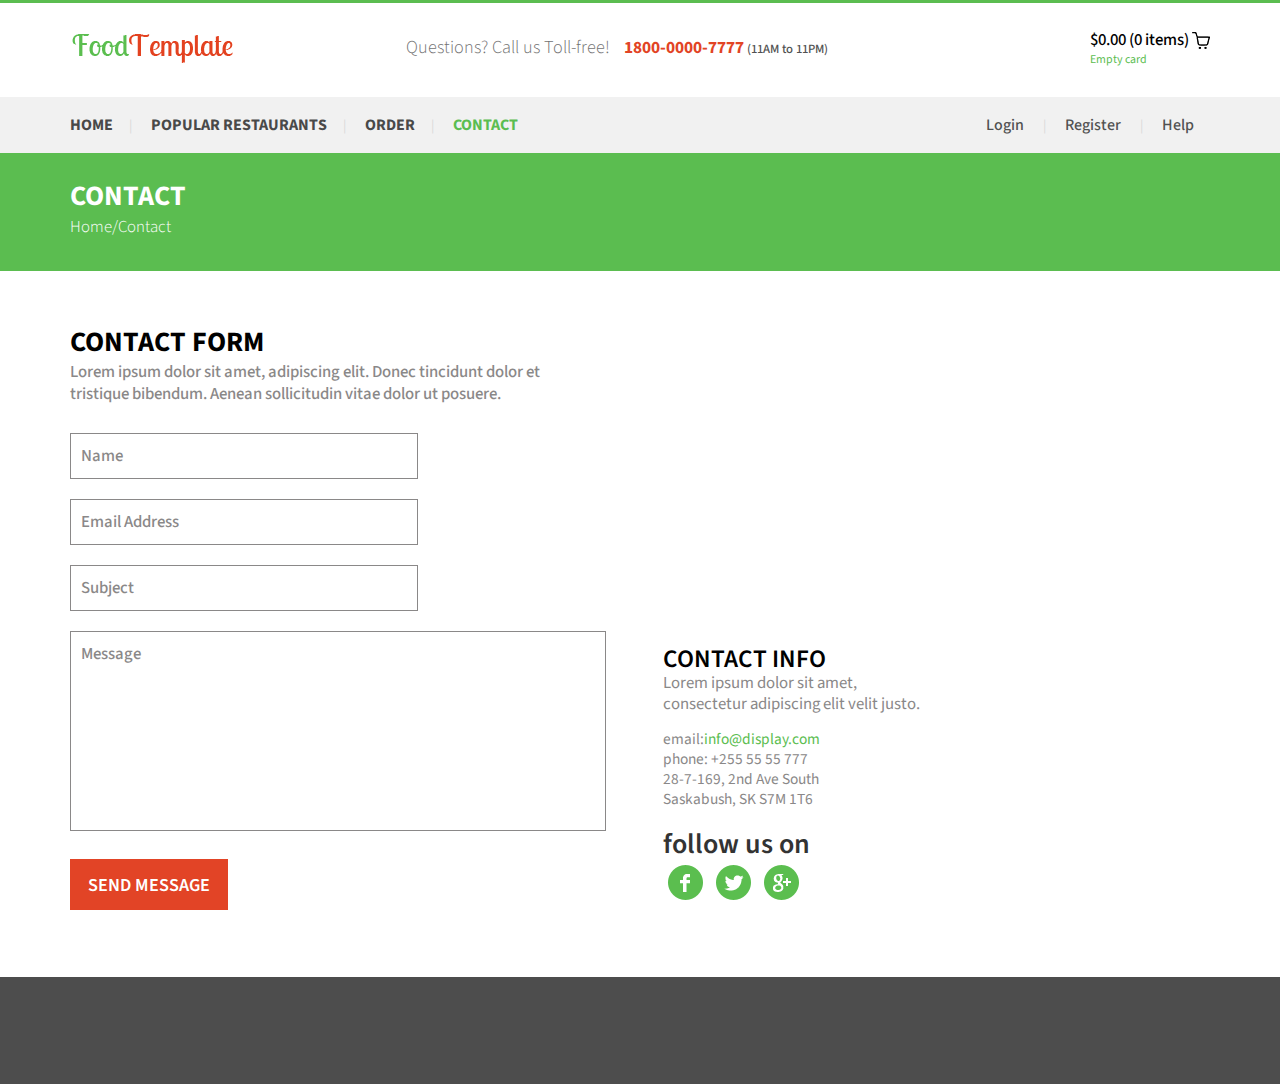
==== contact.html @ d4c9f042 "Initial Commit" ====
<!--
Author: W3layouts
Author URL: http://w3layouts.com
License: Creative Commons Attribution 3.0 Unported
License URL: http://creativecommons.org/licenses/by/3.0/
-->
<!DOCTYPE html>
<html>
<head>
<title>RECEIPES Bootstarp responsive Website Template| contact :: w3layouts</title>
<link href="css/bootstrap.css" rel='stylesheet' type='text/css' />
<!-- jQuery (necessary for Bootstrap's JavaScript plugins) -->
<script src="js/jquery.min.js"></script>
<!-- Custom Theme files -->
<link href="css/style.css" rel="stylesheet" type="text/css" media="all" />
<!-- Custom Theme files -->
<meta name="viewport" content="width=device-width, initial-scale=1">
<script type="application/x-javascript"> addEventListener("load", function() { setTimeout(hideURLbar, 0); }, false); function hideURLbar(){ window.scrollTo(0,1); } </script>
<!--webfont-->
<link href='http://fonts.googleapis.com/css?family=Source+Sans+Pro:200,300,400,600,700,900,200italic,300italic,400italic,600italic,700italic,900italic' rel='stylesheet' type='text/css'>
<link href='http://fonts.googleapis.com/css?family=Lobster+Two:400,400italic,700,700italic' rel='stylesheet' type='text/css'>
<!--Animation-->
<script src="js/wow.min.js"></script>
<link href="css/animate.css" rel='stylesheet' type='text/css' />
<script>
	new WOW().init();
</script>
<script type="text/javascript" src="js/move-top.js"></script>
<script type="text/javascript" src="js/easing.js"></script>
<script type="text/javascript">
			jQuery(document).ready(function($) {
				$(".scroll").click(function(event){		
					event.preventDefault();
					$('html,body').animate({scrollTop:$(this.hash).offset().top},1200);
				});
			});
		</script>
<script src="js/simpleCart.min.js"> </script>	
</head>
<body>
    <!-- header-section-starts -->
	<div class="header">
		<div class="container">
			<div class="top-header">
				<div class="logo">
					<a href="index.html"><img src="images/logo.png" class="img-responsive" alt="" /></a>
				</div>
				<div class="queries">
					<p>Questions? Call us Toll-free!<span>1800-0000-7777 </span><label>(11AM to 11PM)</label></p>
				</div>
				<div class="header-right">
						<div class="cart box_1">
							<a href="checkout.html">
								<h3> <span class="simpleCart_total"> $0.00 </span> (<span id="simpleCart_quantity" class="simpleCart_quantity"> 0 </span> items)<img src="images/bag.png" alt=""></h3>
							</a>	
							<p><a href="javascript:;" class="simpleCart_empty">Empty card</a></p>
							<div class="clearfix"> </div>
						</div>
					</div>
				<div class="clearfix"></div>
			</div>
		</div>
			<div class="menu-bar">
			<div class="container">
				<div class="top-menu">
					<ul>
						<li><a href="index.html">Home</a></li>|
						<li><a href="popular-restaurents.html">Popular Restaurants</a></li>|
						<li><a href="order.html">Order</a></li>|
						<li class="active"><a href="#contact" class="scroll">contact</a></li>
						<div class="clearfix"></div>
					</ul>
				</div>
				<div class="login-section">
					<ul>
						<li><a href="login.html">Login</a>  </li> |
						<li><a href="register.html">Register</a> </li> |
						<li><a href="#">Help</a></li>
						<div class="clearfix"></div>
					</ul>
				</div>
				<div class="clearfix"></div>
			</div>
		</div>
	<!-- header-section-ends -->
	<div class="contact-section-page">
		<div class="contact-head">
		    <div class="container">
				<h3>Contact</h3>
				<p>Home/Contact</p>
			</div>
		</div>
		<div class="contact_top">
			 		<div class="container">
			 			<div class="col-md-6 contact_left wow fadeInRight" data-wow-delay="0.4s">
			 				<h4>Contact Form</h4>
			 				<p>Lorem ipsum dolor sit amet, adipiscing elit. Donec tincidunt dolor et tristique bibendum. Aenean sollicitudin vitae dolor ut posuere.</p>
							  <form>
								 <div class="form_details">
					                 <input type="text" class="text" value="Name" onfocus="this.value = '';" onblur="if (this.value == '') {this.value = 'Name';}">
									 <input type="text" class="text" value="Email Address" onfocus="this.value = '';" onblur="if (this.value == '') {this.value = 'Email Address';}">
									 <input type="text" class="text" value="Subject" onfocus="this.value = '';" onblur="if (this.value == '') {this.value = 'Subject';}">
									 <textarea value="Message" onfocus="this.value = '';" onblur="if (this.value == '') {this.value = 'Message';}">Message</textarea>
									 <div class="clearfix"> </div>
									 <div class="sub-button wow swing animated" data-wow-delay= "0.4s">
									 	<input name="submit" type="submit" value="Send message">
									 </div>
						          </div>
						       </form>
					        </div>
					        <div class="col-md-6 company-right wow fadeInLeft" data-wow-delay="0.4s">
					        	<div class="contact-map">
			<iframe src="https://www.google.com/maps/embed?pb=!1m18!1m12!1m3!1d1578265.0941403757!2d-98.9828708842255!3d39.41170802696131!2m3!1f0!2f0!3f0!3m2!1i1024!2i768!4f13.1!3m3!1m2!1s0x54eab584e432360b%3A0x1c3bb99243deb742!2sUnited+States!5e0!3m2!1sen!2sin!4v1407515822047"> </iframe>
		</div>
      
	  <div class="company-right">
					        	<div class="company_ad">
							     		<h3>Contact Info</h3>
							     		<span>Lorem ipsum dolor sit amet, consectetur adipiscing elit velit justo.</span>
			      						<address>
											 <p>email:<a href="mail-to: info@example.com">info@display.com</a></p>
											 <p>phone:  +255 55 55 777</p>
									   		<p>28-7-169, 2nd Ave South</p>
									   		<p>Saskabush, SK   S7M 1T6</p>
									 	 	
							   			</address>
							   		</div>
									</div>	
									<div class="follow-us">
										<h3>follow us on</h3>
										<a href="#"><i class="facebook"></i></a>
										<a href="#"><i class="twitter"></i></a>
										<a href="#"><i class="google-pluse"></i></a>
									</div>
			
							
							 </div>
						</div>
					</div>

	</div>
	<!-- footer-section-starts -->
	<div class="footer">
		<div class="container">
			<p class="wow fadeInLeft" data-wow-delay="0.4s">&copy; 2014  All rights  Reserved | Template by &nbsp;<a href="http://w3layouts.com" target="target_blank">W3Layouts</a></p>
		</div>
	</div>
	<!-- footer-section-ends -->
	  <script type="text/javascript">
						$(document).ready(function() {
							/*
							var defaults = {
					  			containerID: 'toTop', // fading element id
								containerHoverID: 'toTopHover', // fading element hover id
								scrollSpeed: 1200,
								easingType: 'linear' 
					 		};
							*/
							
							$().UItoTop({ easingType: 'easeOutQuart' });
							
						});
					</script>
				<a href="#" id="toTop" style="display: block;"> <span id="toTopHover" style="opacity: 1;"> </span></a>

</body>
</html>
---- css/style.css ----
/*--
Author: W3layouts
Author URL: http://w3layouts.com
License: Creative Commons Attribution 3.0 Unported
License URL: http://creativecommons.org/licenses/by/3.0/
--*/
body{
	padding:0;
	margin:0;
	font-family: 'Source Sans Pro', sans-serif;
}
body a{
    transition:0.5s all;
	-webkit-transition:0.5s all;
	-moz-transition:0.5s all;
	-o-transition:0.5s all;
	-ms-transition:0.5s all;
}
input[type="button"],input[type="submit"]{
	transition:0.5s all;
	-webkit-transition:0.5s all;
	-moz-transition:0.5s all;
	-o-transition:0.5s all;
	-ms-transition:0.5s all;
}
h1,h2,h3,h4,h5,h6{
	margin:0;			   
}	
p{
	margin:0;
}
ul{
	margin:0;
	padding:0;
}
label{
	margin:0;
}
.header {
	border-top: 3px solid #5BBD50;
}
.top-header{
	padding:2em 0;
}
.logo{
	float:left;
}
.queries{
	float:left;
	margin-left:15%;
}
.header-right li {
  display: block;
}
.header-right li a {
  text-decoration: none;
  color: #fff;
  font-size: 1.1em;
  background:#D96B66;
  padding: 0.4em 2em;
  border-radius: 3px;
    -webkit-border-radius: 3px;
  -moz-border-radius: 3px;
  -o-border-radius: 3px;
  -ms-border-radius: 3px;
  display:block;
}
.header-right li a:hover{
  color: #fff;
  background: #5fa022;
}
.header-right {
  float: right;
  vertical-align: middle;
}
.queries p{
	color:#727272;
	font-size:1.3em;
	font-weight:300;
	margin-top: 3px;
}
.box_1 h3 {
	color: #000;
	font-size: 1.2em;
	margin-bottom: 0;
	float: left;
}
.box_1 h3 img {
	margin-left: 3px;
}
a.simpleCart_empty {
	font-size: 0.85em;
	color: #5BBD50;
}
.queries p span{
	color:#E24425;
	margin-left:0.8em;
	font-weight:700;
	font-size:0.95em;
}
.queries p label{
	font-size:0.7em;
	color:#515151;
	font-weight:500;
}
.top-menu{
	float:left;
	color:#D9D9D9;
}
.login-section{
	float:right;
	color:#D9D9D9;
}
.top-menu ul li{
	display:inline-block;
	margin: 0 16px;
}
.top-menu ul li:first-child {
	margin-left: 0;
}
.top-menu ul li a{
	text-decoration:none;
	margin:0.5em 0;
	display:block;
	color: #494949;
	font-size:16px;
	font-weight:700;
	text-transform:uppercase;
}
.top-menu ul li.active a{
	color:#5BBD50;
}
.top-menu ul li a:hover{
	color:#5BBD50;
}
.login-section ul li{
	display:inline-block;
	margin: 0 16px;
}
.login-section ul li a{
	margin:0.5em 0;
	display:block;
	color: #515151;
	font-size:16px;
	font-weight:500;
}
.login-section ul li a.active {
	color:#5BBD50;
}
.login-section ul li a:hover{
	color:#E24425;
}
.menu-bar{
	background:#F1F1F1;
	padding:0.6em 0;
}
.banner{
	background: url("../images/banner.jpg") no-repeat;
	min-height: 450px;
	background-size: cover;
	position: relative;
}
.banner-info-head h1{
	color:#FFFFFF;
	font-size:3em;
	font-weight:100;
}
.srch{
	margin:16px 18px;
}
.srch button{
	cursor:pointer;
	background:url('../images/img-sprite.png') no-repeat 0px -69px;
	width:75px;
	height:45px;
	display:block;
	border: none;
	outline: none;
	position: absolute;
	bottom: 0;
	right: 4%;
}
.main-search{
	position:absolute;
	bottom: -29%;
    left: 69%;
	display:block;
	z-index:100;
	background: #515151;
	width:27%;
	height:60px;
	padding: 1% 1% 6% 1%;
}
.main-search:after {
	content: '';
	position: absolute;
	left: 262px;
	top:-10px;
	border-left: 10px solid rgba(0, 0, 0, 0);
	border-right: 10px solid rgba(0, 0, 0, 0);
	border-bottom: 10px solid #515151;
}
.main-search form{
	position:relative;
	background:#fff;
}
.main-search input[type="text"],.main-search input[type="submit"]{
	display:inline-block;
	border:none;
	color:#5d5d5d;
	outline:none;
	width:inherit;
	padding:inherit;
	font-size:14px;
	margin:inherit;
	-webkit-appearance: none;
	margin:0;
}
.main-search input[type="text"]{
	background:none;
	padding:10px;
	width:75%;
}
.main-search input[type="text"]:focus{
	color:#5d5d5d;
}
.main-search input[type="submit"]{
	position: absolute;
	top:6px;
	right:6px;
	background:url('../images/img-sprite.png') no-repeat -365px -40px;
	height: 25px;
	width: 25px;
	cursor:pointer;
}
.close{
	position:absolute;
	bottom:6px;
	right: 265px;
	color:#fff;
	padding: 0px 20px 0px 0px;
	cursor:pointer;
}
.line {
	background: url(../images/line.png) no-repeat 66px 21px;
	margin:0.5em 0 3.5em 0;
}
.line h2{
    color:#FFFFFF;
	font-family: 'Lobster Two', cursive;
	font-size:2.6em;
	font-weight:500;
}
.banner-info{
	padding-top:8em;
	position: relative;
}
.form-list ul li{
	display:inline-block;
	width: 30%;
}
.form-list input.text{
	width:92%;
	padding:0.6em 0.5em;
	border:none;
	outline:none;
	color:#C0C0C0;
	font-weight:400;
	margin-top: 7px;
	font-size:16px;
	border-radius:5px;
	-webkit-border-radius: 5px;
	-moz-border-radius: 5px;
	-o-border-radius: 5px;
}
.form-list span{
	color:#FFFFFF;
	font-size:19px;
	font-weight:700;
	display:block;
}
.ordering-section{
	padding:4em 0;
}
.ordering-section-head h3{
	color: #515151;
	font-family: 'Lobster Two', cursive;
	font-size: 2.6em;
	font-weight: 500;
}
.dotted-line h4{
	color:#E24425;
	font-weight:300;
	font-size:1.7em;
	width:80%;
	margin: 0 auto;
}
.dotted-line {
	background: url(../images/dotted-line.png) no-repeat 176px 14px;
	margin:1em 0 2.5em 0;
}
.ordering-section-grids {
	margin-top: 6em;
}
.ordering-section-grid-process label{
	position: absolute;
	background: url("../images/img-sprite.png") no-repeat -230px -79px;
	display: inline-block;
	width: 80px;
	height: 23px;
	top: 98%;
	right: -234%;;
}
.special-offers-section-head h4{
	color: #515151;
	font-family: 'Lobster Two', cursive;
	font-size: 2em;
	font-weight: 700;
}
.special-offers-section{
	background:#F1F1F1;
	padding:2em 0;
}
.top-restaurent-head h3{
	color: #515151;
	font-family: 'Lobster Two', cursive;
	font-size: 2.1em;
	font-weight: 700;
}
.popular-restaurents{
	padding:4em 0;
	background: #fff;
}
.top-restaurents{
	padding:0;
}
.res-img-1 {
	margin: 0 1.8em 0 0;
	width: 45%;
	float: left;
}
.res-img-2{
	margin-bottom:1.7em;
	float: left;
}
.top-restaurent-head {
	background: url(../images/dotted-line-right.png) no-repeat 240px 18px;
	margin: 0 0 3em 0;
}
.top-cuisine-head h3{
	color: #515151;
	font-family: 'Lobster Two', cursive;
	font-size: 2.1em;
	font-weight: 700;
}
.top-cuisine-head {
	background: url(../images/dotted-line-right-wide.png) no-repeat 253px 18px;
	margin: 0 0 3em 0;
}
.ordering-section-grid{
	background: url("../images/order-section-bg.png") no-repeat;
	min-height: 200px;
	position:relative;
	cursor: pointer;
}
.ordering-section-grid-process{
	position:absolute;
	top: -15%;
	left: 22%;
}
.ordering-section-grid-process i.one{
	width:65px;
	height:65px;
	background: url("../images/img-sprite.png") no-repeat 0px 0px;
	display: inline-block;
}
.ordering-section-grid:hover i.one,.ordering-section-grid:hover i.two,
.ordering-section-grid:hover i.three,.ordering-section-grid:hover i.four{
	transform: rotateY(360deg);
	-webkit-transform: rotateY(360deg);
	-moz-transform: rotateY(360deg);
	-o-transform: rotateY(360deg);
	-webkit-transition: 0.8s;
	-moz-transition: 0.8s;
	-o-transition: 0.8s;
	transition: 0.8s;
}
.ordering-section-grid-process i.two{
	width:65px;
	height:65px;
	background: url("../images/img-sprite.png") no-repeat -65px 0px;
	display: inline-block;
}
.ordering-section-grid-process i.three{
	width:65px;
	height:65px;
	background: url("../images/img-sprite.png") no-repeat -130px 0px;
	display: inline-block;
}
.ordering-section-grid-process i.four{
	width:65px;
	height:65px;
	background: url("../images/img-sprite.png") no-repeat -195px 0px;
	display: inline-block;
}
.ordering-section-grid-process i.one-icon{
	width:45px;
	height:45px;
	background: url("../images/img-sprite.png") no-repeat -260px 0px;
	display: inline-block;
	margin-left:0.55em;
}
.ordering-section-grid-process i.two-icon{
	width:45px;
	height:45px;
	background: url("../images/img-sprite.png") no-repeat -305px 0px;
	display: inline-block;
	margin-left:0.55em;
}
.ordering-section-grid-process i.three-icon{
	width:45px;
	height:45px;
	background: url("../images/img-sprite.png") no-repeat -350px 0px;
	display: inline-block;
	margin-left:0.75em;
}
.ordering-section-grid-process i.four-icon{
	width:45px;
	height:45px;
	background: url("../images/img-sprite.png") no-repeat -395px 0px;
	display: inline-block;
	margin-left:0.6em;
}
.ordering-section-grid-process p{
	font-size:18px;
	color: #fff;
	font-weight: 700;
	margin-top: 1.5em;
	position:absolute;
	left:-35%;
	width:112px;
	text-align: center;
}
.ordering-section-grid-process label{
	
}
.ordering-section-grid-process span{
	font-weight:300;
	color:#5BBD50;
	font-size:18px;
}
.top-cuisine-grid {
	width: 22%;
	float: left;
	margin:0 4% 5% 0;
}
.top-cuisine-grid label{
	padding: 7px 27px;
	font-size: 17.37px;
	color: #515151;
	border: 1px solid #DBDBDB;
	border-top:none;
	background:#F1F1F1;
	cursor:pointer;
	border-bottom-left-radius: 4px;
	border-bottom-right-radius: 4px;
}
.nth-grid{
	margin-right:0;
}
.top-cuisine-grid:hover label{
	background: #5BBD50;
	color:#fff;
}
.nth-grid1{
	margin-bottom:0;
}
.service-section-top-row{
	padding:3em 0;
}
.service-section {
	background: #fff;
}
.special-offers-section-grids {
	padding-bottom: 6em;
}
.service-section-top-row{
	border-top:2px solid #F1F1F1;
	border-bottom:2px solid #F1F1F1;
}
.icon{
	float:left;
	margin-right:6%;
	width:26%;
}
.icon-data{
	float:left;
	width: 68%;
}
.icon-data h4{
	color:#5BBD50;
	font-size:1.4em;
	font-family: 'Lobster Two', cursive;
	font-weight:700;
	margin:0.8em 0 0.5em 0;
}
.service-section-bottom-row {
	padding: 3em 0;
}
.service-section-top-row-grids{
	background: url("../images/service-banner.jpg") no-repeat;
	min-height: 136px;
	background-size: cover;
	position: relative;
}
.service-section-top-row-grid1 h3{
	font-size:2.3em;
	font-weight:500;
	font-family: 'Lobster Two', cursive;
	color:#FFCC00;
	padding-top: 1em;
}
.service-section-top-row-grid2 i.arrow{
	width: 25px;
	height: 25px;
	background: url("../images/img-sprite.png") no-repeat -341px -47px;
	display: inline-block;
	vertical-align: middle;
}
.service-section-top-row-grid2 ul li{
	display:inline-block;
	padding:2px 0;
}
.service-section-top-row-grid2{
	padding-top:1.8em;
}
.service-section-top-row-grid2 ul li.lists{
	color:#fff;
	font-size:17px;
	font-weight:700;
}
.service-section-top-row-grid3 {
	margin-top: 0.8em;
	padding:0;
}
.service-section-top-row-grid4{
	padding-top:3.2em;
}
.service-section-top-row-grid4 input[type="submit"]{
	outline: none;
	border: 3px solid #fff;
	background: #5BBD50;
	color: #fff;
	font-size: 18px;
	font-weight: 700;
	padding: 0.4em 1.3em;
	border-radius: 5px;
}
.service-section-top-row-grid4 input[type="submit"]:hover{
	border: 3px solid #5BBD50;
	background:#C92C0E;
}
.icon-data p{
	color:#8F8F8F;
	font-weight:500;
	font-size:15px;
	line-height:1.2em;
}
.contact-section{
	padding:3em 0;
	background:#515151;
}
.contact-section-grid h4{
	color:#FFFFFF;
	font-size:1.5em;
	font-weight:700;
	font-family: 'Lobster Two', cursive;
	margin-bottom:1.2em;
}
.contact-section-grid ul li{
	display:inline-block;
}
.contact-section-grid ul {
	border-bottom:1px dotted #9D9D9D;/*--888888*/
}
.contact-section-grid ul li i.point{
	width:20px;
	height:15px;
	background: url("../images/img-sprite.png") no-repeat -260px -46px;
	display: inline-block;
	vertical-align: middle;
	margin-right:5px;
}
.contact-section-grid ul li i.fb{
	width:15px;
	height:15px;
	background: url("../images/img-sprite.png") no-repeat -280px -46px;
	display: inline-block;
	vertical-align: middle;
	margin-right:5px;
	border-radius: 3px;
}
.contact-section-grid ul li i.tw{
	width:15px;
	height:15px;
	background: url("../images/img-sprite.png") no-repeat -295px -46px;
	display: inline-block;
	vertical-align: middle;
	margin-right:5px;
	border-radius: 3px;
}
.contact-section-grid ul li i.in{
	width:15px;
	height:15px;
	background: url("../images/img-sprite.png") no-repeat -310px -46px;
	display: inline-block;
	vertical-align: middle;
	margin-right:5px;
	border-radius: 3px;
}
.contact-section-grid ul li i.gp{
	width:15px;
	height:15px;
	background: url("../images/img-sprite.png") no-repeat -325px -46px;
	display: inline-block;
	vertical-align: middle;
	margin-right:5px;
	border-radius: 3px;
}
.contact-section-grid ul li.data{
	color:#A9A9A9;
	font-weight:600;
	font-size:15px;
	margin:0.6em 0;
}
.contact-section-grid ul li a{
	color:#A9A9A9;
}
.contact-section-grid ul li a:hover{
	color:#fff;
}
.contact-section-grid {
	width: 24%;
	margin-right: 1%;
}
.contact-section-grid p{
	color:#8F8F8F;
	font-weight:600;
	font-size:16px;
}
.contact-section-grid input.text {
	border: 2px solid #737373;
	outline: none;
	border-radius: 5px;
	background:#515151;
	padding:0.5em;
	width:100%;
	margin:1.5em 0;
	color:#fff;
}
.contact-section-grid input[type="submit"]{
	outline: none;
	border:none;
	background:#5BBD50;
	color:#fff;
	font-size:16px;
	font-weight:700;
	padding:0.4em 1.2em;
	border-radius:5px;
}
.contact-section-grid input[type="submit"]:hover{
	background:#5BDD4C;
}

/*-- orders-list --*/
.orders {
	padding: 3em 0;
}
.order-top h4 {
	color: #1A1A1A;
	font-size: 1.5em;
	font-weight: 600;
	margin-bottom: 1em;
}
.order-top p {
  color: #6b6969;
  font-size: 1em;
  font-weight: 400;
  line-height: 1.8em;
  margin: 1em 0;
}
.order-top h6 {
  color: #621622;
  margin: 1em 0;
}
.order-top {
  padding: 1.5em 0;
  border-bottom: 1px dotted #5fa022;
}
.pre-top a {
  color: #5B9922;
  font-size: 1em;
  font-weight: 600;
  text-decoration: none;
  display: inline-block;
}
.pre-top a:hover {
  color: #E24425;
}
.pr-left {
  float: left;
  width: 50%;
}
.pr-right {
  float: left;
  width: 50%;
  margin: 0.6em 0;
}
li.item-lists {
  float: left;
  width: 50%;
}
.order-top li {
  display: inline-block;
  vertical-align: middle;
}
/*-- orders-list --*/
/*-- cart-page --*/
.cart-items {
	padding: 3em 0;
}
.cart-items h1 {
  font-size: 1.85em;
  margin-bottom:1.7em;
}
.cart-item {
  width: 20%;
  float: left;
  margin-right: 5%;
}
.cart-item img {
  width: 100%;
}
.close1, .close2,.close3 {
  background: url('../images/close_1.png') no-repeat 0px 0px;
  cursor: pointer;
  width: 28px;
  height: 28px;
  position: absolute;
  right: 0px;
  top: 0px;
  -webkit-transition: color 0.2s ease-in-out;
  -moz-transition: color 0.2s ease-in-out;
  -o-transition: color 0.2s ease-in-out;
  transition: color 0.2s ease-in-out;
}
.cart-item-info {
  width: 75%;
  float: left;
}
.cart-item-info h3 {
  font-size: 1em;
  font-weight: 600;
}
.cart-item-info h3 a {
  color: #000;
}
.cart-item-info h3 span {
  display: block;
  font-weight: 400;
  font-size: 0.85em;
  margin: 0.7em 0;
}
ul.qty {
  padding: 0;
  margin: 0;
  list-style: none;
}
ul.qty li {
  display: inline-block;
  margin-right: 10%;
}
ul.qty li p {
  font-size: 0.8125em;
  color: #555;
}
.delivery {
  margin-top: 3em;
}
.delivery p {
  color: #A6A6A6;
  font-size: 1em;
  font-weight: 400;
  float: left;
}
.delivery span {
  color: #A6A6A6;
  font-size: 1em;
  font-weight: 400;
  float: right;
}
.cart-sec {
	margin-bottom: 3em;
	background-color: #F9F9F9;
	padding: 20px;
}
.cart-header,.cart-header2,.cart-header3 {
  position: relative;
}
/*-- cart-page --*/
.footer{
	padding:3em 0;
	background:#4D4D4D;
}
.footer p{
	color:#5BBD50;
	font-size:16px;
	font-weight:500;
}
.footer a{
	color:#FFF;
}
.footer a:hover{
	color:#5BBD50;
}
#flexiselDemo3 {
	display: none;
}
.nbs-flexisel-container {
	position: relative;
	max-width: 100%;
}
.nbs-flexisel-ul {
	position: relative;
	width: 9999px;
	margin: 0px;
	padding: 0px;
	list-style-type: none;
	text-align: center;
}
.nbs-flexisel-item {
	float: left;
	margin: 0px;
	padding: 0px;
	cursor: pointer;
	position: relative;
	line-height: 0px;
	padding-right:30px;
}
.nbs-flexisel-item > img {
	cursor: pointer;
	position: relative;
}
/*** Navigation ***/
.nbs-flexisel-nav-left, .nbs-flexisel-nav-right {
	width: 45px;
	height: 45px;
	position: absolute;
	cursor: pointer;
	z-index: 100;
	margin-top:10.4em;
}
.nbs-flexisel-nav-left {
	left:35.5em;
	background: url(../images/img-sprite.png) no-repeat -440px 0px;
}
.nbs-flexisel-nav-right {
	right:37em;
	background: url(../images/img-sprite.png) no-repeat -485px 0px;
}
.offer{
	background:#fff;
	padding:1.3em;
	border-radius:6px;
}
.offer-image{
	float:left;
	width:49%;
	margin-right: 5%;
}
.offer-text{
	float:left;
	width:46%;
	text-align: left;
	margin: 0.3em 0;
	position:relative;
}
.offer-text  span{
	width: 20px;
	height: 15px;
	background: url("../images/img-sprite.png") no-repeat -260px -58px;
	display: inline-block;
	position: absolute;
	top: 85%;
	right: 43%;
}
.offer-text h4{
	color:#5BBD50;
	font-weight:700;
	font-size:17px;
	margin-bottom:0.7em;
}
.offer-text p{
	color:#8F8F8F;
	font-weight:400;
	font-size:15px;
	line-height:1.2em;
}
.offer-text input[type="button"]{
	padding: 1em 2.3em 1em 0.6em;
	border:none;
	outline:none;
	border-radius:5px;
	color:#fff;
	background:#E24425;
	font-size:15px;
	font-weight:600;
	text-transform:uppercase;
	margin-top:1em;
}
.offer-text input[type="button"]:hover{
	background:#5BBD50;
}
.m_3 {
	text-align: center;
	position: relative;
}
span.middle-dotted-line{
	height: 1px;
	width: 4em;
	display: block;
	background: #D8D5D5;
	position: absolute;
	left: 38.5em;
	bottom: -246px;
}
#toTop {
	display: none;
	text-decoration: none;
	position: fixed;
	bottom: 10px;
	right: 10px;
	overflow: hidden;
	width: 48px;
	height: 48px;
	border: none;
	text-indent: 100%;
	background: url("../images/to-top2.png") no-repeat 0px 0px;
}
/*login-page*/
ul.breadcrumbs{
	padding:0;
	list-style:none;
	float:left;
}
ul.breadcrumbs li{
	display:inline-block;
	font-size:0.8125em;
	color:#999;
}
ul.breadcrumbs li.women{
	background:#faef03;
	padding:3px;
}
ul.previous{
	padding:0;
	list-style:none;
	float:right;
}
ul.previous li a{
	color:#999;
	font-size:0.8125em;
}
.dreamcrub{
	margin:2em 0;
	font-family: 'Roboto', sans-serif;
}
.mens-toolbar {
	font-family: 'Roboto', sans-serif;
	margin-bottom: 2em;
}
.mens-toolbar .sort {
	float: left;
	width: 20.5%;
}
.sort-by {
	color:#000;
	font-size: 0.8125em;
	text-transform: uppercase;
}
.sort-by label{
	font-weight:normal;
}
.mens-toolbar .pages {
	float: right;
	margin: 0;
}
ul.women_pagenation.dc_paginationA.dc_paginationA06 {
	float:right;
	padding:0;
	list-style:none;
}
.pages{
	float:right;
}
.pages .limiter {
	color: #000;
	font-size: 0.8125em;
	text-transform: uppercase;
}
.pages .limiter select {
	padding: 0;
	margin: 0 0 1px;
	vertical-align: middle;
}
ul.women_pagenation li {
	float: left;
	margin: 0px;
	margin-left: 5px;
	padding: 0px;
	list-style:none;
}
ul.women_pagenation li a {
	color:#000;
	display: block;
	padding:4px 8px;
	text-decoration: none;
	font-size: 0.8125em;
	text-transform:uppercase;
}
ul.women_pagenation li.active a{
	background:#26d2fc;
	color:#fff;
}
ul.women_pagenation li a:hover{
	background:#26d2fc;
	color:#fff;
}
.limiter.visible-desktop label{
	font-weight:normal;
	margin:0;
}
.pages .limiter label {
	vertical-align: middle;
}
.category{
	margin-top:2em;
	font-family: 'Roboto', sans-serif;
}
ul.category_nav{
	padding:0;
	list-style:none;
	background:#81e6fe;
}
ul.category_nav li {
	padding-left: 1.5em;
}
ul.category_nav li a {
	color: #333;
	font-size: 0.85em;
	text-transform: uppercase;
	font-weight: bold;
	display: block;
	padding: 10px 15px;
}
ul.category_nav li:hover {
	background: #333;
	color: #fff;
}
ul.category_nav li a:hover {
	color:#fff;
	text-decoration:none;
}
/*--single--*/
.singel_right {
	margin-top: 3em;
}
.span_1_of_a1 {
	width: 36.2%;
}
.labout {
	display: block;
	float: left;
	margin: 0 3.6% 0 0;
}
.single {
	background: url(../images/single.jpg)no-repeat center top;
	background-size: 100% 100%;
	-webkit-background-size: cover;
	-moz-background-size: cover;
	-o-background-size: cover;
	background-size: cover;
	background-position: center;
}
.cont1 {
	display: block;
	float: left;
}
.span_2_of_a1 {
	width:60.1%;
	font-family: 'Roboto', sans-serif;
}
.span_2_of_a1 h1{
	color:#333;
	text-transform:uppercase;
	font-size:1.7em;
	font-weight:bold;
}
ul.rating{
	padding:0;
	list-style:none;
}
ul.rating li{
	float: left;
}
ul.rating li a{
	color: #08080B;
	padding: 0.1em 0;
	font-size: 0.8em;
	transition: 0.5s all;
	-webkit-transition: 0.5s all;
	-moz-transition: 0.5s all;
	-o-transition: 0.5s all;
}
ul.rating li a:hover, .price_single a:hover, ul.size li a:hover{
	color:#ee4a02;
	text-decoration:none;
}
.product-rate label {
	width: 54px;
	height: 24px;
	display: inline-block;
	background: url(../images/img-sprite.png) no-repeat -155px -56px;
	margin-right: 5px;
}
.price_single {
	font-size:1.3em;
	margin: 0.5em 0 1.5em;
}
span.reducedfrom {
	text-decoration: line-through;
	margin-right: 3%;
	color: #555;
}
span.actual {
	color:#ee4a02;
	font-size: 1em;
	margin-right: 5%;
}
.price_single a {
	color: #999;
	font-size: 13px;
}
h2.quick{
	color:#555;
	font-size:0.85em;
	text-transform:uppercase;
}
p.quick_desc{
	color:#999;
	font-size:0.8125em;
	line-height:1.8em;
}
ul.size{
	padding:0;
	list-style:none;
	margin-top:2em;
}
ul.size h3{
	color: #555;
	font-size: 0.85em;
	text-transform: uppercase;
}
ul.size li {
	display: inline-block;
	margin: 0 10px 0 0;
}
ul.size li a {
	color: #555;
	font-size: 0.8125em;
	background:#fff;
	padding: 5px 10px;
}
ul.product-qty{
	padding:0;
	list-style:none;
}
.product-qty span {
	color: #555;
	font-size: 0.85em;
	padding-bottom: 0.5em;
	display: block;
	text-transform: uppercase;
	margin-top: 2em;
}
.product-qty select {
	border: 1px solid #eee;
	padding: 0.5em;
	font-size: 1em;
	outline: none;
}
.product-qty option {
	border: 1px solid #EEE;
}
.btn_form form input[type="submit"] {
	cursor: pointer;
	border: none;
	outline: none;
	display: inline-block;
	font-size: 1em;
	padding: 13px 20px;
	background: #fb4d01;
	color: #FFF;
	text-transform: uppercase;
	-webkit-transition: all 0.3s ease-in-out;
	-moz-transition: all 0.3s ease-in-out;
	-o-transition: all 0.3s ease-in-out;
	transition: all 0.3s ease-in-out;
	margin-top: 2em;
}
.btn_form form input[type="submit"]:hover{
	background: #ee4a02;
}
h3.like, h3.recent{
	color: #333;
	font-size: 1.7em;
	text-transform: uppercase;
	font-family: 'Roboto', sans-serif;
	font-style: italic;
	font-weight: bold;
	margin-bottom: 1em;
}
h3.recent{
	padding-top:2em;
}
#flexiselDemo1, #flexiselDemo3 {
	display: none;
}
.nbs-flexisel-container {
	position: relative;
	max-width: 100%;
}
.nbs-flexisel-ul {
	position: relative;
	width: 9999px;
	margin: 0px;
	padding: 0px;
	list-style-type: none;
	text-align: center;
}
.nbs-flexisel-inner {
	overflow: hidden;
	margin: 0 auto;
}
.nbs-flexisel-item > img {
	cursor: pointer;
	position: relative;
	margin-top:10px;
	margin-bottom: 10px;
	max-width:350px;
	max-height:500px;
}
.grid-flex{
	margin:10px 0 20px 0;
	font-family: 'Roboto', sans-serif;
}
.nbs-flexisel-item a {
	color: #000;
	font-size:0.8125em;
	text-transform:uppercase;
}
.nbs-flexisel-item a:hover{
	color:#555;
}
.nbs-flexisel-item > img {
	cursor: pointer;
	positon: relative;
}
/*** Navigation ***/
.nbs-flexisel-nav-left {
	left: 481px;
	background: url(../images/img-sprite.png) no-repeat -440px 0px;
}
/******** SAP ************/
.sap_tabs{
	clear:both;
	padding: 1em 0 4em;
	font-family: 'Roboto', sans-serif;
}
.facts {
	border: 1px solid #E6E6E6;
}
.top1{
	margin-top: 2%;
}
.resp-tabs-list {
	width: 100%;
	list-style: none;
	padding: 0;
}
.resp-tab-item:first-child{
	border-left:none;
}
.resp-tab-item{
	color: #777;
	font-size: 0.8125em;
	cursor: pointer;
	padding: 12px 10px;
	display: inline-block;
	margin: 0;
	text-align: center;
	list-style: none;
	float: left;
	outline: none;
	-webkit-transition: all 0.3s ease-out;
	-moz-transition: all 0.3s ease-out;
	-ms-transition: all 0.3s ease-out;
	-o-transition: all 0.3s ease-out;
	transition: all 0.3s ease-out;
	text-transform: uppercase;
}
.resp-tab-item:hover {
	text-shadow: none;
	color: #F27141;
}
.resp-tab-active{
	background:#26d2fc;
	text-shadow: none;
	color:#000;
}
.resp-tabs-container {
	padding: 0px;
	clear: left;
}
h2.resp-accordion {
	cursor: pointer;
	padding: 5px;
	display: none;
}
.resp-tab-content {
	display: none;
}
.resp-content-active, .resp-accordion-active {
   display: block;
}
h2.resp-accordion {
	font-size:1em;
	margin: 0px;
	padding: 10px 15px;
	background:#f77462;
	margin:10px 0;
	color:#fff;
}
h2.resp-accordion:hover{
	background:#6CC5D9;
	text-shadow: none;
	color: #FFF;
}
@media only screen and (max-width:480px) {
.sap_tabs{
	padding-top:0;
}
.resp-tabs-container{
	padding:10px;
}
ul.resp-tabs-list {
  	display: none;
}
h2.resp-accordion {
  	display: block;
}
.resp-vtabs .resp-tab-content {
  	border: 1px solid #C1C1C1;
}
.resp-vtabs .resp-tabs-container {
	border: none;
	float: none;
	width: 100%;
	min-height: initial;
	clear: none;
}
.resp-accordion-closed {
	display: none !important;
}
}
ul.tab_list{
	list-style: none;
	padding:1em;
}
ul.tab_list li {
	margin-bottom: 10px;
}
ul.tab_list li a {
	color: #888;
	font-size: 0.8125em;
	line-height: 1.8em;
	vertical-align: top;
	text-decoration: none;
}
ul.tab_list li a:hover {
	color:#333;
}
/*--contact--*/
p.comment-form-author {
	margin-bottom: 2em;
}
.contact-form label {
	display: block;
	font-size: 0.8125em;
	color: #000;
	text-transform: uppercase;
}
.contact-form input[type="text"] {
	padding: 10px;
	width: 95%;
	color: #9198A3;
	font-size: 0.8125em;
	background: #fff;
	outline: none;
	display: block;
	border: 1px solid #eee;
}
.contact-form textarea {
	padding: 10px;
	display: block;
	width: 95%;
	background: #fff;
	border: 1px solid #eee;
	outline: none;
	color: #9198A3;
	font-size: 0.8125em;
	-webkit-appearance: none;
	resize: none;
	height: 150px;
}
.contact-form input[type="submit"] {
	display: inline-block;
	padding: 13px 25px;
	background: #fb4d01;
	color: #FFF;
	font-size: 1em;
	line-height: 18px;
	text-transform: uppercase;
	border: none;
	outline: none;
	transition: 0.2s;
	-webkit-transition: 0.2s;
	-moz-transition: 0.2s;
	-o-transition: 0.2s;
}
.contact-form input[type="submit"]:hover{
	background:#26d2fc;	
}
.map{
	position:relative;
}
.contact_logo{
	position:absolute;
	left:18em;
	top:2em;
}
.lcontact {
	display: block;
	float: left;
	margin: 0 3.6% 0 0;
}
.span_1_of_contact{
	width:60.1%;
	font-family: 'Roboto', sans-serif;
}
.span_2_of_contact_right {
	width:36.2%;
	font-family: 'Roboto', sans-serif;
}
.contact_grid{
	display: block;
	float: left;
}
.span_2_of_contact_right h3{
	font-size:1em;
	font-weight:bold;
	color:#000;
	margin-bottom: 1.5em;
}
i.pin_icon{
	width: 20px;
	height: 25px;
	background: url(../images/img-sprite.png)no-repeat -150px -123px;
	float:left;
	margin-right: 10px;
}
i.phone{
	width: 20px;
	height: 25px;
	background: url(../images/img-sprite.png)no-repeat -189px -126px;
	float: left;
	margin-right: 10px;
}
i.mail{
	width: 20px;
	height: 25px;
	background: url(../images/img-sprite.png)no-repeat -229px -126px;
	float: left;
	margin-right: 10px;
}
.contact_address, .contact_email {
	overflow: hidden;
	font-size: 0.8125em;
	color: #999;
	line-height: 1.5em;
}
.contact_email{
	cursor:pointer;
}
.contact_email:hover{
	color:#000;
}
.address{
	margin-bottom:1em;
}
/*--login--*/
.login-left {
	padding: 0;
}
.login-left h3, .login-right h3 {
	color:#000;
	font-size: 1.5em;
	padding-bottom: 0.5em;
	font-weight:600;
}
.login-left p, .login-right p {
	color: #555;
	display: block;
	font-size: 1.1em;
	margin: 0 0 2em 0;
	line-height: 1.5em;
}
.acount-btn {
	background: #E24425;
	color: #FFF;
	font-size: 1em;
	padding: 0.7em 1.2em;
	transition: 0.5s all;
	-webkit-transition: 0.5s all;
	-moz-transition: 0.5s all;
	-o-transition: 0.5s all;
	display: inline-block;
	text-transform: uppercase;
}
.acount-btn:hover, .login-right input[type="submit"]:hover{
	background:#5BBD50;
	text-decoration:none;
	color:#fff;
}
.login-right form {
	padding: 1em 0;
}
.login-right form div {
	padding: 0 0 2em 0;
}
.login-right span {
	color: #555;
	font-size:1em;
	padding-bottom: 0.2em;
	display: block;
	text-transform: uppercase;
}
.login-right input[type="text"] {
	border: 1px solid #EEE;
	outline-color:#fb4d01;
	width: 96%;
	font-size:0.8125em;
	padding: 0.5em;
}
.login-right input[type="submit"] {
	background: #E24425;
	color: #FFF;
	font-size: 1em;
	padding: 0.7em 1.2em;
	transition: 0.5s all;
	-webkit-transition: 0.5s all;
	-moz-transition: 0.5s all;
	-o-transition: 0.5s all;
	display: inline-block;
	text-transform: uppercase;
	border:none;
	outline:none;
}
a.forgot {
	font-size: 1em;
	margin-right: 11px;
}
ul.breadcrumbs{
	padding:0;
	list-style:none;
	float:left;
}
ul.breadcrumbs li{
	display:inline-block;
	font-size:1.1em;
	color:#000;
}
ul.breadcrumbs li.women{
	background:#5BBD50;
	padding:3px;
}
ul.previous{
	padding:0;
	list-style:none;
	float:right;
}
ul.previous li a{
	color:#999;
	font-size:1.1em;
}
.dreamcrub{
	margin:2em 0 5em 0;
	font-family: 'Roboto', sans-serif;
}
.mens-toolbar {
	font-family: 'Roboto', sans-serif;
	margin-bottom: 2em;
}
.mens-toolbar .sort {
	float: left;
	width: 20.5%;
}
.sort-by {
	color:#000;
	font-size: 0.8125em;
	text-transform: uppercase;
}
.sort-by label{
	font-weight:normal;
}
.mens-toolbar .pages {
	float: right;
	margin: 0;
}
ul.women_pagenation.dc_paginationA.dc_paginationA06 {
	float:right;
	padding:0;
	list-style:none;
}
.pages{
	float:right;
}
.pages .limiter {
	color: #000;
	font-size: 0.8125em;
	text-transform: uppercase;
}
.pages .limiter select {
	padding: 0;
	margin: 0 0 1px;
	vertical-align: middle;
}
ul.women_pagenation li {
	float: left;
	margin: 0px;
	margin-left: 5px;
	padding: 0px;
	list-style:none;
}
ul.women_pagenation li a {
	color:#000;
	display: block;
	padding:4px 8px;
	text-decoration: none;
	font-size: 0.8125em;
	text-transform:uppercase;
}
ul.women_pagenation li.active a{
	background:#26d2fc;
	color:#fff;
}
ul.women_pagenation li a:hover{
	background:#26d2fc;
	color:#fff;
}
.login-page {
	padding: 2em 0;
}
/*--register--*/
.register{
	padding:3em 0 5em 0;
}
.register-top-grid h3, .register-bottom-grid h3 {
	color:#000000;
	font-size: 1.4em;
	padding-bottom: 15px;
	margin: 0;
	font-weight: 600;
}
.register-top-grid div, .register-bottom-grid div {
	width: 48%;
	float: left;
	margin: 10px 0;
}
.register-top-grid span, .register-bottom-grid span {
	color:#555;
	font-size: 1.1em;
	padding-bottom: 0.2em;
	display: block;
	text-transform: uppercase;
}
.main {
	background: #F8F8F8;
}
.register-top-grid input[type="text"], .register-bottom-grid input[type="text"] {
	border: 1px solid #EEE;
	outline-color:#FF5B36;
	width: 96%;
	font-size: 1em;
	padding: 0.5em;
}
.checkbox {
	margin-bottom: 4px;
	padding-left: 27px;
	font-size: 1.1em;
	line-height: 27px;
	cursor: pointer;
}
.checkbox {
	float: left;
	position: relative;
	font-size: 0.85em;
	color:#555;
}
.checkbox:last-child {
	margin-bottom: 0;
}
.news-letter {
	color: #555;
	font-weight:600;
	font-size: 0.85em;
	margin-bottom: 1em;
	display: block;
	text-transform: uppercase;
	transition: 0.5s all;
	-webkit-transition: 0.5s all;
	-moz-transition: 0.5s all;
	-o-transition: 0.5s all;
	clear: both;
}
.checkbox i {
	position: absolute;
	bottom: 5px;
	left: 0;
	display: block;
	width:20px;
	height:20px;
	outline: none;
	border: 2px solid #D2CF99;
}
.checkbox input + i:after {
	content: '';
	background: url("../images/tick1.png") no-repeat 1px 2px;
	top: -1px;
	left: -1px;
	width: 15px;
	height: 15px;
	font: normal 12px/16px FontAwesome;
	text-align: center;
}
.checkbox input + i:after {
	position: absolute;
	opacity: 0;
	transition: opacity 0.1s;
	-o-transition: opacity 0.1s;
	-ms-transition: opacity 0.1s;
	-moz-transition: opacity 0.1s;
	-webkit-transition: opacity 0.1s;
}
.checkbox input {
	position: absolute;
	left: -9999px;
}
.checkbox input:checked + i:after {
	opacity: 1;
}
.news-letter:hover {
	color:#00BFF0;
}
.register-but{
	margin-top:1em;
}
.register-but form input[type="submit"] {
	background:#E24425;
	color: #FFF;
	font-size: 1.2em;
	padding: 0.6em 2em;
	transition: 0.5s all;
	-webkit-transition: 0.5s all;
	-moz-transition: 0.5s all;
	-o-transition: 0.5s all;
	display: inline-block;
	text-transform: uppercase;
	border:none;
	outline:none;
}
.register-but input[type="submit"]:hover {
	background:#5BBD50;
}
div.register-bottom-grid {
	margin-top:3em;
}
/*--checkout--*/
h4.title {
	color: #555;
	margin-bottom: 0.5em;
	font-size:1em;
	line-height: 1.2;
	font-weight: normal;
	margin-top: 0px;
	letter-spacing: -1px;
	text-transform: uppercase;
	border-bottom: 1px solid #DFDDDD;
	padding-bottom: 13px;
}
/*--contact-page--*/
.contact-head {
	padding: 3.2em 0;
	background: #5BBD50;
}
.contact-head h3 {
	text-align: left;
	color: #fff;
	font-size: 2em;
	text-transform: uppercase;
	font-weight: 700;
}
.contact_top {
	padding:4em 0 3em 0;
}
.contact-head h3 {
	text-align: left;
	color: #fff;
	font-size: 2em;
	text-transform: uppercase;
	font-weight: 700;
}
.contact-head p {
	text-align: left;
	color: #fff;
	font-size: 1.2em;
	font-weight: 300;
	margin: 0.2em auto;
}
.contact-top h3 {
	color: #FFF;
	font-size: 1em;
	text-transform: uppercase;
	font-weight: 400;
	margin: 0 0 1em;
}
.contact_left p{
	color:#999;
	font-size:0.85em;
	line-height:1.5em;
	margin-bottom: 1em;
}
.contact_left p span{
	cursor:pointer;
	color:#2aacc8;
}
.contact_left p span:hover{
	text-decoration:underline;
}
.form_details input[type="text"], .form_details textarea {
	padding: 10px;
	width: 65%;
	font-size: 1.2em;
	margin: 10px 0px;
	border: 1px solid #8A8888;
	color: #8A8888;
	background: none;
	-webkit-appearance: none;
	float: left;
	outline: none;
	font-weight: 500;
}
.form_details textarea:hover {
	border: 1px solid #5BBD50;
}
.form_details input[type="text"]:hover{
	border: 1px solid #5BBD50;
}
.form_details textarea {
	height:200px;
	resize:none;
	width:100%;
}
.form_details input[type="submit"] {
	margin-top:1em;
	color: #fff;
	font-size: 1.3em;
	padding: 0.7em 1em;
	-webkit-appearance:none;
	text-transform: uppercase;
	display: inline-block;
	-webkit-transition: all 0.3s ease-out;
	-moz-transition: all 0.3s ease-out;
	-ms-transition: all 0.3s ease-out;
	-o-transition: all 0.3s ease-out;
	transition: all 0.3s ease-out;
	font-weight:600;
	border:none;
	text-transform:uppercase;
	outline: none;
	cursor: pointer;
	background:#E24426;
}
.form_details input[type="submit"]:hover {
 	text-decoration: none;
	color: #fff;
	background: #5BBD50;

}
.sub-button {
	margin-bottom: 25px;
}
.company_ad {
	margin-top: 2em;
}
.contact_left h4{
	font-size: 2em;
	text-transform: uppercase;
	color: #000000;
	font-weight: 700;
	margin-bottom: 5px;
}
.contact_left p{
	text-align: left;
	color: #8A8888;
	font-size: 1.2em;
	font-weight: 500;
	width: 90%;
	line-height: 1.3em;
}
.company_ad h3{
	font-size:1.8em;
	text-transform: uppercase;
	color:#000000;
	font-weight:600;
}
.company_ad span{
	font-size: 1.2em;
	line-height: 1.2em;
	color:#8A8888;
	font-weight: 400;
}
.company_ad p{
	font-size: 1.1em;
	line-height: 1.3em;
	color: #8A8888;
}
address {
	margin-top: 1em;
}
.company_ad p a{
	color:#5BBD50;
}
.company_ad lable{
	font-size: 1em;
	line-height: 1.2em;
	color: #2ECC71;
	margin-left: 2px;
}
.contact-map iframe {
	min-height: 285px;
	width: 100%;
	border: none;
}
.contact_left {
	padding: 0;
	width: 47%;
	margin-right: 5%;
}
.company-right {
	padding: 0;
	width: 48%;
}
.follow-us  h3 {
	font-weight: 600;
	font-size: 2em;
	font-family: 'Source Sans Pro', sans-serif;
}
.follow-us i{
	width:45px;
	height:45px;
	background: url("../images/img-sprite.png") no-repeat 0px 0px;
	display: inline-block;
}
.follow-us i:hover{
	width:45px;
	height:45px;
	background: url("../images/img-sprite.png") no-repeat 0px 0px;
	display: inline-block;
	opacity:0.5;
}
.follow-us i.facebook{
	background-position:-79px -69px;
}
.follow-us i.facebook:hover{
	background-position:-79px -69px;
}
.follow-us i.twitter{
	background-position:-124px -69px;
}
.follow-us i.twitter:hover{
	background-position:-124px -69px;
}
.follow-us i.google-pluse{
	background-position:-169px -69px;
}
.follow-us i.google-pluse:hover{
	background-position:-169px -69px;
}
/*--order-page--*/
.car_wrap {
	position: relative;
	margin: 0 -10px;
	overflow: hidden;
	padding: 4em 0;
}
.content.page1 .car_wrap h2 {
	padding-left: 10px;
	padding-top: 23px;
	padding-bottom: 3px;
}
.carousel1 {
	height: 249px;
}
.carousel1 li {
	float: left;
	width: 240px !important;
	font-size: 12px;
	list-style-type:none;
}
.carousel1 li >div {
	padding: 0 10px;
}
.carousel1 li .price {
	display: inline-block;
	background: #699440;
	color: #fff;
	min-width: 41px;
	height: 38px;
	border-radius: 4px;
	font: 20px/36px 'Lobster', cursive;
	text-align: center;
	margin-top: 15px;
}
.carousel1 li span {
	line-height: 16px;
}
.carousel1 img {
	box-shadow: 2px 2px 3px #ddd;
	padding: 4px;
	background: #fff;
	border: 1px solid #e6e4e4;
	-moz-box-sizing: border-box;
    -webkit-box-sizing: border-box;
    -o-box-sizing: border-box;
    box-sizing: border-box;
    margin-bottom: 19px;
}
.prev {
	background: url(../images/prevnext.png) 0 bottom no-repeat;
	display: block;
	position: absolute;
	right: 42px;
	top: 15%;
	width: 32px;
	z-index: 999;
	height: 30px;
}
.prev:hover {
	background-position: 0 0;
}
.next {
	background: url(../images/prevnext.png) right bottom no-repeat;
	display: block;
	z-index: 999;
	position: absolute;
	right: 10px;
	top: 15%;
	width: 32px;
	height: 30px;
}
.next:hover {
	background-position: right 0;
}
.grid_12 {
	width: 960px;
	margin:0 auto;
}
.car_wrap.grid_12 h3 {
	font-size: 2em;
	font-weight:700;
	color: #000000;
	font-family: 'Lobster Two', cursive;
	margin-bottom:1em;
}
/**** Drop Down *********/
/* PREFIXED CSS */
.flat,
.flat div,
.flat li,
.flat div::after,
.flat .carat,
.flat .carat:after,
.flat .selected::after,
.flat:after{
	/*---webkit-transition: all 150ms ease-in-out;
	-moz-transition: all 150ms ease-in-out;
	-ms-transition: all 150ms ease-in-out;
	transition: all 150ms ease-in-out;--*/
}
.flat .selected::after,
.flat.scrollable div::after{
	-webkit-pointer-events: none;
	-moz-pointer-events: none;
	-ms-pointer-events: none;
	pointer-events: none;
}
/* WRAPPER */
.dropdown-button:first-child{
	margin-left:0;
}
.dropdown-button{
	width:75%;
}
.flat{
	position: relative;	
	cursor: pointer;
	font-weight:600;
	background:#fff;
	color:#898989;
	-webkit-user-select: none;
	-moz-user-select: none;
	user-select: none;
	border:1px solid #5BBD50;
	margin: 0.5em 0 1.5em 0;
}
.flat.open{
	z-index: 2;
}
.flat:hover,
.flat.focus{
	color:#666;
}
/* OLD SELECT (HIDDEN) */
.flat .old{
	position: absolute;
	left: 0;
	top: 0;
	height: 0;
	width: 0;
	overflow: hidden;
}
.flat select{
	position: absolute;
	left: 0px;
	top: 0px;
}
.flat.touch select{
	left: 0;
	top: 0;
	width: 100%;
	height: 100%;
	opacity: 0;
}
/* SELECTED FEEDBACK ITEM */ 
.flat .selected {
    color:#fff;
}
.flat .selected,
.flat li{
	display: block;
	font-size: 1.2em;
	padding: 5px 15px;
	overflow: hidden;
	white-space: nowrap;
	text-align: left;
	font-weight: 300;
	color:#000000;
	font-weight:600;
	
}
.flat .selected::after{
	content: '';
	position: absolute;
	right: 0;
	top: 0;
	bottom: 0;
	padding:17px 17px;
	background:url(../images/img-sprite.png) no-repeat -312px -76px;
}
/* DROP DOWN WRAPPER */
.flat div{
	position: absolute;
	height: 0;
	left: 0;
	right: 0;
	top: 100%;
	margin-top:1px;
	background:#e94e38;
	overflow: hidden;
	opacity: 0;
	color: #FFF;
}
/* Height is adjusted by JS on open */
.flat.open div{
	opacity: 1;
	z-index: 2;
}
/* FADE OVERLAY FOR SCROLLING LISTS */
.flat.scrollable div::after{
	content: '';
	position: absolute;
	left: 0;
	right: 0;
	bottom: 0;
	height: 50px;
}
.flat.scrollable.bottom div::after{
	opacity: 0;
}
/* DROP DOWN LIST */
.flat ul{
	position: absolute;
	left: 0;
	top: 0;
	height: 100%;
	width: 100%;
	padding:0;
	list-style: none;
	overflow: hidden;
}
.flat.scrollable.open ul{
	overflow-y: auto;
}
/* DROP DOWN LIST ITEMS */
.flat li{
	list-style: none;
	padding: 6px 10px;
	font-size: 1em;
	font-weight: 400;
	background: #E24425;
	color:#fff;
}
.flat li:last-child {
    border-bottom: 0;
}
/* .focus class is also added on hover */
.flat li:hover{
	background-color:#5FA022;
	color: #fff;
}
.flat li.focus{
	background:#5FA022;
	position: relative;
	z-index: 3;
	color:#FFF;
}
.flat li.active{
    background-color:#5BBD50;
	color: #fff;
}
.ordering-form {
	padding: 3em 0;
	background: #F8F8F8;
}
.order-form-head h3{
	color:#000000;
	font-size:2.2em;
	font-weight:700;
	font-family: 'Lobster Two', cursive;
}
.order-form-head p{
	color:#000000;
	font-weight:500;
	font-size:18px;
	margin-bottom:2em;
}
.order-form-grid h5{
	font-size:1.6em;
	font-weight:700;
	margin-bottom:0.5em;
	font-family: 'Lobster Two', cursive;
}
.order-form-grid span{
	font-size:16px;
	font-weight:600;
}
.ordering-image {
	margin-top: 4.2em;
	padding:0;
}
.order-form-grid input.text{
	outline:none;
	padding:0.4em;
	width:75%;
	margin:1em 0;
	font-weight:600;
	font-size:16px;
	border: 1px solid #5BBD50;
}
.order-form-grid input[type="button"]{
	display: block;
	padding: 0.5em 1.5em;
	font-size: 16px;
	text-transform: uppercase;
	font-weight: 700;
	border:none;
	background:#5BBD50;
	color:#fff;
	margin: 1em 0 0 8em;
	
}
.order-form-grid input[type="button"]:hover{
	background:#E24425;
}
/*-- popular-restaurent--*/
.Popular-Restaurants-content{
	padding:3em 0;
}
.restaurent-title h4{
	color:#000000;
	font-size:2em;
	font-weight:500;
	font-family: 'Lobster Two', cursive;
	margin:5px 0 12px 0;
}
.logo-title{
	border-bottom:1px dotted #000000;
	width: 63%;	
	margin-bottom: 0.8em;
}
.buy{
	text-align:right;
	margin-top: 0.8em;
}
.restaurent-title a {
		color: #000000;
		text-decoration: none;
	}
.restaurent-title a:hover{
	color:#5BBD50;
}
.buy span{
	color:#515151;
	font-size:2em;
	font-weight:600;
	display: block;
	margin: 0 0.9em 0.3em 0;
	font-family: 'Lobster Two', cursive;
}
a.morebtn{
  border: none;
  outline: none;
  padding: 0.3em 1.6em;
  color: #fff;
  background: #5BBD50;
  font-size: 1.4em;
  font-weight: 700;
  font-family: 'Lobster Two', cursive;
  border-radius: 20px;
  -webkit-border-radius: 20px;
  -moz-border-radius: 20px;
  -o-border-radius: 20px;
  text-decoration:none;
 }
 a.morebtn:hover {
	background:#E24425;
 }
.buy input[type="button"]{
	border:none;
	outline:none;
	padding:0.3em 1.6em;
	color:#fff;
	background:#5BBD50;
	font-size:1.4em;
	font-weight:700;
	font-family: 'Lobster Two', cursive;
	border-radius:20px;
	-webkit-border-radius: 20px;
	-moz-border-radius: 20px;
	-o-border-radius: 20px;
}
.buy input[type="button"]:hover{
	background:#E24425;
}
.rating span{
	display:block;
	font-size:1.23em;
	font-weight:600;
	margin-left:5px;
}
.rating img {
	padding-right: 3px;
	vertical-align: sub;
}
.rating a{
	font-size:1em;
	color:#515151;
	font-weight:600;
}
.rating a:hover{
	color:#5BBD50;
}
.Popular-Restaurants-grid {
	padding-bottom: 2em;
	border-bottom: 1px solid #D7D7D7;
	margin-bottom: 2em;
}
.logo-title-1 {
	width: 53%;
}
.logo-title-2 {
	width: 50%;
}
.logo-title-3 {
	width: 70%;
}
.logo-title-4 {
	width: 100%;
}
.logo-title-5 {
	width: 30%;
}
/*-- responsive-design --*/
 @media screen and (max-width:1366px){
	.banner {
		min-height: 350px;
	}
	.banner-info {
		padding-top: 4.5em;
	}
	.line {
		margin: 0.5em 0 3em 0;
	}
	.banner-info-head h1 {
		font-size: 2.8em;
	}
	.line h2 {
		font-size: 2.4em;
	}
	.form-list span {
		font-size: 18px;
	}
	.main-search {
		bottom: -35%;
	}
	.ordering-section-head h3 {
		font-size: 2.4em;
	}
	.ordering-section {
		padding: 3em 0;
	}
	.order-form-head h3 {
		font-size: 2em;
	}
	.order-form-head p {
		font-size: 17px;
		margin-bottom: 1.8em;
	}
}
	 @media screen and (max-width:1280px){
	.banner-info-head h1 {
		font-size: 2.6em;
	}
	.line h2 {
		font-size: 2.3em;
	}
	.line {
		margin: 0.5em 0 2.7em 0;
	}
	.main-search {
		bottom: -36%;
	}
	.banner {
		min-height: 310px;
	}
	.order-form-head h3 {
		font-size: 2.1em;
	}
	.contact-head {
		padding: 2em 0;
	}
}
@media screen and (max-width:1024px){
	.line {
		background: url(../images/line.png) no-repeat -29px 17px;
	}
	.top-header {
		padding: 1.8em 0;
	}
	.banner-info-head h1 {
		font-size: 2.4em;
	}
	.line h2 {
		font-size: 2.1em;
	}
	.banner-info {
		padding-top: 3.5em;
	}
	.line {
		margin: 0.5em 0 2em 0;
	}
	.form-list input.text {
		width: 88%;
		padding: 0.4em 0.5em;
		margin-top: 4px;
		font-size: 15px;
	}
	.form-list span {
		font-size: 17px;
	}
	.srch button {
		background: url('../images/img-sprite.png') no-repeat 0px -53px;
		width: 60px;
		height: 40px;
		bottom: -2%;
		background-size: 475px;
	}
	.main-search {
		bottom: -40%;
	}
	.main-search {
		bottom: -37%;
	}
	.main-search {
		padding: 1% 1% 6% 2%;
	}
	.close {
		bottom: 2px;
		right: 215px;
	}
	.main-search:after {
		left: 217px;
	}
	.banner {
		min-height: 270px;
	}
	.ordering-section-head h3 {
		font-size: 2em;
	}
	.dotted-line h4 {
		font-size: 1.6em;
	}
	.dotted-line {
		background: url(../images/dotted-line.png) no-repeat 76px 13px;
		margin: 0.5em 0 2.2em 0;
	}
	.ordering-section-grids {
		margin-top: 5em;
	}
	.ordering-section-grid-process label {
		background: url("../images/img-sprite.png") no-repeat -211px -66px;
		width: 45px;
		height: 23px;
		right: -163%;
		background-size: 500px;
	}
	.ordering-section-grid-process {
		left: 28%;
	}
	.offer-text h4 {
		font-size: 14px;
		margin-bottom: 0.5em;
	}
	.offer {
		padding: 1em;
	}
	.offer-text p {
		font-size: 13px;
	}
	.offer-text input[type="button"] {
		padding: 0.9em 2em 0.9em 0.5em;
		font-size: 13px;
		margin-top: 0.5em;
	}
	.offer-text span {
		top: 86%;
		right: 38%;
	}
	.nbs-flexisel-nav-left, .nbs-flexisel-nav-right {
		margin-top: 9em;
	}
	.nbs-flexisel-nav-left {
		left: 384px;
	}
	.nbs-flexisel-nav-right {
		right: 30em;
	}
	.special-offers-section-grids {
		padding-bottom: 5em;
	}
	span.middle-dotted-line {
		left: 31.5em;
		bottom: -209px;
	}	
	.service-section-top-row-grid1 h3 {
		font-size: 1.9em;
		padding-top: 1.4em;
	}
	.service-section-top-row-grid2 ul li.lists {
		font-size: 12px;
	}
	.service-section-top-row-grid2 {
		padding-top: 2em;
	}
	.service-section-top-row-grid3 {
		margin-top: 1.2em;
	}
	.service-section-top-row-grid4 input[type="submit"] {
		font-size: 16px;
	}
	.service-section-top-row-grid4 {
		padding-top: 3.6em;
	}
	.logo-title {
		width: 76%;
		margin-bottom: 0.5em;
	}
	.top-restaurents {
		width: 100%;
	}
	.top-cuisines {
		width: 100%;
	}
	.popular-restaurents {
		padding: 3em 0;
	}
	.top-restaurents {
		margin-bottom: 3em;
	}
	.top-cuisine-grid label {
		padding: 7px 32px;
	}
	.top-cuisine-head {
		margin: 0 0 2em 0;
		background: url(../images/dotted-line-right-wide.png) no-repeat 150px 16px;
	}
	.top-cuisine-head h3 {
		font-size: 1.8em;
	}
	.top-restaurent-head {
		background: url(../images/dotted-line-right.png) no-repeat 219px 18px;
		margin: 0 0 2em 0;
	}
	.top-restaurent-head h3 {
		font-size: 1.8em;
	}
	.ordering-section {
		padding: 2em 0;
	}
	.res-img-1 {
		width: 15.333%;
		margin: 0 1% 0 0;
	}
	.res-img-2 {
		width: 15.333%;
		margin: 0 1% 0 0;
	}
	.contact_left h4 {
		font-size: 1.8em;
	}
	.contact_top {
		padding: 3em 0 2em 0;
	}
	.contact_left p {
		font-size: 1.1em;
	}
	.form_details input[type="text"], .form_details textarea {
		padding: 6px 10px;
		font-size: 1.1em;
		margin: 8px 0px;
	}
	.form_details textarea {
		height: 170px;
	}
	.form_details input[type="submit"] {
		font-size: 1.2em;
		padding: 0.6em 1em;
	}
	.contact-map iframe {
		min-height: 225px;
	}
	.company_ad h3 {
		font-size: 1.6em;
	}
	.company_ad span {
		font-size: 1.1em;
	}
	.follow-us h3 {
		font-size: 1.8em;
	}
}
@media screen and (max-width:800px){
	.queries p {
		font-size: 1.1em;
	}
	.top-menu ul li a {
		margin: 0.4em 0;
		font-size: 14px;
	}
	.login-section ul li a {
		margin: 0.4em 0;
		font-size: 14px;
	}
	.top-header {
		padding: 1.5em 0;
	}
	.menu-bar {
		padding: 0.4em 0;
	}
	.top-menu ul li ,.login-section ul li {
		margin: 0 12px;
	}
	.header {
		border-top: 2px solid #5BBD50;
	}
	.banner-info-head h1 {
		font-size: 2em;
	}
	.line h2 {
		font-size: 1.85em;
	}
	.banner-info {
		padding-top: 2em;
	}
	.line {
		background: url(../images/line.png) no-repeat -145px 12px;
	}
	.line {
		margin: 0.5em 0 1.5em 0;
	}
	.form-list span {
		font-size: 16px;
	}
	.form-list input.text {
		width: 84%;
		padding: 0.4em 0.5em;
		font-size: 14px;
	}
	.banner {
		min-height: 200px;
	}
	.srch button {
		background: url('../images/img-sprite.png') no-repeat 0px -43px;
		width: 50px;
		height: 35px;
		bottom: -1%;
		background-size: 390px;
	}
	.ordering-section-head h3 {
		font-size: 1.8em;
	}
	.dotted-line h4 {
		font-size: 1.4em;
	}
	.main-search input[type="text"] {
		padding: 5px;
	}
	.main-search input[type="submit"] {
		top: 2px;
		right: 2px;
	}
	.close {
		bottom: 4px;
		right: 152px;
	}
	.main-search {
		bottom: -42%;
		left: 74%;
	}
	.main-search:after {
		left: 126px;
	}
	.dotted-line {
		background: url(../images/dotted-line.png) no-repeat -29px 10px;
		margin: 0.5em 0 2em 0;
	}
	.ordering-section-grid {
		width: 25%;
		float: left;
	}
	.ordering-section-grid {
		background-size: 140px;
	}
	.ordering-section-grids {
		margin-top: 4em;
	}
	.ordering-section-grid-process {
		left: 28%;
		top: -10%;
	}
	.ordering-section-grid-process i.one{
		width: 40px;
		height: 40px;
		background-size: 380px;
	}
	.ordering-section-grid-process i.two {
	    width: 40px;
		height: 40px;
		background: url("../images/img-sprite.png") no-repeat -42px 0px;
		background-size: 380px;
	}
	.ordering-section-grid-process i.three {
	    width: 40px;
		height: 40px;
		background: url("../images/img-sprite.png") no-repeat -83px 0px;
		background-size: 380px;
	}
	.ordering-section-grid-process i.four {
	    width: 40px;
		height: 40px;
		background: url("../images/img-sprite.png") no-repeat -124px 0px;
		background-size: 380px;
	}
	.ordering-section-grid-process p {
		font-size: 15px;
		margin-top: 1em;
		left: -90%;
	}
	.ordering-section-grid-process i.one-icon {
		width: 30px;
		height: 30px;
		background: url("../images/img-sprite.png") no-repeat -192px -2px;
		margin: 0.3em 0 0 0.3em;
		background-size: 440px;
	}
	.ordering-section-grid-process i.two-icon {
		width: 30px;
		height: 30px;
		background: url("../images/img-sprite.png") no-repeat -226px -2px;
		margin: 0.3em 0 0 0.3em;
		background-size: 440px;
	}
	.ordering-section-grid-process i.three-icon {
		width: 33px;
		height: 30px;
		background: url("../images/img-sprite.png") no-repeat -256px -2px;
		margin: 0.3em 0 0 0.3em;
		background-size: 440px;
	}
	.ordering-section-grid-process i.four-icon {
		width: 30px;
		height: 30px;
		background: url("../images/img-sprite.png") no-repeat -292px -2px;
		margin: 0.3em 0 0 0.3em;
		background-size: 440px;
	}
	.ordering-section-grid-process label {
		background: url("../images/img-sprite.png") no-repeat -202px -63px;
		width: 40px;
		height: 20px;
		right: -225%;
		background-size: 470px;
	}
	.ordering-section {
		padding: 2em 0 0 0;
	}
	.ordering-section-grid-process span {
		font-size: 15px;
	}
	.offer-text span {
		top: 83%;
		right: 42%;
	}
	.offer-image {
		width: 40%;
		margin-right: 3%;
	}
	.offer-text {
		width: 57%;
		margin: 0;
	}
	.nbs-flexisel-item {
		padding-right: 10px;
	}
	.offer-text input[type="button"] {
		padding: 0.8em 2em 0.8em 0.5em;
		font-size: 12px;
		margin-top: 0.3em;
	}
	.offer{
		padding:8px;
	}
	.offer-text h4 {
		font-size: 12px;
		margin-bottom: 0.2em;
	}
	.offer-text p {
		font-size: 12px;
	}
	.nbs-flexisel-nav-right {
		right: 21em;
		background: url(../images/img-sprite.png) no-repeat -405px 0px;
		background-size: 500px;
	}
	.nbs-flexisel-nav-left, .nbs-flexisel-nav-right {
		margin-top: 7em;
	}
	.nbs-flexisel-nav-left {
		left: 292px;
		background: url(../images/img-sprite.png) no-repeat -368px -1px;
		background-size: 500px;
	}
	.nbs-flexisel-nav-left, .nbs-flexisel-nav-right {
		width: 35px;
		height: 35px;
	}
	span.middle-dotted-line {
		left: 24em;
		bottom: -153px;
	}
	.top-restaurent-head h3 {
		font-size: 1.6em;
	}
	.top-restaurent-head {
		background: url(../images/dotted-line-right.png) no-repeat 182px 13px;
		margin: 0 0 1.5em 0;
	}
	.popular-restaurents {
		padding: 2em 0 2.5em 0;
	}
	.top-cuisine-head h3 {
		font-size: 1.7em;
	}
	.top-cuisine-grid label {
		padding: 4px 21px;
	}
	.icon {
		margin-right: 6%;
		width: 10%;
	}
	.service-section-bottom-grid {
		margin-bottom: 1.2em;
	}
	.service-section-bottom-row {
		padding: 2em 0 1em 0;
	}
	.icon-data h4 {
		font-size: 1.3em;
		margin: 0.8em 0 0.2em 0;
	}
	.footer {
		padding: 2em 0;
	}
	.contact-section-grid {
		width: 24%;
		float: left;
	}
	.contact-section-grid h4 {
		font-size: 1.2em;
	}
	.contact-section-grid p {
		font-size: 15px;
	}
	.footer p {
		font-size: 15px;
	}
	.contact-section-grid input.text {
		padding: 0.4em;
		margin: 1em 0;
	}
	.contact-section-grid input[type="submit"] {
		padding: 0.35em 1.2em;
	}
	.service-section-top-row-grid4 {
		padding-top: 0;
		width: 50%;
		float: left;
		text-align: center;
		margin-top:2.4em;
	}
	.service-section-top-row-grid2 {
		padding-top: 0;
		width: 37%;
		float: left;
		margin-left:13%;
	}
	.service-section-top-row-grid3 {
		margin-top: 0;
		width: 50%;
		float: left;
		margin-top:1em;
	}
	.service-section-top-row-grid1 {
		width: 50%;
		float: left;
		text-align: center;
	}
	.service-section-top-row-grid1 h3 {
		font-size: 1.9em;
		padding-top: 0;
	}
	.service-section-top-row-grids {
		padding: 1.5em;
	}
	.service-section-top-row-grids {
		border-radius: 6px;
	}
	.container {
		width: 735px;
	}
	.ordering-section-grid {
		min-height: 170px;
	}
	.ordering-section-grid-process {
		top: -12%;
	}
	.dreamcrub {
		margin: 1em 0 2.5em 0;
		font-family: 'Roboto', sans-serif;
	}
	.login-left {
		margin-bottom: 3em;
		padding:0 15px;
	}
	.login-left p, .login-right p {
		margin: 0 0 1.2em 0;
	}
	.register-top-grid h3, .register-bottom-grid h3 {
		font-size: 1.3em;
	}
	.register-top-grid span, .register-bottom-grid span {
		font-size: 1em;
	}
	.register-but form input[type="submit"] {
		padding: 0.4em 1.5em;
	}
	.register {
		padding: 2em 0 3em 0;
	}
	.register-top-grid input[type="text"], .register-bottom-grid input[type="text"] {
		padding: 0.4em;
	}
	.login-left h3, .login-right h3 {
		font-size: 1.4em;
	}
	.login-right input[type="submit"] {
		padding: 0.5em 1.2em;
	}
	.login-page {
		padding: 1em 0 2em 0;
	}
	.contact_left {
		width: 100%;
		margin-right: 0;
	}
	.company-right {
		width: 100%;
	}
	.contact-head h3 {
		font-size: 1.8em;
	}
	.contact-head {
		padding: 1.5em 0;
	}
	.contact-head p {
		margin: 0;
	}
	.contact_top {
		padding: 2em 0 1em 0;
	}
	.restaurent-logo {
		width: 25%;
		float: left;
	}
	.col-md-2.restaurent-title {
		width: 16.666%;
		float: left;
		padding:0;
	}
	.logo-title {
		width: 84%;
		margin-bottom: 0.2em;
	}
	.restaurent-title h4 {
		font-size: 1.4em;
		margin: -1px 0 5px 0;
	}
	.rating span {
		font-size: 1em;
		margin-left: 0px;
	}
	.buy {
		margin-top: 0;
		width: 58%;
		float: left;
	}
	.buy span {
		font-size: 1.5em;
		margin: 0 1.1em 0em 0;
	}
	.buy input[type="button"] {
		padding: 0.3em 1.4em;
		font-size: 1.3em;
	}
	.logo-title {
		width: 59%;
	}
	.logo-title-1,.logo-title-2 {
		width: 52%;
	}
	.logo-title-3 {
		width: 70%;
	}
	.logo-title-4 {
		width: 99%;
	}
	.logo-title-5 {
		width: 29%;
	}
	.ordering-image {
		margin-top: 4em;
	}
	.order-form-head h3 {
		font-size: 1.8em;
	}
	.ordering-form {
		padding: 2em 0;
	}
	.flat .selected, .flat li {
		font-size: 1em;
	}
}
.thumb-img{
    width: 100px;
}
@media screen and (max-width:768px){
	.container {
		width: 720px;
	}
	.ordering-section-grid {
		min-height: 170px;
	}
	.ordering-section-grid-process {
		top: -12%;
	}
	.top-cuisine-head h3 {
		font-size: 1.6em;
	}
	.top-cuisine-grid label {
		padding: 4px 19px;
		font-size: 17.45px;
	}
	.banner-info-head h1 {
		font-size: 1.7em;
	}
	.line h2 {
		font-size: 1.5em;
	}
	.line {
		background: url(../images/line.png) no-repeat -145px 10px;
		margin: 0.3em 0 1.2em 0;
	}
	.form-list span {
		font-size: 14px;
	}
	.form-list input.text {
		padding: 0.3em 0.5em;
		font-size: 14px;
	}
	.banner {
		min-height: 185px;
	}
	.banner-info {
		padding-top: 1.5em;
	}
	.ordering-section-head h3 {
		font-size: 1.7em;
	}
	.dotted-line h4 {
		font-size: 1.3em;
	}
	.dotted-line {
		background: url(../images/dotted-line.png) no-repeat -48px 10px;
		margin: 0.3em 0 2em 0;
	}
	.logo img {
		width: 85%;
	}
	.srch button {
		bottom: -3%;
	}
	.main-search {
		bottom: -51%;
		left: 73%;
	}
	.close {
		right: 149px;
	}
	.queries {
		margin-left: 2%;
	}
	.box_1 h3 {
		font-size: 1.1em;
	}
	a.morebtn {
		padding: 0.2em 1.2em;
	}
	
}
@media screen and (max-width:640px){
	.container {
		width: 593px;
	}
	.logo img {
		width: 75%;
	}
	.queries p {
		font-size: 1em;
	}
	.banner-info-head h1 {
		font-size: 1.5em;
	}
	.line h2 {
		font-size: 1.3em;
	}
	.line {
		background: url(../images/line.png) no-repeat -217px 8px;
		margin: 0.3em 0 1em 0;
	}
	.srch button {
		right: 2%;
	}
	.banner-info {
		padding-top: 1em;
	}
	.main-search {
		bottom: -56%;
		left: 77%;
	}
	.main-search:after {
		left: 86px;
	}
	.close {
		right: 5px;
		padding:0;
	}
	.main-search {
		padding: 1% 3% 6% 1%;
	}
	.ordering-section-head h3 {
		font-size: 1.6em;
	}
	.dotted-line h4 {
		font-size: 1.2em;
	}
	.dotted-line {
		background: url(../images/dotted-line.png) no-repeat -112px 9px;
	}
	.ordering-section {
		padding: 1.5em 0 0 0;
	}
	.ordering-section-grid-process {
		left: 28.5%;
		top: -16%;
	}
	.ordering-section-grid-process i.one-icon,.ordering-section-grid-process i.two-icon,
    .ordering-section-grid-process i.three-icon,.ordering-section-grid-process i.four-icon{
		margin: 0 0 0 0.3em;
	}
	.ordering-section-grid {
		min-height: 143px;
	}
	.ordering-section-grid-process p {
		font-size: 14px;
		margin-top: 0.7em;
		line-height: 1.1em;
	}
	.banner {
		min-height: 150px;
	}
	.offer-text input[type="button"] {
		padding: 0.95em 2.5em 0.95em 0.5em;
		font-size: 13px;
		margin-top: 1em;
	}
	.offer {
		padding: 11px;
	}
	.offer-image {
		width: 45%;
		margin-right: 5%;
	}
	.offer-text {
		width: 50%;
		margin: 0;
	}
	.offer-text h4 {
		font-size: 14px;
		margin-bottom: 0.3em;
	}
	.offer-text p {
		font-size: 13px;
	}
	.ordering-section-grid-process label {
		display: none;
	}
	.ordering-section-grids {
		margin-top: 3em;
	}
	.ordering-section-grid {
		background-size: 120px;
	}
	.nbs-flexisel-nav-right {
		right: 16em;
	}
	.nbs-flexisel-nav-left {
		left: 219px;
	}
	.nbs-flexisel-nav-left, .nbs-flexisel-nav-right {
		margin-top: 5.8em;
	}
	.special-offers-section-grids {
		padding-bottom: 3.5em;
	}
	span.middle-dotted-line {
		left: 19em;
		bottom: -181px;
	}
	.offer-text span {
		top: 84%;
		right: 39%;
	}
	.res-img-1 {
		width: 32.333%;
		margin: 0 1% 4% 0;
	}
	.res-img-2 {
		width: 32.333%;
		margin: 0 1% 0% 0;
	}
	.top-restaurents {
		margin-bottom: 2em;
	}
	.top-cuisine-grid label {
		padding: 4px 12.5px;
		font-size: 15px;
	}
	.service-section-top-row-grids {
		padding: 1em;
	}
	.icon-data h4 {
		font-size: 1.1em;
		margin: 0.4em 0 0.2em 0;
	}
	.icon-data p {
		font-size: 14px;
	}
	.contact-section-grid ul li.data {
		font-size: 12px;
	}
	.contact-section {
		padding: 2em 0;
	}
	.contact-section-grid p {
		display: none;
	}
	.top-menu ul li a {
		font-size: 12px;
	}
	.login-section ul li a {
		font-size: 13px;
	}
	.top-menu ul li, .login-section ul li {
		margin: 0 7px;
	}
	ul.breadcrumbs li {
		font-size: 1em;
	}
	.login-left h3, .login-right h3 {
		font-size: 1.3em;
	}
	.login-left p, .login-right p {
		margin: 0 0 1em 0;
		font-size: 1em;
	}
	.acount-btn {
		padding: 0.5em 1.1em;
	}
	.login-right input[type="submit"] {
		padding: 0.4em 1em;
	}
	.register-top-grid input[type="text"], .register-bottom-grid input[type="text"] {
		padding: 0.3em;
	}
	.register-but form input[type="submit"] {
		padding: 0.3em 1.3em;
	}
	.register-top-grid h3, .register-bottom-grid h3 {
		padding-bottom: 10px;
	}
	ul.previous li a {
		font-size: 1em;
	}
	.contact-head h3 {
		font-size: 1.6em;
	}
	.contact-head p {
		font-size: 1.1em;
	}
	.contact_left h4 {
		font-size: 1.6em;
	}
	.form_details textarea {
		height: 150px;
	}
	.buy {
		width: 47%;
	}
	.restaurent-logo {
		width: 34%;
	}
	.logo-title {
		width: 71%;
	}
	.logo-title-3 {
		width: 92%;
	}
	.logo-title-4 {
		width: 100%;
	}
	.restaurent-title h4 {
		font-size: 1.2em;
	}
	.Popular-Restaurants-grid {
		padding-bottom: 1.5em;
	}
	.buy input[type="button"] {
		padding: 0.2em 1.3em;
		font-size: 1.2em;
	}
	.buy span {
		font-size: 1.4em;
		margin: 0 1em 0em 0;
	}
	.buy {
		margin-top: 0.8em;
	}
	.Popular-Restaurants-content {
		padding: 3em 0 1.5em 0;
	}
	.order-form-head h3 {
		font-size: 1.6em;
	}
	.order-form-grid h5 {
		font-size: 1.4em;
	}
	.order-form-head p {
		font-size: 16px;
		margin-bottom: 1.2em;
	}
	.queries {
		display: none;
	}
}
 @media screen and (max-width:480px){
	.container {
		width: 433px;
	}
	.ordering-section-grid-process label {
		display: none;
	}
	.ordering-section-grid-process {
		left: 31.5%;
	}
	.footer p {
		font-size: 14px;
	}
	..footer {
		padding: 1.5em 0;
	}
	.contact-section-grid {
		width: 50%;
		margin:0 0 2em 0;
	}
	.contact-section-grid p {
		display: block;
	}
	.contact-section-grid ul li.data {
		font-size: 13px;
	}
	.contact-section-grid h4 {
		font-size: 1.3em;
		margin-bottom: 0.8em;
	}
	.contact-section {
		padding: 2em 0 0 0;
	}
	.icon {
		margin-right: 6%;
		width: 15%;
	}
	.service-section-top-row-grid1 h3 {
		font-size: 1.4em;
		padding-top: 1em;
	}
	.service-section-top-row-grid2 {
		width: 42%;
		margin-left: 8%;
	}
	.service-section-top-row-grid4 input[type="submit"] {
		border: 2px solid #fff;
		font-size: 15px;
		padding: 0.3em 1.1em;
	}
	.service-section-top-row-grid4 {
		margin-top: 1.5em;
	}
	.service-section-top-row-grids {
		padding: 0.7em;
	}
	.top-cuisine-grid {
		width: 40%;
		margin: 0 10% 5% 0;
	}
	.top-cuisine-grid label {
		padding: 5px 28.4px;
		font-size: 15px;
	}
	.top-cuisine-head h3 {
		font-size: 1.5em;
	}
	.res-img-2 {
		width: 31%;
		margin: 0 2% 0% 0;
	}
	.res-img-1 {
		width: 31%;
		margin: 0 2% 2% 0;
	}
	.dotted-line {
		background: url(../images/dotted-line.png) no-repeat -192px 9px;
	}
	.offer {
		padding: 12px;
		width: 70%;
		margin: 0 auto;
	}
	.offer-text p {
		font-size: 13px;
	}
	.offer-text h4 {
		font-size: 15px;
		margin-bottom: 0.3em;
	}
	.offer-text input[type="button"] {
		padding: 1em 2.5em 1em 0.5em;
		font-size: 14px;
		margin-top: 0.5em;
	}
	.nbs-flexisel-nav-left, .nbs-flexisel-nav-right {
		margin-top: 4.2em;
	}
	.nbs-flexisel-nav-right {
		right: 11em;
	}
	.nbs-flexisel-nav-left {
		left: 120px;
	}
	.offer-text span {
		top: 83%;
		right: 34%;
	}
	span.middle-dotted-line {
		left: 12.3em;
		bottom: -182px;
	}
	.ordering-section-grid {
		width: 40%;
		float: left;
		margin:0 0 2em 10%;
	}
	.ordering-section-grid-process {
		left: 23.5%;
	}
	.ordering-section-head h3 {
		font-size: 1.4em;
	}
	.banner-info-head h1 {
		font-size: 1.3em;
	}
	.line h2 {
		font-size: 1.1em;
	}
	.line {
		background: url(../images/line.png) no-repeat -303px 5px;
		margin: 0.2em 0 0.7em 0;
	}
	.form-list span {
		font-size: 13px;
	}
	.form-list input.text {
		padding: 0.2em 0.4em;
		font-size: 13px;
		margin-top: 1px;
	}
	.banner {
		min-height: 125px;
	}
	.srch button {
		background: url('../images/img-sprite.png') no-repeat 0px -36px;
		width: 40px;
		height: 25px;
		bottom: 0%;
		background-size: 320px;
		right: 1%;
	}
	.main-search input[type="text"], .main-search input[type="submit"] {
		font-size: 12px;
		padding: 3px;
		top: -1px;
		right: -2px;
	}
	.main-search {
		bottom: -61%;
        left: 66%;
		width: 36%;
		height: 51px;
	}
	.close {
		right: 1px;
		bottom: 5px;
	}
	.main-search:after {
		left: 104px;
	}
	.top-header {
		padding: 1em 0;
	}
	.register-top-grid input[type="text"], .register-bottom-grid input[type="text"] {
		padding: 0.2em;
	}
	.register-but form input[type="submit"] {
		padding: 0.2em 1em;
	}
	.register-top-grid span, .register-bottom-grid span {
		font-size: 0.875em;
	}
	.register-top-grid h3, .register-bottom-grid h3 {
		font-size: 1.2em;
	}
	.register {
		padding: 1.5em 0 2em 0;
	}
	.contact_left p {
		width: 100%;
	}
	.contact-head h3 {
		font-size: 1.4em;
	}
	.contact-head {
		padding: 1em 0;
	}
	.contact_left h4 {
		font-size: 1.4em;
	}
	.form_details input[type="submit"] {
		font-size: 1.1em;
		padding: 0.4em 0.9em;
	}
	.company_ad h3 {
		font-size: 1.4em;
	}
	.company_ad p {
		font-size: 1em;
		line-height: 1.5em;
	}
	.follow-us h3 {
		font-size: 1.7em;
	}
	.Popular-Restaurants-grid {
		padding-bottom: 1.2em;
		margin-bottom: 1.7em;
	}
	.restaurent-logo {
		width: 41%;
	}
	.col-md-2.restaurent-title {
		width: 22.666%;
	}
	.restaurent-title h4 {
		font-size: 1.1em;
	}
	.rating span {
		font-size: 0.875em;
	}
	.buy {
		margin-top: 0.5em;
		width: 36%;
	}
	.buy span {
		font-size: 1.2em;
		margin: 0 1em 0em 0;
	}
	.buy input[type="button"] {
		padding: 0.2em 1.2em;
		font-size: 1.1em;
	}
	.order-form-head h3 {
		font-size: 1.4em;
	}
	.order-form-head p {
		font-size: 14px;
	}
	.order-form-grid h5 {
		font-size: 1.3em;
	}
	.flat .selected, .flat li {
		font-size: 0.9em;
	}
	.ordering-image {
		margin-top: 3em;
	}
	.order-form-grid input[type="button"] {
		padding: 0.4em 1.4em;
		font-size: 15px;
		margin: 0.5em 0 0 5em;
	}
	.dropdown-button {
		width: 100%;
	}
	.top-menu {
		float: none;
		text-align: center;
	}
	.login-section {
		float: none;
		text-align: center;
	}
	.logo img {
		width: 95%;
	}
	a.morebtn {
		padding: 0.15em 1em;
	}
	.orders {
		padding: 1em 0;
	}
	.order-top p {
  color: #6b6969;
  font-size: 0.95em;
  font-weight: 400;
  line-height: 1.8em;
  margin: 0.5em 0;
}
.order-top h4 {
  color: #1A1A1A;
  font-size: 1.25em;
  font-weight: 600;
  margin-bottom: 0.5em;
}
.order-top h6 {
  color: #621622;
  margin: 0.5em 0;
}
}
 @media screen and (max-width:320px){
	.container {
		width: 100%;
		margin:0;
	}
	.ordering-section-grid {
		background-size: 110px;
		width: 50%;
		margin:0;
	}
	.footer p {
		text-align: center;
	}
	.footer {
		padding: 1.5em 0;
	}
	.contact-section-grid {
		width: 100%;
		margin: 0 0 2em 0;
	}
	.contact-section-grid ul li.data {
		font-size: 14px;
	}
	.service-section-bottom-grid{
		padding: 0;
	}
	.icon {
		width: 22%;
	}
	.service-section-top-row {
		padding: 2em 0;
	}
	.logo img {
		width: 40%;
		margin: 0 auto;
	}
	.queries p label {
		font-size: 0.85em;
	}
	.queries p span {
		margin-left: 0;
		font-size: 0.95em;
	}
	.queries {
		display:none;
	}
	.top-menu ul li, .login-section ul li {
		margin: 0 5px;
	}
	.top-menu ul li a {
		font-size: 10px;
	}
	.login-section ul li a {
		font-size: 12px;
	}
	.banner-info-head h1 {
		font-size: 1.4em;
	}
	.line h2 {
		font-size: 1.2em;
	}
	.form-list ul li {
		display: block; 
		width: 88%;
	}
	.form-list span {
		font-size: 13px;
	}
	.form-list input.text {
		padding: 0.5em 0.4em;
		font-size: 12px;
		margin: 3px 0 5px 0;
	}
	.line {
		background: url(../images/line.png) no-repeat -360px 5px;
		margin: 0.2em 0 1em 0;
	}
	.banner {
		min-height: 130px;
	}
	.banner-info {
		padding-top: 1.2em;
	}
	.main-search:after {
		left: 73px;
		border-left: 7px solid rgba(0, 0, 0, 0);
		border-right: 7px solid rgba(0, 0, 0, 0);
		border-bottom: 8px solid #515151;
		top: -8px;
	}
	.srch button {
		bottom: 3%;
	}
	.close img {
		width: 70%;
	}
	.main-search {
		height: 40px;
		padding: 2% 4% 6% 2%;
		bottom: -17%;
		left: 64%;
	}
	.close {
		right: -3px;
		bottom: -2px;
	}
	.icon-data {
		float: left;
		width: 70%;
	}
	.service-section-bottom-row {
		padding: 1.5em 0 0.5em 0;
	}
	.service-section-top-row-grid1,.service-section-top-row-grid2,
	.service-section-top-row-grid3,.service-section-top-row-grid4{
		width: 100%;
	}
	.service-section-top-row-grid1 h3 {
		padding-top: 0;
	}
	.service-section-top-row-grids {
		padding: 1em;
	}
	.service-section-top-row-grid2 {
		padding-top: 1em;
		margin-left: 20%;
		width: 80%;
	}
	.service-section-top-row-grid4 input[type="submit"]:hover {
		border: 2px solid #5BBD50;
	}
	.top-cuisines {
		padding: 0;
	}
	.top-cuisine-grid {
		width: 45%;
		margin: 0 5% 5% 0;
	}
	.top-cuisine-grid label {
		 padding: 5px 18.31px;
		font-size: 14px;
	}
	.offer {
		width: 100%;
	}
	.top-cuisine-head {
		margin: 0 0 1.5em 0;
		background: url(../images/dotted-line-right-wide.png) no-repeat 130px 12px;
	}
	.top-restaurent-head h3 {
		font-size: 1.35em;
	}
	.top-cuisine-head h3 {
		font-size: 1.4em;
	}
	.top-restaurents {
		margin-bottom: 1em;
	}
	.top-restaurent-head {
		background: url(../images/dotted-line-right.png) no-repeat 140px 11px;
		margin: 0 0 1.5em 0;
	}
	.offer-text h4 {
		font-size: 12px;
		margin-bottom: 0.2em;
	}
	.offer-text p {
		font-size: 11px;
	}
	.offer-text input[type="button"] {
		padding: 0.9em 2.5em 0.9em 0.5em;
		font-size: 13px;
		margin-top: 0.4em;
	}
	.offer-text span {
		top: 82%;
		right: 26%;
	}
	.special-offers-section {
		padding: 1.5em 0;
	}
	span.middle-dotted-line {
		left: 7.3em;
		bottom: -156px;
	}
	.nbs-flexisel-nav-left {
		left: 73px;
	}
	.nbs-flexisel-nav-right {
		right: 5em;
	}
	.nbs-flexisel-nav-left, .nbs-flexisel-nav-right {
		margin-top: 3.5em;
	}
	.dotted-line {
		background: url(../images/dotted-line.png) no-repeat -260px 9px;
	}
	.ordering-section-head h3 {
		font-size: 1.3em;
	}
	.dotted-line h4 {
		font-size: 1.1em;
	}
	.ordering-section-grid-process p {
		font-size: 14px;
		margin-top: 0.4em;
	    left: -57%;
		width: 95px;
	}
	ul.breadcrumbs li {
		font-size: 0.875em;
	}
	ul.previous li a {
		font-size: 0.875em;
	}
	.dreamcrub {
		margin: 1em 0 2em 0;
	}
	.login-left h3, .login-right h3 {
		font-size: 1.2em;
	}
	.login-left p, .login-right p {
		margin: 0 0 1em 0;
		font-size: 0.93em;
	}
	.acount-btn {
		padding: 0.5em 1em;
		font-size: 0.95em;
	}
	.login-left {
		margin-bottom: 2em;
		padding: 0 0px;
	}
	.login-right span {
		font-size: 0.875em;
	}
	.login-right input[type="text"] {
		padding: 0.4em;
	}
	.contact-head h3 {
		font-size: 1.1em;
	}
	.contact-head p {
		font-size: 0.98em;
	}
	.contact-head {
		padding: 0.6em 0;
	}
	.contact_left h4 {
		font-size: 1.15em;
	}
	.contact_top {
		padding: 1.5em 0 1em 0;
	}
	.contact_left p {
		font-size: 1em;
	}
	.form_details input[type="text"], .form_details textarea {
		padding: 4px 10px;
		font-size: 1em;
		margin: 6px 0px;
	}
	.form_details textarea {
		height: 110px;
	}
	.form_details input[type="submit"] {
		font-size: 1em;
		padding: 0.4em 0.9em;
		margin-top: 0.5em;
	}
	.contact-map iframe {
		min-height: 180px;
	}
	.company_ad {
		margin-top: 1.5em;
	}
	.dropdown-button {
		width: 100%;
	}
	.order-form-head h3,.order-form-grid h5 {
		font-size: 1.2em;
	}
	.order-form-head p {
		font-size: 13px;
		margin-bottom: 1em;
	}
	.order-form-grid span {
		font-size: 15px;
	}
	.flat {
		margin: 0.2em 0 1em 0;
	}
	.flat .selected::after {
		padding: 17px 15px;
	}
	.flat .selected, .flat li {
		font-size: 0.875em;
	}
	.order-form-grid input.text {
		padding: 0.3em;
		width: 100%;
		margin: 0.5em 0;
		font-size: 14px;
	}
	.order-form-grid input[type="button"] {
		padding: 0.4em 1.2em;
		font-size: 14px;
	}
	.restaurent-logo {
		width: 38%;
		padding: 0;
		margin-right: 2%;
	}
	.col-md-2.restaurent-title {
		width: 26.666%;
	}
	.restaurent-title h4 {
		font-size: 1em;
		margin: -1px 0 2px 0;
	}
	.rating a {
		font-size: 0.87em;
	}
	.buy {
		margin-top: 0.2em;
		width: 33%;
		padding: 0;
	}
	.Popular-Restaurants-content {
		padding: 2em 0 1em 0;
	}
	.buy span {
		font-size: 1.1em;
	}
	.buy input[type="button"] {
		padding: 0.2em 1.1em;
		font-size: 1em;
	}
	.login-right {
		padding: 0;
	}
	.order-form-grids {
		padding: 0;
	}
	.logo {
		width: 50%;
	}
.logo img {
  width: 100%;
}
a.morebtn {
  padding: 0.15em 1em;
  font-size: 1.2em;
}
.pr-right {
  float: left;
  width: 30%;
  margin: 0.6em 0;
}
.pr-left {
  float: left;
  width: 69%;
}
}
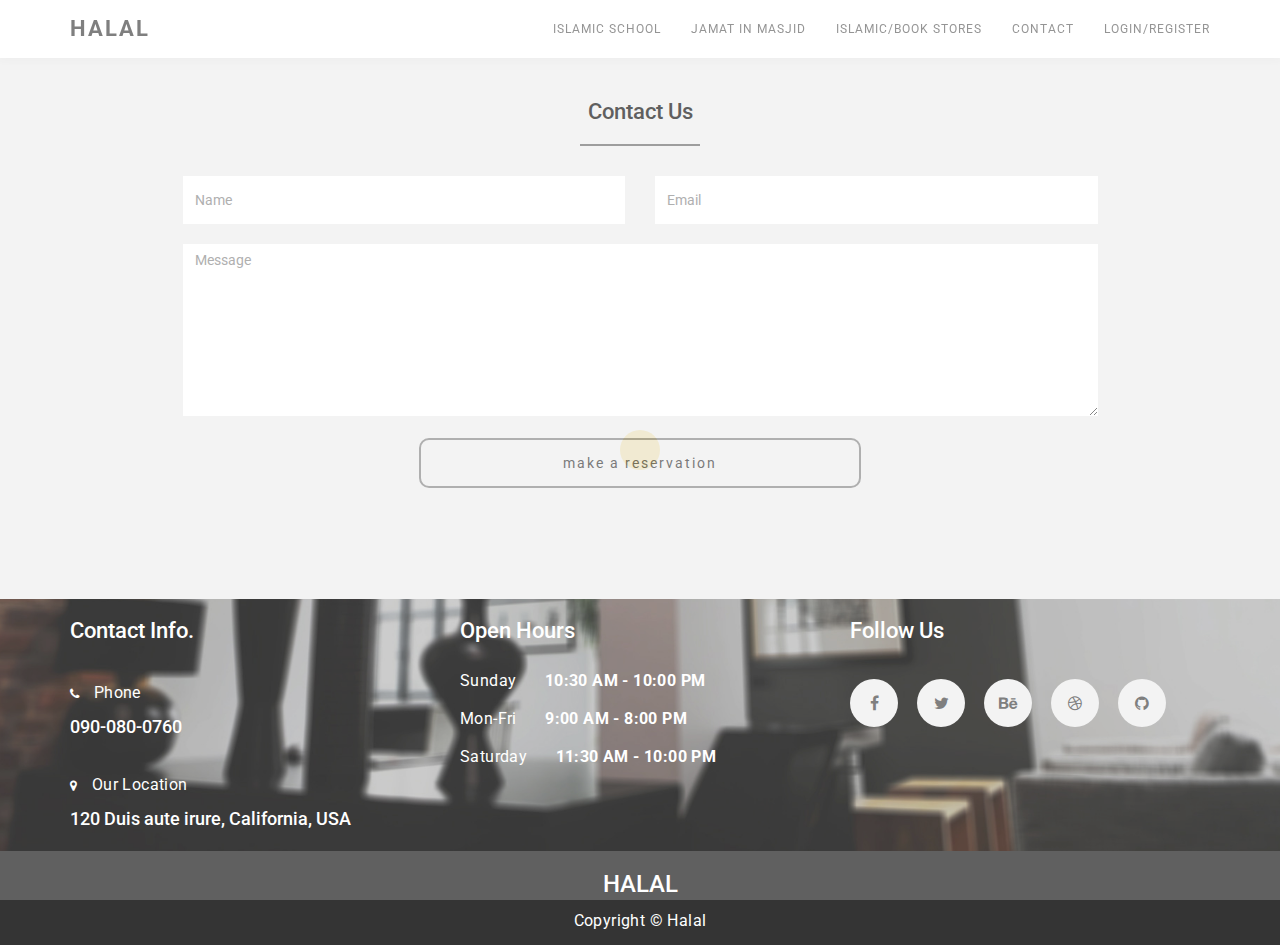
==== commit e470a3ba: "Halal With new Theme" ====
--- a/contact.html
+++ b/contact.html
@@ -1,167 +1,237 @@
-<!--
-Author: W3layouts
-Author URL: http://w3layouts.com
-License: Creative Commons Attribution 3.0 Unported
-License URL: http://creativecommons.org/licenses/by/3.0/
--->
 <!DOCTYPE html>
-<html>
+<html lang="en">
 <head>
-<title>RECEIPES Bootstarp responsive Website Template| contact :: w3layouts</title>
-<link href="css/bootstrap.css" rel='stylesheet' type='text/css' />
-<!-- jQuery (necessary for Bootstrap's JavaScript plugins) -->
-<script src="js/jquery.min.js"></script>
-<!-- Custom Theme files -->
-<link href="css/style.css" rel="stylesheet" type="text/css" media="all" />
-<!-- Custom Theme files -->
-<meta name="viewport" content="width=device-width, initial-scale=1">
-<script type="application/x-javascript"> addEventListener("load", function() { setTimeout(hideURLbar, 0); }, false); function hideURLbar(){ window.scrollTo(0,1); } </script>
-<!--webfont-->
-<link href='http://fonts.googleapis.com/css?family=Source+Sans+Pro:200,300,400,600,700,900,200italic,300italic,400italic,600italic,700italic,900italic' rel='stylesheet' type='text/css'>
-<link href='http://fonts.googleapis.com/css?family=Lobster+Two:400,400italic,700,700italic' rel='stylesheet' type='text/css'>
-<!--Animation-->
-<script src="js/wow.min.js"></script>
-<link href="css/animate.css" rel='stylesheet' type='text/css' />
-<script>
-	new WOW().init();
-</script>
-<script type="text/javascript" src="js/move-top.js"></script>
-<script type="text/javascript" src="js/easing.js"></script>
-<script type="text/javascript">
-			jQuery(document).ready(function($) {
-				$(".scroll").click(function(event){		
-					event.preventDefault();
-					$('html,body').animate({scrollTop:$(this.hash).offset().top},1200);
-				});
-			});
-		</script>
-<script src="js/simpleCart.min.js"> </script>	
+	<meta charset="utf-8">
+	<title>Halal-Spot</title>
+
+	<meta http-equiv="X-UA-Compatible" content="IE=Edge">
+	<meta name="viewport" content="width=device-width, initial-scale=1">
+	<meta name="keywords" content="">
+	<meta name="description" content="">
+	<link rel="stylesheet" href="css/bootstrap.min.css">
+	<link rel="stylesheet" href="css/animate.min.css">
+	<link rel="stylesheet" href="css/font-awesome.min.css">
+	<link rel="stylesheet" href="css/nivo-lightbox.css">
+	<link rel="stylesheet" href="css/nivo_themes/default/default.css">
+	<link rel="stylesheet" href="css/style.css">
+	<link href='https://fonts.googleapis.com/css?family=Roboto:400,500' rel='stylesheet' type='text/css'>
+	<link href="css/login-register.css" rel="stylesheet" />
+<link rel="stylesheet" href="http://netdna.bootstrapcdn.com/font-awesome/4.0.3/css/font-awesome.css">
+
+	<script src="js/login-register.js" type="text/javascript"></script>
 </head>
 <body>
-    <!-- header-section-starts -->
-	<div class="header">
-		<div class="container">
-			<div class="top-header">
-				<div class="logo">
-					<a href="index.html"><img src="images/logo.png" class="img-responsive" alt="" /></a>
+
+<!-- preloader section -->
+<section class="preloader">
+	<div class="sk-spinner sk-spinner-pulse"></div>
+</section>
+
+<!-- navigation section -->
+<section class="navbar navbar-default navbar-fixed-top" role="navigation">
+	<div class="container">
+		<div class="navbar-header">
+			<button class="navbar-toggle" data-toggle="collapse" data-target=".navbar-collapse">
+				<span class="icon icon-bar"></span>
+				<span class="icon icon-bar"></span>
+				<span class="icon icon-bar"></span>
+			</button>
+			<a href="#" class="navbar-brand">HALAL</a>
+		</div>
+		<div class="collapse navbar-collapse">
+			<ul class="nav navbar-nav navbar-right">
+				<li><a href="#home" class="smoothScroll">ISLAMIC SCHOOL</a></li>
+				<li><a href="#gallery" class="smoothScroll">JAMAT IN MASJID</a></li>
+				<li><a href="#menu" class="smoothScroll">ISLAMIC/BOOK STORES</a></li>
+				<li><a href="contact.html" class="smoothScroll">CONTACT</a></li>
+				<li><a href="" class="smoothScroll" data-toggle="modal" href="javascript:void(0)" onclick="openLoginModal();">LOGIN/REGISTER</a></li>
+			</ul>
+		</div>
+	</div>
+</section>
+
+<!-- contact section -->
+<section id="contact" class="parallax-section">
+	<div class="container">
+		<div class="row">
+			<div class="col-md-offset-1 col-md-10 col-sm-12 text-center">
+				<h1 class="heading">Contact Us</h1>
+				<hr>
+			</div>
+			<div class="col-md-offset-1 col-md-10 col-sm-12 wow fadeIn" data-wow-delay="0.9s">
+				<form action="#" method="post">
+					<div class="col-md-6 col-sm-6">
+						<input name="name" type="text" class="form-control" id="name" placeholder="Name">
+				  </div>
+					<div class="col-md-6 col-sm-6">
+						<input name="email" type="email" class="form-control" id="email" placeholder="Email">
+				  </div>
+					<div class="col-md-12 col-sm-12">
+						<textarea name="message" rows="8" class="form-control" id="message" placeholder="Message"></textarea>
+					</div>
+					<div class="col-md-offset-3 col-md-6 col-sm-offset-3 col-sm-6">
+						<input name="submit" type="submit" class="form-control" id="submit" value="make a reservation">
+					</div>
+				</form>
+			</div>
+			<div class="col-md-2 col-sm-1"></div>
+		</div>
+	</div>
+</section>
+
+
+<!-- footer section -->
+<footer class="parallax-section">
+	<div class="container">
+		<div class="row">
+			<div class="col-md-4 col-sm-4 wow fadeInUp" data-wow-delay="0.6s">
+				<h2 class="heading">Contact Info.</h2>
+				<div class="ph">
+					<p><i class="fa fa-phone"></i> Phone</p>
+					<h4>090-080-0760</h4>
 				</div>
-				<div class="queries">
-					<p>Questions? Call us Toll-free!<span>1800-0000-7777 </span><label>(11AM to 11PM)</label></p>
+				<div class="address">
+					<p><i class="fa fa-map-marker"></i> Our Location</p>
+					<h4>120 Duis aute irure, California, USA</h4>
 				</div>
-				<div class="header-right">
-						<div class="cart box_1">
-							<a href="checkout.html">
-								<h3> <span class="simpleCart_total"> $0.00 </span> (<span id="simpleCart_quantity" class="simpleCart_quantity"> 0 </span> items)<img src="images/bag.png" alt=""></h3>
-							</a>	
-							<p><a href="javascript:;" class="simpleCart_empty">Empty card</a></p>
-							<div class="clearfix"> </div>
-						</div>
-					</div>
-				<div class="clearfix"></div>
-			</div>
-		</div>
-			<div class="menu-bar">
-			<div class="container">
-				<div class="top-menu">
-					<ul>
-						<li><a href="index.html">Home</a></li>|
-						<li><a href="popular-restaurents.html">Popular Restaurants</a></li>|
-						<li><a href="order.html">Order</a></li>|
-						<li class="active"><a href="#contact" class="scroll">contact</a></li>
-						<div class="clearfix"></div>
-					</ul>
-				</div>
-				<div class="login-section">
-					<ul>
-						<li><a href="login.html">Login</a>  </li> |
-						<li><a href="register.html">Register</a> </li> |
-						<li><a href="#">Help</a></li>
-						<div class="clearfix"></div>
-					</ul>
-				</div>
-				<div class="clearfix"></div>
-			</div>
-		</div>
-	<!-- header-section-ends -->
-	<div class="contact-section-page">
-		<div class="contact-head">
-		    <div class="container">
-				<h3>Contact</h3>
-				<p>Home/Contact</p>
-			</div>
-		</div>
-		<div class="contact_top">
-			 		<div class="container">
-			 			<div class="col-md-6 contact_left wow fadeInRight" data-wow-delay="0.4s">
-			 				<h4>Contact Form</h4>
-			 				<p>Lorem ipsum dolor sit amet, adipiscing elit. Donec tincidunt dolor et tristique bibendum. Aenean sollicitudin vitae dolor ut posuere.</p>
-							  <form>
-								 <div class="form_details">
-					                 <input type="text" class="text" value="Name" onfocus="this.value = '';" onblur="if (this.value == '') {this.value = 'Name';}">
-									 <input type="text" class="text" value="Email Address" onfocus="this.value = '';" onblur="if (this.value == '') {this.value = 'Email Address';}">
-									 <input type="text" class="text" value="Subject" onfocus="this.value = '';" onblur="if (this.value == '') {this.value = 'Subject';}">
-									 <textarea value="Message" onfocus="this.value = '';" onblur="if (this.value == '') {this.value = 'Message';}">Message</textarea>
-									 <div class="clearfix"> </div>
-									 <div class="sub-button wow swing animated" data-wow-delay= "0.4s">
-									 	<input name="submit" type="submit" value="Send message">
-									 </div>
-						          </div>
-						       </form>
-					        </div>
-					        <div class="col-md-6 company-right wow fadeInLeft" data-wow-delay="0.4s">
-					        	<div class="contact-map">
-			<iframe src="https://www.google.com/maps/embed?pb=!1m18!1m12!1m3!1d1578265.0941403757!2d-98.9828708842255!3d39.41170802696131!2m3!1f0!2f0!3f0!3m2!1i1024!2i768!4f13.1!3m3!1m2!1s0x54eab584e432360b%3A0x1c3bb99243deb742!2sUnited+States!5e0!3m2!1sen!2sin!4v1407515822047"> </iframe>
-		</div>
-      
-	  <div class="company-right">
-					        	<div class="company_ad">
-							     		<h3>Contact Info</h3>
-							     		<span>Lorem ipsum dolor sit amet, consectetur adipiscing elit velit justo.</span>
-			      						<address>
-											 <p>email:<a href="mail-to: info@example.com">info@display.com</a></p>
-											 <p>phone:  +255 55 55 777</p>
-									   		<p>28-7-169, 2nd Ave South</p>
-									   		<p>Saskabush, SK   S7M 1T6</p>
-									 	 	
-							   			</address>
-							   		</div>
-									</div>	
-									<div class="follow-us">
-										<h3>follow us on</h3>
-										<a href="#"><i class="facebook"></i></a>
-										<a href="#"><i class="twitter"></i></a>
-										<a href="#"><i class="google-pluse"></i></a>
-									</div>
-			
-							
-							 </div>
-						</div>
-					</div>
-
-	</div>
-	<!-- footer-section-starts -->
-	<div class="footer">
-		<div class="container">
-			<p class="wow fadeInLeft" data-wow-delay="0.4s">&copy; 2014  All rights  Reserved | Template by &nbsp;<a href="http://w3layouts.com" target="target_blank">W3Layouts</a></p>
-		</div>
-	</div>
-	<!-- footer-section-ends -->
-	  <script type="text/javascript">
-						$(document).ready(function() {
-							/*
-							var defaults = {
-					  			containerID: 'toTop', // fading element id
-								containerHoverID: 'toTopHover', // fading element hover id
-								scrollSpeed: 1200,
-								easingType: 'linear' 
-					 		};
-							*/
-							
-							$().UItoTop({ easingType: 'easeOutQuart' });
-							
-						});
-					</script>
-				<a href="#" id="toTop" style="display: block;"> <span id="toTopHover" style="opacity: 1;"> </span></a>
-
+			</div>
+			<div class="col-md-4 col-sm-4 wow fadeInUp" data-wow-delay="0.6s">
+				<h2 class="heading">Open Hours</h2>
+					<p>Sunday <span>10:30 AM - 10:00 PM</span></p>
+					<p>Mon-Fri <span>9:00 AM - 8:00 PM</span></p>
+					<p>Saturday <span>11:30 AM - 10:00 PM</span></p>
+			</div>
+			<div class="col-md-4 col-sm-4 wow fadeInUp" data-wow-delay="0.6s">
+				<h2 class="heading">Follow Us</h2>
+				<ul class="social-icon">
+					<li><a href="#" class="fa fa-facebook wow bounceIn" data-wow-delay="0.3s"></a></li>
+					<li><a href="#" class="fa fa-twitter wow bounceIn" data-wow-delay="0.6s"></a></li>
+					<li><a href="#" class="fa fa-behance wow bounceIn" data-wow-delay="0.9s"></a></li>
+					<li><a href="#" class="fa fa-dribbble wow bounceIn" data-wow-delay="0.9s"></a></li>
+					<li><a href="#" class="fa fa-github wow bounceIn" data-wow-delay="0.9s"></a></li>
+				</ul>
+			</div>
+		</div>
+	</div>
+</footer>
+
+
+<!-- copyright section -->
+<section id="copyright">
+	<div class="container">
+		<div class="row">
+			<div class="col-md-12 col-sm-12">
+				<h3>HALAL</h3>
+				<p>Copyright © Halal 
+                
+               <!--  | Design: <a rel="nofollow" href="#" target="_parent">Tooplate</a> --></p>
+			</div>
+		</div>
+	</div>
+</section>
+<!-- login/register modal -->
+	<div class="modal fade login" id="loginModal">
+		      <div class="modal-dialog login animated">
+    		      <div class="modal-content">
+    		         <div class="modal-header">
+                        <button type="button" class="close" data-dismiss="modal" aria-hidden="true">&times;</button>
+                        <h4 class="modal-title">Login with</h4>
+                    </div>
+                    <div class="modal-body">  
+                        <div class="box">
+                             <div class="content">
+                                <div class="social">
+                                    <a class="circle github" href="/auth/github">
+                                        <i class="fa fa-github fa-fw"></i>
+                                    </a>
+                                    <a id="google_login" class="circle google" href="/auth/google_oauth2">
+                                        <i class="fa fa-google-plus fa-fw"></i>
+                                    </a>
+                                    <a id="facebook_login" class="circle facebook" href="/auth/facebook">
+                                        <i class="fa fa-facebook fa-fw"></i>
+                                    </a>
+                                </div>
+                                <div class="division">
+                                    <div class="line l"></div>
+                                      <span>or</span>
+                                    <div class="line r"></div>
+                                </div>
+                                <div class="error"></div>
+                                <div class="form loginBox">
+                                    <form method="post" action="/login" accept-charset="UTF-8">
+                                    <input id="email" class="form-control" type="text" placeholder="Email" name="email">
+                                    <input id="password" class="form-control" type="password" placeholder="Password" name="password">
+                                    <input class="btn btn-default btn-login" type="button" value="Login" onclick="loginAjax()">
+                                    </form>
+                                </div>
+                             </div>
+                        </div>
+                        <div class="box">
+                            <div class="content registerBox" style="display:none;">
+                             <div class="form">
+                                <form method="post" html="{:multipart=>true}" data-remote="true" action="/register" accept-charset="UTF-8">
+                                <input id="email" class="form-control" type="text" placeholder="Email" name="email">
+                                <input id="password" class="form-control" type="password" placeholder="Password" name="password">
+                                <input id="password_confirmation" class="form-control" type="password" placeholder="Repeat Password" name="password_confirmation">
+                                <input class="btn btn-default btn-register" type="submit" value="Create account" name="commit">
+                                </form>
+                                </div>
+                            </div>
+                        </div>
+                    </div>
+                    <div class="modal-footer">
+                        <div class="forgot login-footer">
+                            <span>Looking to 
+                                 <a href="javascript: showRegisterForm();">create an account</a>
+                            ?</span>
+                        </div>
+                        <div class="forgot register-footer" style="display:none">
+                             <span>Already have an account?</span>
+                             <a href="javascript: showLoginForm();">Login</a>
+                        </div>
+                    </div>        
+    		      </div>
+		      </div>
+		  </div>
+<!-- JAVASCRIPT JS FILES -->	
+<script src="js/jquery.js"></script>
+<script src="js/bootstrap.min.js"></script>
+<script src="js/jquery.parallax.js"></script>
+<script src="js/smoothscroll.js"></script>
+<script src="js/nivo-lightbox.min.js"></script>
+<script src="js/wow.min.js"></script>
+<script src="js/custom.js"></script>
+<script>
+			//  The function to change the class
+			var changeClass = function (r,className1,className2) {
+				var regex = new RegExp("(?:^|\\s+)" + className1 + "(?:\\s+|$)");
+				if( regex.test(r.className) ) {
+					r.className = r.className.replace(regex,' '+className2+' ');
+			    }
+			    else{
+					r.className = r.className.replace(new RegExp("(?:^|\\s+)" + className2 + "(?:\\s+|$)"),' '+className1+' ');
+			    }
+			    return r.className;
+			};	
+
+			//  Creating our button in JS for smaller screens
+			var menuElements = document.getElementById('menu');
+			menuElements.insertAdjacentHTML('afterBegin','<button type="button" id="menutoggle" class="navtoogle" aria-hidden="true"><i aria-hidden="true" class="icon-menu"> </i> Menu</button>');
+
+			//  Toggle the class on click to show / hide the menu
+			document.getElementById('menutoggle').onclick = function() {
+				changeClass(this, 'navtoogle active', 'navtoogle');
+			}
+
+			// http://tympanus.net/codrops/2013/05/08/responsive-retina-ready-menu/comment-page-2/#comment-438918
+			document.onclick = function(e) {
+				var mobileButton = document.getElementById('menutoggle'),
+					buttonStyle =  mobileButton.currentStyle ? mobileButton.currentStyle.display : getComputedStyle(mobileButton, null).display;
+
+				if(buttonStyle === 'block' && e.target !== mobileButton && new RegExp(' ' + 'active' + ' ').test(' ' + mobileButton.className + ' ')) {
+					changeClass(mobileButton, 'navtoogle active', 'navtoogle');
+				}
+			}
+		</script>
 </body>
 </html>--- a/css/nivo_themes/default/default.css
+++ b/css/nivo_themes/default/default.css
@@ -0,0 +1,100 @@
+/*
+ * Nivo Lightbox Default Theme v1.0
+ * http://dev7studios.com/nivo-lightbox
+ *
+ * Copyright 2013, Dev7studios
+ * Free to use and abuse under the MIT license.
+ * http://www.opensource.org/licenses/mit-license.php
+ */
+ 
+.nivo-lightbox-theme-default.nivo-lightbox-overlay { 
+	background: #666;
+	background: rgba(0,0,0,0.6); 
+}
+.nivo-lightbox-theme-default .nivo-lightbox-content.nivo-lightbox-loading { background: url(loading.gif) no-repeat 50% 50%; }
+
+.nivo-lightbox-theme-default .nivo-lightbox-nav {
+	top: 10%;
+	width: 8%;
+	height: 80%;
+	text-indent: -9999px;
+	background-repeat: no-repeat;
+	background-position: 50% 50%;
+	opacity: 0.5;
+}
+.nivo-lightbox-theme-default .nivo-lightbox-nav:hover { 
+	opacity: 1; 
+	background-color: rgba(0,0,0,0.5);
+}
+.nivo-lightbox-theme-default .nivo-lightbox-prev { 
+	background-image: url(prev.png); 
+	border-radius: 0 3px 3px 0;
+}
+.nivo-lightbox-theme-default .nivo-lightbox-next { 
+	background-image: url(next.png); 
+	border-radius: 3px 0 0 3px;
+}
+
+.nivo-lightbox-theme-default .nivo-lightbox-close {
+	display: block;
+	background: url(close.png) no-repeat;
+	width: 48px;
+	height: 48px;
+	text-indent: -9999px;
+	padding: 5px;
+	opacity: 0.5;
+}
+.nivo-lightbox-theme-default .nivo-lightbox-close:hover { opacity: 1; }
+
+.nivo-lightbox-theme-default .nivo-lightbox-title-wrap { bottom: -7%; }
+.nivo-lightbox-theme-default .nivo-lightbox-title {
+	font: 14px/20px 'Helvetica Neue', Helvetica, Arial, sans-serif;
+	font-style: normal;
+	font-weight: normal;
+	background: #000;
+	color: #fff;
+	padding: 7px 15px;
+	border-radius: 30px;
+}
+
+.nivo-lightbox-theme-default .nivo-lightbox-image img {
+	background: #fff;
+	-webkit-box-shadow: 0px 1px 1px rgba(0,0,0,0.4);
+	        box-shadow: 0px 1px 1px rgba(0,0,0,0.4);
+}
+.nivo-lightbox-theme-default .nivo-lightbox-ajax,
+.nivo-lightbox-theme-default .nivo-lightbox-inline {
+	background: #fff;
+	padding: 40px;
+	-webkit-box-shadow: 0px 1px 1px rgba(0,0,0,0.4);
+	        box-shadow: 0px 1px 1px rgba(0,0,0,0.4);
+}
+
+@media (-webkit-min-device-pixel-ratio: 1.3),
+       (-o-min-device-pixel-ratio: 2.6/2),
+       (min--moz-device-pixel-ratio: 1.3),
+       (min-device-pixel-ratio: 1.3),
+       (min-resolution: 1.3dppx) {
+
+	.nivo-lightbox-theme-default .nivo-lightbox-content.nivo-lightbox-loading { 
+		background-image: url(loading@2x.gif); 
+		-webkit-background-size: 32px 32px; 
+		        background-size: 32px 32px;
+	}
+	.nivo-lightbox-theme-default .nivo-lightbox-prev { 
+		background-image: url(prev@2x.png); 
+		-webkit-background-size: 48px 48px; 
+		        background-size: 48px 48px;
+	}
+	.nivo-lightbox-theme-default .nivo-lightbox-next { 
+		background-image: url(next@2x.png); 
+		-webkit-background-size: 48px 48px; 
+		        background-size: 48px 48px;
+	}
+	.nivo-lightbox-theme-default .nivo-lightbox-close { 
+		background-image: url(close@2x.png); 
+		-webkit-background-size: 16px 16px; 
+		        background-size: 16px 16px;
+	}
+	
+}--- a/css/style.css
+++ b/css/style.css
@@ -1,4130 +1,358 @@
-/*--
-Author: W3layouts
-Author URL: http://w3layouts.com
-License: Creative Commons Attribution 3.0 Unported
-License URL: http://creativecommons.org/licenses/by/3.0/
---*/
-body{
-	padding:0;
-	margin:0;
-	font-family: 'Source Sans Pro', sans-serif;
-}
-body a{
-    transition:0.5s all;
-	-webkit-transition:0.5s all;
-	-moz-transition:0.5s all;
-	-o-transition:0.5s all;
-	-ms-transition:0.5s all;
-}
-input[type="button"],input[type="submit"]{
-	transition:0.5s all;
-	-webkit-transition:0.5s all;
-	-moz-transition:0.5s all;
-	-o-transition:0.5s all;
-	-ms-transition:0.5s all;
-}
-h1,h2,h3,h4,h5,h6{
-	margin:0;			   
-}	
-p{
-	margin:0;
-}
-ul{
-	margin:0;
-	padding:0;
-}
-label{
-	margin:0;
-}
-.header {
-	border-top: 3px solid #5BBD50;
-}
-.top-header{
-	padding:2em 0;
-}
-.logo{
-	float:left;
-}
-.queries{
-	float:left;
-	margin-left:15%;
-}
-.header-right li {
-  display: block;
-}
-.header-right li a {
+/*
+
+Template 2076 Zentro
+
+http://www.tooplate.com/view/2076-zentro
+
+*/
+
+body
+	{
+		background: #ffffff;
+    font-family: 'Roboto', sans-serif;
+    font-weight: 400;
+    position: relative;
+	}
+
+.heading {
+  font-size: 22px;
+  font-weight: 500;
+}
+
+.subheading {
+  font-size: 16px;
+  padding-bottom: 60px;
+}
+
+p {
+  color: #848484;
+  font-weight: 400;
+  font-size: 16px;
+  letter-spacing: 0.4px;
+  line-height: 28px;
+}
+
+hr {
+	border-top: 2px solid #828282;
+	width: 120px;
+}
+
+#menu, #gallery, #team {
+	padding-top: 0px;
+	padding-bottom: 30px;
+}
+#menu, #contact {
+  background: #f0f0f0;
+}
+
+.parallax-section {
+  background-attachment: fixed !important;
+  background-size: cover !important;
+}
+
+/* preloader section */
+.preloader  {
+        position: fixed;
+        top: 0;
+        left: 0;
+        width: 100%;
+        height: 100%;
+        z-index: 99999;
+        display: -webkit-flex;
+        display: -ms-flexbox;
+        display: flex;
+        -webkit-flex-flow: row nowrap;
+            -ms-flex-flow: row nowrap;
+                flex-flow: row nowrap;
+        -webkit-justify-content: center;
+            -ms-flex-pack: center;
+                justify-content: center;
+        -webkit-align-items: center;
+            -ms-flex-align: center;
+                align-items: center;
+        background: none repeat scroll 0 0 #fff;
+    }
+.sk-spinner-pulse {
+  width: 40px;
+  height: 40px;
+  background-color: #F6D76B;
+  border-radius: 100%;
+  -webkit-animation: sk-pulseScaleOut 1s infinite ease-in-out;
+          animation: sk-pulseScaleOut 1s infinite ease-in-out; }
+
+@-webkit-keyframes sk-pulseScaleOut {
+  0% {
+    -webkit-transform: scale(0);
+            transform: scale(0); }
+  100% {
+    -webkit-transform: scale(1);
+            transform: scale(1);
+    opacity: 0; } }
+
+@keyframes sk-pulseScaleOut {
+  0% {
+    -webkit-transform: scale(0);
+            transform: scale(0); }
+  100% {
+    -webkit-transform: scale(1);
+            transform: scale(1);
+    opacity: 0; } }
+
+
+/* start navigation */
+.navbar-default {
+  background: #ffffff;
+  box-shadow: 0px 2px 8px 0px rgba(50, 50, 50, 0.04);
+  border: none;
+  margin-bottom: 0;
+}
+.navbar-brand, .navbar-nav li a {
+  line-height: 28px;
+}
+.navbar-default .navbar-brand  {
+  color: #5C5C5C;
+  font-size: 22px;
+  font-weight: bold;
+  letter-spacing: 2px;
+}
+.navbar-default .navbar-nav li a {
+  font-size: 12px;
+  letter-spacing: 1px;
+}
+
+/* home section */
+#home {
+  background: url('../images/home-bg.jpg') 50% 0 repeat-y fixed;
+  -webkit-background-size: cover;
+  background-size: cover;
+  background-position: center;
+  color: #ffffff;
+  display: -webkit-box;
+  display: -webkit-flex;
+  display: -ms-flexbox;
+  display: flex;
+  -webkit-box-align: center;
+  -webkit-align-items: center;
+      -ms-flex-align: center;
+          align-items: center;
+  height: 50vh;
+  text-align: center;
+}
+#home h1 {
+  font-size: 20px;
+  letter-spacing: 8px;
+  font-style: normal;
+  padding-top: 10px;
+}
+#home .btn {
+  background: transparent;
+  border-radius: 0;
+  border: 3px solid #ffffff;
+  color: #ffffff;
+  font-weight: bold;
+  letter-spacing: 2px;
+  padding: 16px 42px;
+  margin-top: 40px;
+  transition: all 0.4s ease-in-out;
+}
+#home .btn:hover {
+  background: #ffffff;
+  color: #202020;
+}
+
+/* team section */
+#team {
+  text-align: center;
+}
+#team h3 {
+  font-size: 18px;
+  line-height: 4px;
+}
+#team h4 {
+  color: #5C5C5C;
+  padding-top: 24px;
+}
+#team .col-md-4 {
+ padding-top: 42px;
+}
+
+/* menu section */
+#menu h4 {
+	line-height: 1.5;
+}
+#menu .col-md-8 {
+  padding-bottom: 42px;
+}
+#menu .col-md-6 {
+  padding-bottom: 18px;
+}
+#menu span {
+  color: #5C5C5C;
+}
+
+/* gallery section */
+#gallery {
+  padding-top: 0px;
+  padding-bottom: 0px;
+}
+#gallery .col-md-4 {
+  padding-top: 52px;
+}
+#gallery img {
+  width: 100%;
+  padding-bottom: 18px;
+}
+#gallery .col-md-4 div {
+  position: relative;
+  bottom: 18px;
+  padding-bottom: 12px;
+}
+#gallery h3 {
+  font-size: 18px;
+  line-height: 8px;
+}
+
+/* contact section */
+#contact {
+  padding-top: 80px;
+  padding-bottom: 100px;
+}
+#contact .col-md-8 {
+  margin-bottom: 32px;
+}
+#contact .form-control {
+  background: #ffffff;
+  border: none;
+  border-radius: 0;
+  box-shadow: none;
+  margin-top: 10px;
+  margin-bottom: 10px;
+  transition: all 0.4s ease-in-out;
+}
+#contact .form-control:focus {
+  border-color: #f9f9f9;
+}
+#contact input {
+  height: 48px;
+}
+#contact input[type="submit"] {
+  background: transparent;
+  border: 2px solid #999;
+  border-radius: 10px;
+  letter-spacing: 2px;
+  margin-top: 12px;
+  height: 50px;
+}
+#contact input[type="submit"]:hover {
+  background: #999;
+  color: #ffffff;
+}
+
+/* footer section */
+footer {
+  background: url('../images/footer-bg.jpg') 50% 0 repeat-y fixed;
+  -webkit-background-size: cover;
+  background-size: cover;
+  background-position: center;
+  color: #ffffff;
+  padding-top: 0px;
+  padding-bottom: 0px;
+}
+footer h2 {
+  padding-bottom: 14px;
+}
+footer h3 {
+  padding-top: 8px;
+}
+footer p {
+  color: #ffffff;
+}
+footer span {
+  font-weight: bold;
+  padding-left: 24px;
+}
+footer .ph, footer .address {
+  padding-top: 12px;
+  padding-bottom: 12px;
+}
+footer .fa {
+  font-size: 12px;
+  padding-right: 10px;
+}
+
+/* social icon */
+.social-icon {
+  padding: 0;
+}
+.social-icon li {
+  list-style: none;
+  display: inline-block;
+  padding: 0;
+}
+.social-icon li a {
+  background: #f0f0f0;
+  border-radius: 50%;
+  color: #5C5C5C;
+  font-size: 16px;
+  width: 48px;
+  height: 48px;
+  line-height: 48px;
+  text-align: center;
   text-decoration: none;
-  color: #fff;
-  font-size: 1.1em;
-  background:#D96B66;
-  padding: 0.4em 2em;
-  border-radius: 3px;
-    -webkit-border-radius: 3px;
-  -moz-border-radius: 3px;
-  -o-border-radius: 3px;
-  -ms-border-radius: 3px;
-  display:block;
-}
-.header-right li a:hover{
-  color: #fff;
-  background: #5fa022;
-}
-.header-right {
-  float: right;
-  vertical-align: middle;
-}
-.queries p{
-	color:#727272;
-	font-size:1.3em;
-	font-weight:300;
-	margin-top: 3px;
-}
-.box_1 h3 {
-	color: #000;
-	font-size: 1.2em;
-	margin-bottom: 0;
-	float: left;
-}
-.box_1 h3 img {
-	margin-left: 3px;
-}
-a.simpleCart_empty {
-	font-size: 0.85em;
-	color: #5BBD50;
-}
-.queries p span{
-	color:#E24425;
-	margin-left:0.8em;
-	font-weight:700;
-	font-size:0.95em;
-}
-.queries p label{
-	font-size:0.7em;
-	color:#515151;
-	font-weight:500;
-}
-.top-menu{
-	float:left;
-	color:#D9D9D9;
-}
-.login-section{
-	float:right;
-	color:#D9D9D9;
-}
-.top-menu ul li{
-	display:inline-block;
-	margin: 0 16px;
-}
-.top-menu ul li:first-child {
-	margin-left: 0;
-}
-.top-menu ul li a{
-	text-decoration:none;
-	margin:0.5em 0;
-	display:block;
-	color: #494949;
-	font-size:16px;
-	font-weight:700;
-	text-transform:uppercase;
-}
-.top-menu ul li.active a{
-	color:#5BBD50;
-}
-.top-menu ul li a:hover{
-	color:#5BBD50;
-}
-.login-section ul li{
-	display:inline-block;
-	margin: 0 16px;
-}
-.login-section ul li a{
-	margin:0.5em 0;
-	display:block;
-	color: #515151;
-	font-size:16px;
-	font-weight:500;
-}
-.login-section ul li a.active {
-	color:#5BBD50;
-}
-.login-section ul li a:hover{
-	color:#E24425;
-}
-.menu-bar{
-	background:#F1F1F1;
-	padding:0.6em 0;
-}
-.banner{
-	background: url("../images/banner.jpg") no-repeat;
-	min-height: 450px;
-	background-size: cover;
-	position: relative;
-}
-.banner-info-head h1{
-	color:#FFFFFF;
-	font-size:3em;
-	font-weight:100;
-}
-.srch{
-	margin:16px 18px;
-}
-.srch button{
-	cursor:pointer;
-	background:url('../images/img-sprite.png') no-repeat 0px -69px;
-	width:75px;
-	height:45px;
-	display:block;
-	border: none;
-	outline: none;
-	position: absolute;
-	bottom: 0;
-	right: 4%;
-}
-.main-search{
-	position:absolute;
-	bottom: -29%;
-    left: 69%;
-	display:block;
-	z-index:100;
-	background: #515151;
-	width:27%;
-	height:60px;
-	padding: 1% 1% 6% 1%;
-}
-.main-search:after {
-	content: '';
-	position: absolute;
-	left: 262px;
-	top:-10px;
-	border-left: 10px solid rgba(0, 0, 0, 0);
-	border-right: 10px solid rgba(0, 0, 0, 0);
-	border-bottom: 10px solid #515151;
-}
-.main-search form{
-	position:relative;
-	background:#fff;
-}
-.main-search input[type="text"],.main-search input[type="submit"]{
-	display:inline-block;
-	border:none;
-	color:#5d5d5d;
-	outline:none;
-	width:inherit;
-	padding:inherit;
-	font-size:14px;
-	margin:inherit;
-	-webkit-appearance: none;
-	margin:0;
-}
-.main-search input[type="text"]{
-	background:none;
-	padding:10px;
-	width:75%;
-}
-.main-search input[type="text"]:focus{
-	color:#5d5d5d;
-}
-.main-search input[type="submit"]{
-	position: absolute;
-	top:6px;
-	right:6px;
-	background:url('../images/img-sprite.png') no-repeat -365px -40px;
-	height: 25px;
-	width: 25px;
-	cursor:pointer;
-}
-.close{
-	position:absolute;
-	bottom:6px;
-	right: 265px;
-	color:#fff;
-	padding: 0px 20px 0px 0px;
-	cursor:pointer;
-}
-.line {
-	background: url(../images/line.png) no-repeat 66px 21px;
-	margin:0.5em 0 3.5em 0;
-}
-.line h2{
-    color:#FFFFFF;
-	font-family: 'Lobster Two', cursive;
-	font-size:2.6em;
-	font-weight:500;
-}
-.banner-info{
-	padding-top:8em;
-	position: relative;
-}
-.form-list ul li{
-	display:inline-block;
-	width: 30%;
-}
-.form-list input.text{
-	width:92%;
-	padding:0.6em 0.5em;
-	border:none;
-	outline:none;
-	color:#C0C0C0;
-	font-weight:400;
-	margin-top: 7px;
-	font-size:16px;
-	border-radius:5px;
-	-webkit-border-radius: 5px;
-	-moz-border-radius: 5px;
-	-o-border-radius: 5px;
-}
-.form-list span{
-	color:#FFFFFF;
-	font-size:19px;
-	font-weight:700;
-	display:block;
-}
-.ordering-section{
-	padding:4em 0;
-}
-.ordering-section-head h3{
-	color: #515151;
-	font-family: 'Lobster Two', cursive;
-	font-size: 2.6em;
-	font-weight: 500;
-}
-.dotted-line h4{
-	color:#E24425;
-	font-weight:300;
-	font-size:1.7em;
-	width:80%;
-	margin: 0 auto;
-}
-.dotted-line {
-	background: url(../images/dotted-line.png) no-repeat 176px 14px;
-	margin:1em 0 2.5em 0;
-}
-.ordering-section-grids {
-	margin-top: 6em;
-}
-.ordering-section-grid-process label{
-	position: absolute;
-	background: url("../images/img-sprite.png") no-repeat -230px -79px;
-	display: inline-block;
-	width: 80px;
-	height: 23px;
-	top: 98%;
-	right: -234%;;
-}
-.special-offers-section-head h4{
-	color: #515151;
-	font-family: 'Lobster Two', cursive;
-	font-size: 2em;
-	font-weight: 700;
-}
-.special-offers-section{
-	background:#F1F1F1;
-	padding:2em 0;
-}
-.top-restaurent-head h3{
-	color: #515151;
-	font-family: 'Lobster Two', cursive;
-	font-size: 2.1em;
-	font-weight: 700;
-}
-.popular-restaurents{
-	padding:4em 0;
-	background: #fff;
-}
-.top-restaurents{
-	padding:0;
-}
-.res-img-1 {
-	margin: 0 1.8em 0 0;
-	width: 45%;
-	float: left;
-}
-.res-img-2{
-	margin-bottom:1.7em;
-	float: left;
-}
-.top-restaurent-head {
-	background: url(../images/dotted-line-right.png) no-repeat 240px 18px;
-	margin: 0 0 3em 0;
-}
-.top-cuisine-head h3{
-	color: #515151;
-	font-family: 'Lobster Two', cursive;
-	font-size: 2.1em;
-	font-weight: 700;
-}
-.top-cuisine-head {
-	background: url(../images/dotted-line-right-wide.png) no-repeat 253px 18px;
-	margin: 0 0 3em 0;
-}
-.ordering-section-grid{
-	background: url("../images/order-section-bg.png") no-repeat;
-	min-height: 200px;
-	position:relative;
-	cursor: pointer;
-}
-.ordering-section-grid-process{
-	position:absolute;
-	top: -15%;
-	left: 22%;
-}
-.ordering-section-grid-process i.one{
-	width:65px;
-	height:65px;
-	background: url("../images/img-sprite.png") no-repeat 0px 0px;
-	display: inline-block;
-}
-.ordering-section-grid:hover i.one,.ordering-section-grid:hover i.two,
-.ordering-section-grid:hover i.three,.ordering-section-grid:hover i.four{
-	transform: rotateY(360deg);
-	-webkit-transform: rotateY(360deg);
-	-moz-transform: rotateY(360deg);
-	-o-transform: rotateY(360deg);
-	-webkit-transition: 0.8s;
-	-moz-transition: 0.8s;
-	-o-transition: 0.8s;
-	transition: 0.8s;
-}
-.ordering-section-grid-process i.two{
-	width:65px;
-	height:65px;
-	background: url("../images/img-sprite.png") no-repeat -65px 0px;
-	display: inline-block;
-}
-.ordering-section-grid-process i.three{
-	width:65px;
-	height:65px;
-	background: url("../images/img-sprite.png") no-repeat -130px 0px;
-	display: inline-block;
-}
-.ordering-section-grid-process i.four{
-	width:65px;
-	height:65px;
-	background: url("../images/img-sprite.png") no-repeat -195px 0px;
-	display: inline-block;
-}
-.ordering-section-grid-process i.one-icon{
-	width:45px;
-	height:45px;
-	background: url("../images/img-sprite.png") no-repeat -260px 0px;
-	display: inline-block;
-	margin-left:0.55em;
-}
-.ordering-section-grid-process i.two-icon{
-	width:45px;
-	height:45px;
-	background: url("../images/img-sprite.png") no-repeat -305px 0px;
-	display: inline-block;
-	margin-left:0.55em;
-}
-.ordering-section-grid-process i.three-icon{
-	width:45px;
-	height:45px;
-	background: url("../images/img-sprite.png") no-repeat -350px 0px;
-	display: inline-block;
-	margin-left:0.75em;
-}
-.ordering-section-grid-process i.four-icon{
-	width:45px;
-	height:45px;
-	background: url("../images/img-sprite.png") no-repeat -395px 0px;
-	display: inline-block;
-	margin-left:0.6em;
-}
-.ordering-section-grid-process p{
-	font-size:18px;
-	color: #fff;
-	font-weight: 700;
-	margin-top: 1.5em;
-	position:absolute;
-	left:-35%;
-	width:112px;
-	text-align: center;
-}
-.ordering-section-grid-process label{
-	
-}
-.ordering-section-grid-process span{
-	font-weight:300;
-	color:#5BBD50;
-	font-size:18px;
-}
-.top-cuisine-grid {
-	width: 22%;
-	float: left;
-	margin:0 4% 5% 0;
-}
-.top-cuisine-grid label{
-	padding: 7px 27px;
-	font-size: 17.37px;
-	color: #515151;
-	border: 1px solid #DBDBDB;
-	border-top:none;
-	background:#F1F1F1;
-	cursor:pointer;
-	border-bottom-left-radius: 4px;
-	border-bottom-right-radius: 4px;
-}
-.nth-grid{
-	margin-right:0;
-}
-.top-cuisine-grid:hover label{
-	background: #5BBD50;
-	color:#fff;
-}
-.nth-grid1{
-	margin-bottom:0;
-}
-.service-section-top-row{
-	padding:3em 0;
-}
-.service-section {
-	background: #fff;
-}
-.special-offers-section-grids {
-	padding-bottom: 6em;
-}
-.service-section-top-row{
-	border-top:2px solid #F1F1F1;
-	border-bottom:2px solid #F1F1F1;
-}
-.icon{
-	float:left;
-	margin-right:6%;
-	width:26%;
-}
-.icon-data{
-	float:left;
-	width: 68%;
-}
-.icon-data h4{
-	color:#5BBD50;
-	font-size:1.4em;
-	font-family: 'Lobster Two', cursive;
-	font-weight:700;
-	margin:0.8em 0 0.5em 0;
-}
-.service-section-bottom-row {
-	padding: 3em 0;
-}
-.service-section-top-row-grids{
-	background: url("../images/service-banner.jpg") no-repeat;
-	min-height: 136px;
-	background-size: cover;
-	position: relative;
-}
-.service-section-top-row-grid1 h3{
-	font-size:2.3em;
-	font-weight:500;
-	font-family: 'Lobster Two', cursive;
-	color:#FFCC00;
-	padding-top: 1em;
-}
-.service-section-top-row-grid2 i.arrow{
-	width: 25px;
-	height: 25px;
-	background: url("../images/img-sprite.png") no-repeat -341px -47px;
-	display: inline-block;
-	vertical-align: middle;
-}
-.service-section-top-row-grid2 ul li{
-	display:inline-block;
-	padding:2px 0;
-}
-.service-section-top-row-grid2{
-	padding-top:1.8em;
-}
-.service-section-top-row-grid2 ul li.lists{
-	color:#fff;
-	font-size:17px;
-	font-weight:700;
-}
-.service-section-top-row-grid3 {
-	margin-top: 0.8em;
-	padding:0;
-}
-.service-section-top-row-grid4{
-	padding-top:3.2em;
-}
-.service-section-top-row-grid4 input[type="submit"]{
-	outline: none;
-	border: 3px solid #fff;
-	background: #5BBD50;
-	color: #fff;
-	font-size: 18px;
-	font-weight: 700;
-	padding: 0.4em 1.3em;
-	border-radius: 5px;
-}
-.service-section-top-row-grid4 input[type="submit"]:hover{
-	border: 3px solid #5BBD50;
-	background:#C92C0E;
-}
-.icon-data p{
-	color:#8F8F8F;
-	font-weight:500;
-	font-size:15px;
-	line-height:1.2em;
-}
-.contact-section{
-	padding:3em 0;
-	background:#515151;
-}
-.contact-section-grid h4{
-	color:#FFFFFF;
-	font-size:1.5em;
-	font-weight:700;
-	font-family: 'Lobster Two', cursive;
-	margin-bottom:1.2em;
-}
-.contact-section-grid ul li{
-	display:inline-block;
-}
-.contact-section-grid ul {
-	border-bottom:1px dotted #9D9D9D;/*--888888*/
-}
-.contact-section-grid ul li i.point{
-	width:20px;
-	height:15px;
-	background: url("../images/img-sprite.png") no-repeat -260px -46px;
-	display: inline-block;
-	vertical-align: middle;
-	margin-right:5px;
-}
-.contact-section-grid ul li i.fb{
-	width:15px;
-	height:15px;
-	background: url("../images/img-sprite.png") no-repeat -280px -46px;
-	display: inline-block;
-	vertical-align: middle;
-	margin-right:5px;
-	border-radius: 3px;
-}
-.contact-section-grid ul li i.tw{
-	width:15px;
-	height:15px;
-	background: url("../images/img-sprite.png") no-repeat -295px -46px;
-	display: inline-block;
-	vertical-align: middle;
-	margin-right:5px;
-	border-radius: 3px;
-}
-.contact-section-grid ul li i.in{
-	width:15px;
-	height:15px;
-	background: url("../images/img-sprite.png") no-repeat -310px -46px;
-	display: inline-block;
-	vertical-align: middle;
-	margin-right:5px;
-	border-radius: 3px;
-}
-.contact-section-grid ul li i.gp{
-	width:15px;
-	height:15px;
-	background: url("../images/img-sprite.png") no-repeat -325px -46px;
-	display: inline-block;
-	vertical-align: middle;
-	margin-right:5px;
-	border-radius: 3px;
-}
-.contact-section-grid ul li.data{
-	color:#A9A9A9;
-	font-weight:600;
-	font-size:15px;
-	margin:0.6em 0;
-}
-.contact-section-grid ul li a{
-	color:#A9A9A9;
-}
-.contact-section-grid ul li a:hover{
-	color:#fff;
-}
-.contact-section-grid {
-	width: 24%;
-	margin-right: 1%;
-}
-.contact-section-grid p{
-	color:#8F8F8F;
-	font-weight:600;
-	font-size:16px;
-}
-.contact-section-grid input.text {
-	border: 2px solid #737373;
-	outline: none;
-	border-radius: 5px;
-	background:#515151;
-	padding:0.5em;
-	width:100%;
-	margin:1.5em 0;
-	color:#fff;
-}
-.contact-section-grid input[type="submit"]{
-	outline: none;
-	border:none;
-	background:#5BBD50;
-	color:#fff;
-	font-size:16px;
-	font-weight:700;
-	padding:0.4em 1.2em;
-	border-radius:5px;
-}
-.contact-section-grid input[type="submit"]:hover{
-	background:#5BDD4C;
-}
-
-/*-- orders-list --*/
-.orders {
-	padding: 3em 0;
-}
-.order-top h4 {
-	color: #1A1A1A;
-	font-size: 1.5em;
-	font-weight: 600;
-	margin-bottom: 1em;
-}
-.order-top p {
-  color: #6b6969;
-  font-size: 1em;
-  font-weight: 400;
-  line-height: 1.8em;
-  margin: 1em 0;
-}
-.order-top h6 {
-  color: #621622;
-  margin: 1em 0;
-}
-.order-top {
-  padding: 1.5em 0;
-  border-bottom: 1px dotted #5fa022;
-}
-.pre-top a {
-  color: #5B9922;
-  font-size: 1em;
-  font-weight: 600;
-  text-decoration: none;
-  display: inline-block;
-}
-.pre-top a:hover {
-  color: #E24425;
-}
-.pr-left {
-  float: left;
-  width: 50%;
-}
-.pr-right {
-  float: left;
-  width: 50%;
-  margin: 0.6em 0;
-}
-li.item-lists {
-  float: left;
-  width: 50%;
-}
-.order-top li {
-  display: inline-block;
-  vertical-align: middle;
-}
-/*-- orders-list --*/
-/*-- cart-page --*/
-.cart-items {
-	padding: 3em 0;
-}
-.cart-items h1 {
-  font-size: 1.85em;
-  margin-bottom:1.7em;
-}
-.cart-item {
-  width: 20%;
-  float: left;
-  margin-right: 5%;
-}
-.cart-item img {
-  width: 100%;
-}
-.close1, .close2,.close3 {
-  background: url('../images/close_1.png') no-repeat 0px 0px;
-  cursor: pointer;
-  width: 28px;
-  height: 28px;
-  position: absolute;
-  right: 0px;
-  top: 0px;
-  -webkit-transition: color 0.2s ease-in-out;
-  -moz-transition: color 0.2s ease-in-out;
-  -o-transition: color 0.2s ease-in-out;
-  transition: color 0.2s ease-in-out;
-}
-.cart-item-info {
-  width: 75%;
-  float: left;
-}
-.cart-item-info h3 {
-  font-size: 1em;
-  font-weight: 600;
-}
-.cart-item-info h3 a {
-  color: #000;
-}
-.cart-item-info h3 span {
-  display: block;
-  font-weight: 400;
-  font-size: 0.85em;
-  margin: 0.7em 0;
-}
-ul.qty {
+  transition: all 0.4s ease-in-out;
+  margin-top: 12px;
+  margin-right: 16px;
+  top: 0;
+  position: relative;
   padding: 0;
-  margin: 0;
-  list-style: none;
-}
-ul.qty li {
-  display: inline-block;
-  margin-right: 10%;
-}
-ul.qty li p {
-  font-size: 0.8125em;
-  color: #555;
-}
-.delivery {
-  margin-top: 3em;
-}
-.delivery p {
-  color: #A6A6A6;
-  font-size: 1em;
-  font-weight: 400;
-  float: left;
-}
-.delivery span {
-  color: #A6A6A6;
-  font-size: 1em;
-  font-weight: 400;
-  float: right;
-}
-.cart-sec {
-	margin-bottom: 3em;
-	background-color: #F9F9F9;
-	padding: 20px;
-}
-.cart-header,.cart-header2,.cart-header3 {
-  position: relative;
-}
-/*-- cart-page --*/
-.footer{
-	padding:3em 0;
-	background:#4D4D4D;
-}
-.footer p{
-	color:#5BBD50;
-	font-size:16px;
-	font-weight:500;
-}
-.footer a{
-	color:#FFF;
-}
-.footer a:hover{
-	color:#5BBD50;
-}
-#flexiselDemo3 {
-	display: none;
-}
-.nbs-flexisel-container {
-	position: relative;
-	max-width: 100%;
-}
-.nbs-flexisel-ul {
-	position: relative;
-	width: 9999px;
-	margin: 0px;
-	padding: 0px;
-	list-style-type: none;
-	text-align: center;
-}
-.nbs-flexisel-item {
-	float: left;
-	margin: 0px;
-	padding: 0px;
-	cursor: pointer;
-	position: relative;
-	line-height: 0px;
-	padding-right:30px;
-}
-.nbs-flexisel-item > img {
-	cursor: pointer;
-	position: relative;
-}
-/*** Navigation ***/
-.nbs-flexisel-nav-left, .nbs-flexisel-nav-right {
-	width: 45px;
-	height: 45px;
-	position: absolute;
-	cursor: pointer;
-	z-index: 100;
-	margin-top:10.4em;
-}
-.nbs-flexisel-nav-left {
-	left:35.5em;
-	background: url(../images/img-sprite.png) no-repeat -440px 0px;
-}
-.nbs-flexisel-nav-right {
-	right:37em;
-	background: url(../images/img-sprite.png) no-repeat -485px 0px;
-}
-.offer{
-	background:#fff;
-	padding:1.3em;
-	border-radius:6px;
-}
-.offer-image{
-	float:left;
-	width:49%;
-	margin-right: 5%;
-}
-.offer-text{
-	float:left;
-	width:46%;
-	text-align: left;
-	margin: 0.3em 0;
-	position:relative;
-}
-.offer-text  span{
-	width: 20px;
-	height: 15px;
-	background: url("../images/img-sprite.png") no-repeat -260px -58px;
-	display: inline-block;
-	position: absolute;
-	top: 85%;
-	right: 43%;
-}
-.offer-text h4{
-	color:#5BBD50;
-	font-weight:700;
-	font-size:17px;
-	margin-bottom:0.7em;
-}
-.offer-text p{
-	color:#8F8F8F;
-	font-weight:400;
-	font-size:15px;
-	line-height:1.2em;
-}
-.offer-text input[type="button"]{
-	padding: 1em 2.3em 1em 0.6em;
-	border:none;
-	outline:none;
-	border-radius:5px;
-	color:#fff;
-	background:#E24425;
-	font-size:15px;
-	font-weight:600;
-	text-transform:uppercase;
-	margin-top:1em;
-}
-.offer-text input[type="button"]:hover{
-	background:#5BBD50;
-}
-.m_3 {
-	text-align: center;
-	position: relative;
-}
-span.middle-dotted-line{
-	height: 1px;
-	width: 4em;
-	display: block;
-	background: #D8D5D5;
-	position: absolute;
-	left: 38.5em;
-	bottom: -246px;
-}
-#toTop {
-	display: none;
-	text-decoration: none;
-	position: fixed;
-	bottom: 10px;
-	right: 10px;
-	overflow: hidden;
-	width: 48px;
-	height: 48px;
-	border: none;
-	text-indent: 100%;
-	background: url("../images/to-top2.png") no-repeat 0px 0px;
-}
-/*login-page*/
-ul.breadcrumbs{
-	padding:0;
-	list-style:none;
-	float:left;
-}
-ul.breadcrumbs li{
-	display:inline-block;
-	font-size:0.8125em;
-	color:#999;
-}
-ul.breadcrumbs li.women{
-	background:#faef03;
-	padding:3px;
-}
-ul.previous{
-	padding:0;
-	list-style:none;
-	float:right;
-}
-ul.previous li a{
-	color:#999;
-	font-size:0.8125em;
-}
-.dreamcrub{
-	margin:2em 0;
-	font-family: 'Roboto', sans-serif;
-}
-.mens-toolbar {
-	font-family: 'Roboto', sans-serif;
-	margin-bottom: 2em;
-}
-.mens-toolbar .sort {
-	float: left;
-	width: 20.5%;
-}
-.sort-by {
-	color:#000;
-	font-size: 0.8125em;
-	text-transform: uppercase;
-}
-.sort-by label{
-	font-weight:normal;
-}
-.mens-toolbar .pages {
-	float: right;
-	margin: 0;
-}
-ul.women_pagenation.dc_paginationA.dc_paginationA06 {
-	float:right;
-	padding:0;
-	list-style:none;
-}
-.pages{
-	float:right;
-}
-.pages .limiter {
-	color: #000;
-	font-size: 0.8125em;
-	text-transform: uppercase;
-}
-.pages .limiter select {
-	padding: 0;
-	margin: 0 0 1px;
-	vertical-align: middle;
-}
-ul.women_pagenation li {
-	float: left;
-	margin: 0px;
-	margin-left: 5px;
-	padding: 0px;
-	list-style:none;
-}
-ul.women_pagenation li a {
-	color:#000;
-	display: block;
-	padding:4px 8px;
-	text-decoration: none;
-	font-size: 0.8125em;
-	text-transform:uppercase;
-}
-ul.women_pagenation li.active a{
-	background:#26d2fc;
-	color:#fff;
-}
-ul.women_pagenation li a:hover{
-	background:#26d2fc;
-	color:#fff;
-}
-.limiter.visible-desktop label{
-	font-weight:normal;
-	margin:0;
-}
-.pages .limiter label {
-	vertical-align: middle;
-}
-.category{
-	margin-top:2em;
-	font-family: 'Roboto', sans-serif;
-}
-ul.category_nav{
-	padding:0;
-	list-style:none;
-	background:#81e6fe;
-}
-ul.category_nav li {
-	padding-left: 1.5em;
-}
-ul.category_nav li a {
-	color: #333;
-	font-size: 0.85em;
-	text-transform: uppercase;
-	font-weight: bold;
-	display: block;
-	padding: 10px 15px;
-}
-ul.category_nav li:hover {
-	background: #333;
-	color: #fff;
-}
-ul.category_nav li a:hover {
-	color:#fff;
-	text-decoration:none;
-}
-/*--single--*/
-.singel_right {
-	margin-top: 3em;
-}
-.span_1_of_a1 {
-	width: 36.2%;
-}
-.labout {
-	display: block;
-	float: left;
-	margin: 0 3.6% 0 0;
-}
-.single {
-	background: url(../images/single.jpg)no-repeat center top;
-	background-size: 100% 100%;
-	-webkit-background-size: cover;
-	-moz-background-size: cover;
-	-o-background-size: cover;
-	background-size: cover;
-	background-position: center;
-}
-.cont1 {
-	display: block;
-	float: left;
-}
-.span_2_of_a1 {
-	width:60.1%;
-	font-family: 'Roboto', sans-serif;
-}
-.span_2_of_a1 h1{
-	color:#333;
-	text-transform:uppercase;
-	font-size:1.7em;
-	font-weight:bold;
-}
-ul.rating{
-	padding:0;
-	list-style:none;
-}
-ul.rating li{
-	float: left;
-}
-ul.rating li a{
-	color: #08080B;
-	padding: 0.1em 0;
-	font-size: 0.8em;
-	transition: 0.5s all;
-	-webkit-transition: 0.5s all;
-	-moz-transition: 0.5s all;
-	-o-transition: 0.5s all;
-}
-ul.rating li a:hover, .price_single a:hover, ul.size li a:hover{
-	color:#ee4a02;
-	text-decoration:none;
-}
-.product-rate label {
-	width: 54px;
-	height: 24px;
-	display: inline-block;
-	background: url(../images/img-sprite.png) no-repeat -155px -56px;
-	margin-right: 5px;
-}
-.price_single {
-	font-size:1.3em;
-	margin: 0.5em 0 1.5em;
-}
-span.reducedfrom {
-	text-decoration: line-through;
-	margin-right: 3%;
-	color: #555;
-}
-span.actual {
-	color:#ee4a02;
-	font-size: 1em;
-	margin-right: 5%;
-}
-.price_single a {
-	color: #999;
-	font-size: 13px;
-}
-h2.quick{
-	color:#555;
-	font-size:0.85em;
-	text-transform:uppercase;
-}
-p.quick_desc{
-	color:#999;
-	font-size:0.8125em;
-	line-height:1.8em;
-}
-ul.size{
-	padding:0;
-	list-style:none;
-	margin-top:2em;
-}
-ul.size h3{
-	color: #555;
-	font-size: 0.85em;
-	text-transform: uppercase;
-}
-ul.size li {
-	display: inline-block;
-	margin: 0 10px 0 0;
-}
-ul.size li a {
-	color: #555;
-	font-size: 0.8125em;
-	background:#fff;
-	padding: 5px 10px;
-}
-ul.product-qty{
-	padding:0;
-	list-style:none;
-}
-.product-qty span {
-	color: #555;
-	font-size: 0.85em;
-	padding-bottom: 0.5em;
-	display: block;
-	text-transform: uppercase;
-	margin-top: 2em;
-}
-.product-qty select {
-	border: 1px solid #eee;
-	padding: 0.5em;
-	font-size: 1em;
-	outline: none;
-}
-.product-qty option {
-	border: 1px solid #EEE;
-}
-.btn_form form input[type="submit"] {
-	cursor: pointer;
-	border: none;
-	outline: none;
-	display: inline-block;
-	font-size: 1em;
-	padding: 13px 20px;
-	background: #fb4d01;
-	color: #FFF;
-	text-transform: uppercase;
-	-webkit-transition: all 0.3s ease-in-out;
-	-moz-transition: all 0.3s ease-in-out;
-	-o-transition: all 0.3s ease-in-out;
-	transition: all 0.3s ease-in-out;
-	margin-top: 2em;
-}
-.btn_form form input[type="submit"]:hover{
-	background: #ee4a02;
-}
-h3.like, h3.recent{
-	color: #333;
-	font-size: 1.7em;
-	text-transform: uppercase;
-	font-family: 'Roboto', sans-serif;
-	font-style: italic;
-	font-weight: bold;
-	margin-bottom: 1em;
-}
-h3.recent{
-	padding-top:2em;
-}
-#flexiselDemo1, #flexiselDemo3 {
-	display: none;
-}
-.nbs-flexisel-container {
-	position: relative;
-	max-width: 100%;
-}
-.nbs-flexisel-ul {
-	position: relative;
-	width: 9999px;
-	margin: 0px;
-	padding: 0px;
-	list-style-type: none;
-	text-align: center;
-}
-.nbs-flexisel-inner {
-	overflow: hidden;
-	margin: 0 auto;
-}
-.nbs-flexisel-item > img {
-	cursor: pointer;
-	position: relative;
-	margin-top:10px;
-	margin-bottom: 10px;
-	max-width:350px;
-	max-height:500px;
-}
-.grid-flex{
-	margin:10px 0 20px 0;
-	font-family: 'Roboto', sans-serif;
-}
-.nbs-flexisel-item a {
-	color: #000;
-	font-size:0.8125em;
-	text-transform:uppercase;
-}
-.nbs-flexisel-item a:hover{
-	color:#555;
-}
-.nbs-flexisel-item > img {
-	cursor: pointer;
-	positon: relative;
-}
-/*** Navigation ***/
-.nbs-flexisel-nav-left {
-	left: 481px;
-	background: url(../images/img-sprite.png) no-repeat -440px 0px;
-}
-/******** SAP ************/
-.sap_tabs{
-	clear:both;
-	padding: 1em 0 4em;
-	font-family: 'Roboto', sans-serif;
-}
-.facts {
-	border: 1px solid #E6E6E6;
-}
-.top1{
-	margin-top: 2%;
-}
-.resp-tabs-list {
-	width: 100%;
-	list-style: none;
-	padding: 0;
-}
-.resp-tab-item:first-child{
-	border-left:none;
-}
-.resp-tab-item{
-	color: #777;
-	font-size: 0.8125em;
-	cursor: pointer;
-	padding: 12px 10px;
-	display: inline-block;
-	margin: 0;
-	text-align: center;
-	list-style: none;
-	float: left;
-	outline: none;
-	-webkit-transition: all 0.3s ease-out;
-	-moz-transition: all 0.3s ease-out;
-	-ms-transition: all 0.3s ease-out;
-	-o-transition: all 0.3s ease-out;
-	transition: all 0.3s ease-out;
-	text-transform: uppercase;
-}
-.resp-tab-item:hover {
-	text-shadow: none;
-	color: #F27141;
-}
-.resp-tab-active{
-	background:#26d2fc;
-	text-shadow: none;
-	color:#000;
-}
-.resp-tabs-container {
-	padding: 0px;
-	clear: left;
-}
-h2.resp-accordion {
-	cursor: pointer;
-	padding: 5px;
-	display: none;
-}
-.resp-tab-content {
-	display: none;
-}
-.resp-content-active, .resp-accordion-active {
-   display: block;
-}
-h2.resp-accordion {
-	font-size:1em;
-	margin: 0px;
-	padding: 10px 15px;
-	background:#f77462;
-	margin:10px 0;
-	color:#fff;
-}
-h2.resp-accordion:hover{
-	background:#6CC5D9;
-	text-shadow: none;
-	color: #FFF;
-}
-@media only screen and (max-width:480px) {
-.sap_tabs{
-	padding-top:0;
-}
-.resp-tabs-container{
-	padding:10px;
-}
-ul.resp-tabs-list {
-  	display: none;
-}
-h2.resp-accordion {
-  	display: block;
-}
-.resp-vtabs .resp-tab-content {
-  	border: 1px solid #C1C1C1;
-}
-.resp-vtabs .resp-tabs-container {
-	border: none;
-	float: none;
-	width: 100%;
-	min-height: initial;
-	clear: none;
-}
-.resp-accordion-closed {
-	display: none !important;
-}
-}
-ul.tab_list{
-	list-style: none;
-	padding:1em;
-}
-ul.tab_list li {
-	margin-bottom: 10px;
-}
-ul.tab_list li a {
-	color: #888;
-	font-size: 0.8125em;
-	line-height: 1.8em;
-	vertical-align: top;
-	text-decoration: none;
-}
-ul.tab_list li a:hover {
-	color:#333;
-}
-/*--contact--*/
-p.comment-form-author {
-	margin-bottom: 2em;
-}
-.contact-form label {
-	display: block;
-	font-size: 0.8125em;
-	color: #000;
-	text-transform: uppercase;
-}
-.contact-form input[type="text"] {
-	padding: 10px;
-	width: 95%;
-	color: #9198A3;
-	font-size: 0.8125em;
-	background: #fff;
-	outline: none;
-	display: block;
-	border: 1px solid #eee;
-}
-.contact-form textarea {
-	padding: 10px;
-	display: block;
-	width: 95%;
-	background: #fff;
-	border: 1px solid #eee;
-	outline: none;
-	color: #9198A3;
-	font-size: 0.8125em;
-	-webkit-appearance: none;
-	resize: none;
-	height: 150px;
-}
-.contact-form input[type="submit"] {
-	display: inline-block;
-	padding: 13px 25px;
-	background: #fb4d01;
-	color: #FFF;
-	font-size: 1em;
-	line-height: 18px;
-	text-transform: uppercase;
-	border: none;
-	outline: none;
-	transition: 0.2s;
-	-webkit-transition: 0.2s;
-	-moz-transition: 0.2s;
-	-o-transition: 0.2s;
-}
-.contact-form input[type="submit"]:hover{
-	background:#26d2fc;	
-}
-.map{
-	position:relative;
-}
-.contact_logo{
-	position:absolute;
-	left:18em;
-	top:2em;
-}
-.lcontact {
-	display: block;
-	float: left;
-	margin: 0 3.6% 0 0;
-}
-.span_1_of_contact{
-	width:60.1%;
-	font-family: 'Roboto', sans-serif;
-}
-.span_2_of_contact_right {
-	width:36.2%;
-	font-family: 'Roboto', sans-serif;
-}
-.contact_grid{
-	display: block;
-	float: left;
-}
-.span_2_of_contact_right h3{
-	font-size:1em;
-	font-weight:bold;
-	color:#000;
-	margin-bottom: 1.5em;
-}
-i.pin_icon{
-	width: 20px;
-	height: 25px;
-	background: url(../images/img-sprite.png)no-repeat -150px -123px;
-	float:left;
-	margin-right: 10px;
-}
-i.phone{
-	width: 20px;
-	height: 25px;
-	background: url(../images/img-sprite.png)no-repeat -189px -126px;
-	float: left;
-	margin-right: 10px;
-}
-i.mail{
-	width: 20px;
-	height: 25px;
-	background: url(../images/img-sprite.png)no-repeat -229px -126px;
-	float: left;
-	margin-right: 10px;
-}
-.contact_address, .contact_email {
-	overflow: hidden;
-	font-size: 0.8125em;
-	color: #999;
-	line-height: 1.5em;
-}
-.contact_email{
-	cursor:pointer;
-}
-.contact_email:hover{
-	color:#000;
-}
-.address{
-	margin-bottom:1em;
-}
-/*--login--*/
-.login-left {
-	padding: 0;
-}
-.login-left h3, .login-right h3 {
-	color:#000;
-	font-size: 1.5em;
-	padding-bottom: 0.5em;
-	font-weight:600;
-}
-.login-left p, .login-right p {
-	color: #555;
-	display: block;
-	font-size: 1.1em;
-	margin: 0 0 2em 0;
-	line-height: 1.5em;
-}
-.acount-btn {
-	background: #E24425;
-	color: #FFF;
-	font-size: 1em;
-	padding: 0.7em 1.2em;
-	transition: 0.5s all;
-	-webkit-transition: 0.5s all;
-	-moz-transition: 0.5s all;
-	-o-transition: 0.5s all;
-	display: inline-block;
-	text-transform: uppercase;
-}
-.acount-btn:hover, .login-right input[type="submit"]:hover{
-	background:#5BBD50;
-	text-decoration:none;
-	color:#fff;
-}
-.login-right form {
-	padding: 1em 0;
-}
-.login-right form div {
-	padding: 0 0 2em 0;
-}
-.login-right span {
-	color: #555;
-	font-size:1em;
-	padding-bottom: 0.2em;
-	display: block;
-	text-transform: uppercase;
-}
-.login-right input[type="text"] {
-	border: 1px solid #EEE;
-	outline-color:#fb4d01;
-	width: 96%;
-	font-size:0.8125em;
-	padding: 0.5em;
-}
-.login-right input[type="submit"] {
-	background: #E24425;
-	color: #FFF;
-	font-size: 1em;
-	padding: 0.7em 1.2em;
-	transition: 0.5s all;
-	-webkit-transition: 0.5s all;
-	-moz-transition: 0.5s all;
-	-o-transition: 0.5s all;
-	display: inline-block;
-	text-transform: uppercase;
-	border:none;
-	outline:none;
-}
-a.forgot {
-	font-size: 1em;
-	margin-right: 11px;
-}
-ul.breadcrumbs{
-	padding:0;
-	list-style:none;
-	float:left;
-}
-ul.breadcrumbs li{
-	display:inline-block;
-	font-size:1.1em;
-	color:#000;
-}
-ul.breadcrumbs li.women{
-	background:#5BBD50;
-	padding:3px;
-}
-ul.previous{
-	padding:0;
-	list-style:none;
-	float:right;
-}
-ul.previous li a{
-	color:#999;
-	font-size:1.1em;
-}
-.dreamcrub{
-	margin:2em 0 5em 0;
-	font-family: 'Roboto', sans-serif;
-}
-.mens-toolbar {
-	font-family: 'Roboto', sans-serif;
-	margin-bottom: 2em;
-}
-.mens-toolbar .sort {
-	float: left;
-	width: 20.5%;
-}
-.sort-by {
-	color:#000;
-	font-size: 0.8125em;
-	text-transform: uppercase;
-}
-.sort-by label{
-	font-weight:normal;
-}
-.mens-toolbar .pages {
-	float: right;
-	margin: 0;
-}
-ul.women_pagenation.dc_paginationA.dc_paginationA06 {
-	float:right;
-	padding:0;
-	list-style:none;
-}
-.pages{
-	float:right;
-}
-.pages .limiter {
-	color: #000;
-	font-size: 0.8125em;
-	text-transform: uppercase;
-}
-.pages .limiter select {
-	padding: 0;
-	margin: 0 0 1px;
-	vertical-align: middle;
-}
-ul.women_pagenation li {
-	float: left;
-	margin: 0px;
-	margin-left: 5px;
-	padding: 0px;
-	list-style:none;
-}
-ul.women_pagenation li a {
-	color:#000;
-	display: block;
-	padding:4px 8px;
-	text-decoration: none;
-	font-size: 0.8125em;
-	text-transform:uppercase;
-}
-ul.women_pagenation li.active a{
-	background:#26d2fc;
-	color:#fff;
-}
-ul.women_pagenation li a:hover{
-	background:#26d2fc;
-	color:#fff;
-}
-.login-page {
-	padding: 2em 0;
-}
-/*--register--*/
-.register{
-	padding:3em 0 5em 0;
-}
-.register-top-grid h3, .register-bottom-grid h3 {
-	color:#000000;
-	font-size: 1.4em;
-	padding-bottom: 15px;
-	margin: 0;
-	font-weight: 600;
-}
-.register-top-grid div, .register-bottom-grid div {
-	width: 48%;
-	float: left;
-	margin: 10px 0;
-}
-.register-top-grid span, .register-bottom-grid span {
-	color:#555;
-	font-size: 1.1em;
-	padding-bottom: 0.2em;
-	display: block;
-	text-transform: uppercase;
-}
-.main {
-	background: #F8F8F8;
-}
-.register-top-grid input[type="text"], .register-bottom-grid input[type="text"] {
-	border: 1px solid #EEE;
-	outline-color:#FF5B36;
-	width: 96%;
-	font-size: 1em;
-	padding: 0.5em;
-}
-.checkbox {
-	margin-bottom: 4px;
-	padding-left: 27px;
-	font-size: 1.1em;
-	line-height: 27px;
-	cursor: pointer;
-}
-.checkbox {
-	float: left;
-	position: relative;
-	font-size: 0.85em;
-	color:#555;
-}
-.checkbox:last-child {
-	margin-bottom: 0;
-}
-.news-letter {
-	color: #555;
-	font-weight:600;
-	font-size: 0.85em;
-	margin-bottom: 1em;
-	display: block;
-	text-transform: uppercase;
-	transition: 0.5s all;
-	-webkit-transition: 0.5s all;
-	-moz-transition: 0.5s all;
-	-o-transition: 0.5s all;
-	clear: both;
-}
-.checkbox i {
-	position: absolute;
-	bottom: 5px;
-	left: 0;
-	display: block;
-	width:20px;
-	height:20px;
-	outline: none;
-	border: 2px solid #D2CF99;
-}
-.checkbox input + i:after {
-	content: '';
-	background: url("../images/tick1.png") no-repeat 1px 2px;
-	top: -1px;
-	left: -1px;
-	width: 15px;
-	height: 15px;
-	font: normal 12px/16px FontAwesome;
-	text-align: center;
-}
-.checkbox input + i:after {
-	position: absolute;
-	opacity: 0;
-	transition: opacity 0.1s;
-	-o-transition: opacity 0.1s;
-	-ms-transition: opacity 0.1s;
-	-moz-transition: opacity 0.1s;
-	-webkit-transition: opacity 0.1s;
-}
-.checkbox input {
-	position: absolute;
-	left: -9999px;
-}
-.checkbox input:checked + i:after {
-	opacity: 1;
-}
-.news-letter:hover {
-	color:#00BFF0;
-}
-.register-but{
-	margin-top:1em;
-}
-.register-but form input[type="submit"] {
-	background:#E24425;
-	color: #FFF;
-	font-size: 1.2em;
-	padding: 0.6em 2em;
-	transition: 0.5s all;
-	-webkit-transition: 0.5s all;
-	-moz-transition: 0.5s all;
-	-o-transition: 0.5s all;
-	display: inline-block;
-	text-transform: uppercase;
-	border:none;
-	outline:none;
-}
-.register-but input[type="submit"]:hover {
-	background:#5BBD50;
-}
-div.register-bottom-grid {
-	margin-top:3em;
-}
-/*--checkout--*/
-h4.title {
-	color: #555;
-	margin-bottom: 0.5em;
-	font-size:1em;
-	line-height: 1.2;
-	font-weight: normal;
-	margin-top: 0px;
-	letter-spacing: -1px;
-	text-transform: uppercase;
-	border-bottom: 1px solid #DFDDDD;
-	padding-bottom: 13px;
-}
-/*--contact-page--*/
-.contact-head {
-	padding: 3.2em 0;
-	background: #5BBD50;
-}
-.contact-head h3 {
-	text-align: left;
-	color: #fff;
-	font-size: 2em;
-	text-transform: uppercase;
-	font-weight: 700;
-}
-.contact_top {
-	padding:4em 0 3em 0;
-}
-.contact-head h3 {
-	text-align: left;
-	color: #fff;
-	font-size: 2em;
-	text-transform: uppercase;
-	font-weight: 700;
-}
-.contact-head p {
-	text-align: left;
-	color: #fff;
-	font-size: 1.2em;
-	font-weight: 300;
-	margin: 0.2em auto;
-}
-.contact-top h3 {
-	color: #FFF;
-	font-size: 1em;
-	text-transform: uppercase;
-	font-weight: 400;
-	margin: 0 0 1em;
-}
-.contact_left p{
-	color:#999;
-	font-size:0.85em;
-	line-height:1.5em;
-	margin-bottom: 1em;
-}
-.contact_left p span{
-	cursor:pointer;
-	color:#2aacc8;
-}
-.contact_left p span:hover{
-	text-decoration:underline;
-}
-.form_details input[type="text"], .form_details textarea {
-	padding: 10px;
-	width: 65%;
-	font-size: 1.2em;
-	margin: 10px 0px;
-	border: 1px solid #8A8888;
-	color: #8A8888;
-	background: none;
-	-webkit-appearance: none;
-	float: left;
-	outline: none;
-	font-weight: 500;
-}
-.form_details textarea:hover {
-	border: 1px solid #5BBD50;
-}
-.form_details input[type="text"]:hover{
-	border: 1px solid #5BBD50;
-}
-.form_details textarea {
-	height:200px;
-	resize:none;
-	width:100%;
-}
-.form_details input[type="submit"] {
-	margin-top:1em;
-	color: #fff;
-	font-size: 1.3em;
-	padding: 0.7em 1em;
-	-webkit-appearance:none;
-	text-transform: uppercase;
-	display: inline-block;
-	-webkit-transition: all 0.3s ease-out;
-	-moz-transition: all 0.3s ease-out;
-	-ms-transition: all 0.3s ease-out;
-	-o-transition: all 0.3s ease-out;
-	transition: all 0.3s ease-out;
-	font-weight:600;
-	border:none;
-	text-transform:uppercase;
-	outline: none;
-	cursor: pointer;
-	background:#E24426;
-}
-.form_details input[type="submit"]:hover {
- 	text-decoration: none;
-	color: #fff;
-	background: #5BBD50;
-
-}
-.sub-button {
-	margin-bottom: 25px;
-}
-.company_ad {
-	margin-top: 2em;
-}
-.contact_left h4{
-	font-size: 2em;
-	text-transform: uppercase;
-	color: #000000;
-	font-weight: 700;
-	margin-bottom: 5px;
-}
-.contact_left p{
-	text-align: left;
-	color: #8A8888;
-	font-size: 1.2em;
-	font-weight: 500;
-	width: 90%;
-	line-height: 1.3em;
-}
-.company_ad h3{
-	font-size:1.8em;
-	text-transform: uppercase;
-	color:#000000;
-	font-weight:600;
-}
-.company_ad span{
-	font-size: 1.2em;
-	line-height: 1.2em;
-	color:#8A8888;
-	font-weight: 400;
-}
-.company_ad p{
-	font-size: 1.1em;
-	line-height: 1.3em;
-	color: #8A8888;
-}
-address {
-	margin-top: 1em;
-}
-.company_ad p a{
-	color:#5BBD50;
-}
-.company_ad lable{
-	font-size: 1em;
-	line-height: 1.2em;
-	color: #2ECC71;
-	margin-left: 2px;
-}
-.contact-map iframe {
-	min-height: 285px;
-	width: 100%;
-	border: none;
-}
-.contact_left {
-	padding: 0;
-	width: 47%;
-	margin-right: 5%;
-}
-.company-right {
-	padding: 0;
-	width: 48%;
-}
-.follow-us  h3 {
-	font-weight: 600;
-	font-size: 2em;
-	font-family: 'Source Sans Pro', sans-serif;
-}
-.follow-us i{
-	width:45px;
-	height:45px;
-	background: url("../images/img-sprite.png") no-repeat 0px 0px;
-	display: inline-block;
-}
-.follow-us i:hover{
-	width:45px;
-	height:45px;
-	background: url("../images/img-sprite.png") no-repeat 0px 0px;
-	display: inline-block;
-	opacity:0.5;
-}
-.follow-us i.facebook{
-	background-position:-79px -69px;
-}
-.follow-us i.facebook:hover{
-	background-position:-79px -69px;
-}
-.follow-us i.twitter{
-	background-position:-124px -69px;
-}
-.follow-us i.twitter:hover{
-	background-position:-124px -69px;
-}
-.follow-us i.google-pluse{
-	background-position:-169px -69px;
-}
-.follow-us i.google-pluse:hover{
-	background-position:-169px -69px;
-}
-/*--order-page--*/
-.car_wrap {
-	position: relative;
-	margin: 0 -10px;
-	overflow: hidden;
-	padding: 4em 0;
-}
-.content.page1 .car_wrap h2 {
-	padding-left: 10px;
-	padding-top: 23px;
-	padding-bottom: 3px;
-}
-.carousel1 {
-	height: 249px;
-}
-.carousel1 li {
-	float: left;
-	width: 240px !important;
-	font-size: 12px;
-	list-style-type:none;
-}
-.carousel1 li >div {
-	padding: 0 10px;
-}
-.carousel1 li .price {
-	display: inline-block;
-	background: #699440;
-	color: #fff;
-	min-width: 41px;
-	height: 38px;
-	border-radius: 4px;
-	font: 20px/36px 'Lobster', cursive;
-	text-align: center;
-	margin-top: 15px;
-}
-.carousel1 li span {
-	line-height: 16px;
-}
-.carousel1 img {
-	box-shadow: 2px 2px 3px #ddd;
-	padding: 4px;
-	background: #fff;
-	border: 1px solid #e6e4e4;
-	-moz-box-sizing: border-box;
-    -webkit-box-sizing: border-box;
-    -o-box-sizing: border-box;
-    box-sizing: border-box;
-    margin-bottom: 19px;
-}
-.prev {
-	background: url(../images/prevnext.png) 0 bottom no-repeat;
-	display: block;
-	position: absolute;
-	right: 42px;
-	top: 15%;
-	width: 32px;
-	z-index: 999;
-	height: 30px;
-}
-.prev:hover {
-	background-position: 0 0;
-}
-.next {
-	background: url(../images/prevnext.png) right bottom no-repeat;
-	display: block;
-	z-index: 999;
-	position: absolute;
-	right: 10px;
-	top: 15%;
-	width: 32px;
-	height: 30px;
-}
-.next:hover {
-	background-position: right 0;
-}
-.grid_12 {
-	width: 960px;
-	margin:0 auto;
-}
-.car_wrap.grid_12 h3 {
-	font-size: 2em;
-	font-weight:700;
-	color: #000000;
-	font-family: 'Lobster Two', cursive;
-	margin-bottom:1em;
-}
-/**** Drop Down *********/
-/* PREFIXED CSS */
-.flat,
-.flat div,
-.flat li,
-.flat div::after,
-.flat .carat,
-.flat .carat:after,
-.flat .selected::after,
-.flat:after{
-	/*---webkit-transition: all 150ms ease-in-out;
-	-moz-transition: all 150ms ease-in-out;
-	-ms-transition: all 150ms ease-in-out;
-	transition: all 150ms ease-in-out;--*/
-}
-.flat .selected::after,
-.flat.scrollable div::after{
-	-webkit-pointer-events: none;
-	-moz-pointer-events: none;
-	-ms-pointer-events: none;
-	pointer-events: none;
-}
-/* WRAPPER */
-.dropdown-button:first-child{
-	margin-left:0;
-}
-.dropdown-button{
-	width:75%;
-}
-.flat{
-	position: relative;	
-	cursor: pointer;
-	font-weight:600;
-	background:#fff;
-	color:#898989;
-	-webkit-user-select: none;
-	-moz-user-select: none;
-	user-select: none;
-	border:1px solid #5BBD50;
-	margin: 0.5em 0 1.5em 0;
-}
-.flat.open{
-	z-index: 2;
-}
-.flat:hover,
-.flat.focus{
-	color:#666;
-}
-/* OLD SELECT (HIDDEN) */
-.flat .old{
-	position: absolute;
-	left: 0;
-	top: 0;
-	height: 0;
-	width: 0;
-	overflow: hidden;
-}
-.flat select{
-	position: absolute;
-	left: 0px;
-	top: 0px;
-}
-.flat.touch select{
-	left: 0;
-	top: 0;
-	width: 100%;
-	height: 100%;
-	opacity: 0;
-}
-/* SELECTED FEEDBACK ITEM */ 
-.flat .selected {
-    color:#fff;
-}
-.flat .selected,
-.flat li{
-	display: block;
-	font-size: 1.2em;
-	padding: 5px 15px;
-	overflow: hidden;
-	white-space: nowrap;
-	text-align: left;
-	font-weight: 300;
-	color:#000000;
-	font-weight:600;
-	
-}
-.flat .selected::after{
-	content: '';
-	position: absolute;
-	right: 0;
-	top: 0;
-	bottom: 0;
-	padding:17px 17px;
-	background:url(../images/img-sprite.png) no-repeat -312px -76px;
-}
-/* DROP DOWN WRAPPER */
-.flat div{
-	position: absolute;
-	height: 0;
-	left: 0;
-	right: 0;
-	top: 100%;
-	margin-top:1px;
-	background:#e94e38;
-	overflow: hidden;
-	opacity: 0;
-	color: #FFF;
-}
-/* Height is adjusted by JS on open */
-.flat.open div{
-	opacity: 1;
-	z-index: 2;
-}
-/* FADE OVERLAY FOR SCROLLING LISTS */
-.flat.scrollable div::after{
-	content: '';
-	position: absolute;
-	left: 0;
-	right: 0;
-	bottom: 0;
-	height: 50px;
-}
-.flat.scrollable.bottom div::after{
-	opacity: 0;
-}
-/* DROP DOWN LIST */
-.flat ul{
-	position: absolute;
-	left: 0;
-	top: 0;
-	height: 100%;
-	width: 100%;
-	padding:0;
-	list-style: none;
-	overflow: hidden;
-}
-.flat.scrollable.open ul{
-	overflow-y: auto;
-}
-/* DROP DOWN LIST ITEMS */
-.flat li{
-	list-style: none;
-	padding: 6px 10px;
-	font-size: 1em;
-	font-weight: 400;
-	background: #E24425;
-	color:#fff;
-}
-.flat li:last-child {
-    border-bottom: 0;
-}
-/* .focus class is also added on hover */
-.flat li:hover{
-	background-color:#5FA022;
-	color: #fff;
-}
-.flat li.focus{
-	background:#5FA022;
-	position: relative;
-	z-index: 3;
-	color:#FFF;
-}
-.flat li.active{
-    background-color:#5BBD50;
-	color: #fff;
-}
-.ordering-form {
-	padding: 3em 0;
-	background: #F8F8F8;
-}
-.order-form-head h3{
-	color:#000000;
-	font-size:2.2em;
-	font-weight:700;
-	font-family: 'Lobster Two', cursive;
-}
-.order-form-head p{
-	color:#000000;
-	font-weight:500;
-	font-size:18px;
-	margin-bottom:2em;
-}
-.order-form-grid h5{
-	font-size:1.6em;
-	font-weight:700;
-	margin-bottom:0.5em;
-	font-family: 'Lobster Two', cursive;
-}
-.order-form-grid span{
-	font-size:16px;
-	font-weight:600;
-}
-.ordering-image {
-	margin-top: 4.2em;
-	padding:0;
-}
-.order-form-grid input.text{
-	outline:none;
-	padding:0.4em;
-	width:75%;
-	margin:1em 0;
-	font-weight:600;
-	font-size:16px;
-	border: 1px solid #5BBD50;
-}
-.order-form-grid input[type="button"]{
-	display: block;
-	padding: 0.5em 1.5em;
-	font-size: 16px;
-	text-transform: uppercase;
-	font-weight: 700;
-	border:none;
-	background:#5BBD50;
-	color:#fff;
-	margin: 1em 0 0 8em;
-	
-}
-.order-form-grid input[type="button"]:hover{
-	background:#E24425;
-}
-/*-- popular-restaurent--*/
-.Popular-Restaurants-content{
-	padding:3em 0;
-}
-.restaurent-title h4{
-	color:#000000;
-	font-size:2em;
-	font-weight:500;
-	font-family: 'Lobster Two', cursive;
-	margin:5px 0 12px 0;
-}
-.logo-title{
-	border-bottom:1px dotted #000000;
-	width: 63%;	
-	margin-bottom: 0.8em;
-}
-.buy{
-	text-align:right;
-	margin-top: 0.8em;
-}
-.restaurent-title a {
-		color: #000000;
-		text-decoration: none;
-	}
-.restaurent-title a:hover{
-	color:#5BBD50;
-}
-.buy span{
-	color:#515151;
-	font-size:2em;
-	font-weight:600;
-	display: block;
-	margin: 0 0.9em 0.3em 0;
-	font-family: 'Lobster Two', cursive;
-}
-a.morebtn{
-  border: none;
-  outline: none;
-  padding: 0.3em 1.6em;
-  color: #fff;
-  background: #5BBD50;
-  font-size: 1.4em;
-  font-weight: 700;
-  font-family: 'Lobster Two', cursive;
-  border-radius: 20px;
-  -webkit-border-radius: 20px;
-  -moz-border-radius: 20px;
-  -o-border-radius: 20px;
-  text-decoration:none;
- }
- a.morebtn:hover {
-	background:#E24425;
- }
-.buy input[type="button"]{
-	border:none;
-	outline:none;
-	padding:0.3em 1.6em;
-	color:#fff;
-	background:#5BBD50;
-	font-size:1.4em;
-	font-weight:700;
-	font-family: 'Lobster Two', cursive;
-	border-radius:20px;
-	-webkit-border-radius: 20px;
-	-moz-border-radius: 20px;
-	-o-border-radius: 20px;
-}
-.buy input[type="button"]:hover{
-	background:#E24425;
-}
-.rating span{
-	display:block;
-	font-size:1.23em;
-	font-weight:600;
-	margin-left:5px;
-}
-.rating img {
-	padding-right: 3px;
-	vertical-align: sub;
-}
-.rating a{
-	font-size:1em;
-	color:#515151;
-	font-weight:600;
-}
-.rating a:hover{
-	color:#5BBD50;
-}
-.Popular-Restaurants-grid {
-	padding-bottom: 2em;
-	border-bottom: 1px solid #D7D7D7;
-	margin-bottom: 2em;
-}
-.logo-title-1 {
-	width: 53%;
-}
-.logo-title-2 {
-	width: 50%;
-}
-.logo-title-3 {
-	width: 70%;
-}
-.logo-title-4 {
-	width: 100%;
-}
-.logo-title-5 {
-	width: 30%;
-}
-/*-- responsive-design --*/
- @media screen and (max-width:1366px){
-	.banner {
-		min-height: 350px;
-	}
-	.banner-info {
-		padding-top: 4.5em;
-	}
-	.line {
-		margin: 0.5em 0 3em 0;
-	}
-	.banner-info-head h1 {
-		font-size: 2.8em;
-	}
-	.line h2 {
-		font-size: 2.4em;
-	}
-	.form-list span {
-		font-size: 18px;
-	}
-	.main-search {
-		bottom: -35%;
-	}
-	.ordering-section-head h3 {
-		font-size: 2.4em;
-	}
-	.ordering-section {
-		padding: 3em 0;
-	}
-	.order-form-head h3 {
-		font-size: 2em;
-	}
-	.order-form-head p {
-		font-size: 17px;
-		margin-bottom: 1.8em;
-	}
-}
-	 @media screen and (max-width:1280px){
-	.banner-info-head h1 {
-		font-size: 2.6em;
-	}
-	.line h2 {
-		font-size: 2.3em;
-	}
-	.line {
-		margin: 0.5em 0 2.7em 0;
-	}
-	.main-search {
-		bottom: -36%;
-	}
-	.banner {
-		min-height: 310px;
-	}
-	.order-form-head h3 {
-		font-size: 2.1em;
-	}
-	.contact-head {
-		padding: 2em 0;
-	}
-}
-@media screen and (max-width:1024px){
-	.line {
-		background: url(../images/line.png) no-repeat -29px 17px;
-	}
-	.top-header {
-		padding: 1.8em 0;
-	}
-	.banner-info-head h1 {
-		font-size: 2.4em;
-	}
-	.line h2 {
-		font-size: 2.1em;
-	}
-	.banner-info {
-		padding-top: 3.5em;
-	}
-	.line {
-		margin: 0.5em 0 2em 0;
-	}
-	.form-list input.text {
-		width: 88%;
-		padding: 0.4em 0.5em;
-		margin-top: 4px;
-		font-size: 15px;
-	}
-	.form-list span {
-		font-size: 17px;
-	}
-	.srch button {
-		background: url('../images/img-sprite.png') no-repeat 0px -53px;
-		width: 60px;
-		height: 40px;
-		bottom: -2%;
-		background-size: 475px;
-	}
-	.main-search {
-		bottom: -40%;
-	}
-	.main-search {
-		bottom: -37%;
-	}
-	.main-search {
-		padding: 1% 1% 6% 2%;
-	}
-	.close {
-		bottom: 2px;
-		right: 215px;
-	}
-	.main-search:after {
-		left: 217px;
-	}
-	.banner {
-		min-height: 270px;
-	}
-	.ordering-section-head h3 {
-		font-size: 2em;
-	}
-	.dotted-line h4 {
-		font-size: 1.6em;
-	}
-	.dotted-line {
-		background: url(../images/dotted-line.png) no-repeat 76px 13px;
-		margin: 0.5em 0 2.2em 0;
-	}
-	.ordering-section-grids {
-		margin-top: 5em;
-	}
-	.ordering-section-grid-process label {
-		background: url("../images/img-sprite.png") no-repeat -211px -66px;
-		width: 45px;
-		height: 23px;
-		right: -163%;
-		background-size: 500px;
-	}
-	.ordering-section-grid-process {
-		left: 28%;
-	}
-	.offer-text h4 {
-		font-size: 14px;
-		margin-bottom: 0.5em;
-	}
-	.offer {
-		padding: 1em;
-	}
-	.offer-text p {
-		font-size: 13px;
-	}
-	.offer-text input[type="button"] {
-		padding: 0.9em 2em 0.9em 0.5em;
-		font-size: 13px;
-		margin-top: 0.5em;
-	}
-	.offer-text span {
-		top: 86%;
-		right: 38%;
-	}
-	.nbs-flexisel-nav-left, .nbs-flexisel-nav-right {
-		margin-top: 9em;
-	}
-	.nbs-flexisel-nav-left {
-		left: 384px;
-	}
-	.nbs-flexisel-nav-right {
-		right: 30em;
-	}
-	.special-offers-section-grids {
-		padding-bottom: 5em;
-	}
-	span.middle-dotted-line {
-		left: 31.5em;
-		bottom: -209px;
-	}	
-	.service-section-top-row-grid1 h3 {
-		font-size: 1.9em;
-		padding-top: 1.4em;
-	}
-	.service-section-top-row-grid2 ul li.lists {
-		font-size: 12px;
-	}
-	.service-section-top-row-grid2 {
-		padding-top: 2em;
-	}
-	.service-section-top-row-grid3 {
-		margin-top: 1.2em;
-	}
-	.service-section-top-row-grid4 input[type="submit"] {
-		font-size: 16px;
-	}
-	.service-section-top-row-grid4 {
-		padding-top: 3.6em;
-	}
-	.logo-title {
-		width: 76%;
-		margin-bottom: 0.5em;
-	}
-	.top-restaurents {
-		width: 100%;
-	}
-	.top-cuisines {
-		width: 100%;
-	}
-	.popular-restaurents {
-		padding: 3em 0;
-	}
-	.top-restaurents {
-		margin-bottom: 3em;
-	}
-	.top-cuisine-grid label {
-		padding: 7px 32px;
-	}
-	.top-cuisine-head {
-		margin: 0 0 2em 0;
-		background: url(../images/dotted-line-right-wide.png) no-repeat 150px 16px;
-	}
-	.top-cuisine-head h3 {
-		font-size: 1.8em;
-	}
-	.top-restaurent-head {
-		background: url(../images/dotted-line-right.png) no-repeat 219px 18px;
-		margin: 0 0 2em 0;
-	}
-	.top-restaurent-head h3 {
-		font-size: 1.8em;
-	}
-	.ordering-section {
-		padding: 2em 0;
-	}
-	.res-img-1 {
-		width: 15.333%;
-		margin: 0 1% 0 0;
-	}
-	.res-img-2 {
-		width: 15.333%;
-		margin: 0 1% 0 0;
-	}
-	.contact_left h4 {
-		font-size: 1.8em;
-	}
-	.contact_top {
-		padding: 3em 0 2em 0;
-	}
-	.contact_left p {
-		font-size: 1.1em;
-	}
-	.form_details input[type="text"], .form_details textarea {
-		padding: 6px 10px;
-		font-size: 1.1em;
-		margin: 8px 0px;
-	}
-	.form_details textarea {
-		height: 170px;
-	}
-	.form_details input[type="submit"] {
-		font-size: 1.2em;
-		padding: 0.6em 1em;
-	}
-	.contact-map iframe {
-		min-height: 225px;
-	}
-	.company_ad h3 {
-		font-size: 1.6em;
-	}
-	.company_ad span {
-		font-size: 1.1em;
-	}
-	.follow-us h3 {
-		font-size: 1.8em;
-	}
-}
-@media screen and (max-width:800px){
-	.queries p {
-		font-size: 1.1em;
-	}
-	.top-menu ul li a {
-		margin: 0.4em 0;
-		font-size: 14px;
-	}
-	.login-section ul li a {
-		margin: 0.4em 0;
-		font-size: 14px;
-	}
-	.top-header {
-		padding: 1.5em 0;
-	}
-	.menu-bar {
-		padding: 0.4em 0;
-	}
-	.top-menu ul li ,.login-section ul li {
-		margin: 0 12px;
-	}
-	.header {
-		border-top: 2px solid #5BBD50;
-	}
-	.banner-info-head h1 {
-		font-size: 2em;
-	}
-	.line h2 {
-		font-size: 1.85em;
-	}
-	.banner-info {
-		padding-top: 2em;
-	}
-	.line {
-		background: url(../images/line.png) no-repeat -145px 12px;
-	}
-	.line {
-		margin: 0.5em 0 1.5em 0;
-	}
-	.form-list span {
-		font-size: 16px;
-	}
-	.form-list input.text {
-		width: 84%;
-		padding: 0.4em 0.5em;
-		font-size: 14px;
-	}
-	.banner {
-		min-height: 200px;
-	}
-	.srch button {
-		background: url('../images/img-sprite.png') no-repeat 0px -43px;
-		width: 50px;
-		height: 35px;
-		bottom: -1%;
-		background-size: 390px;
-	}
-	.ordering-section-head h3 {
-		font-size: 1.8em;
-	}
-	.dotted-line h4 {
-		font-size: 1.4em;
-	}
-	.main-search input[type="text"] {
-		padding: 5px;
-	}
-	.main-search input[type="submit"] {
-		top: 2px;
-		right: 2px;
-	}
-	.close {
-		bottom: 4px;
-		right: 152px;
-	}
-	.main-search {
-		bottom: -42%;
-		left: 74%;
-	}
-	.main-search:after {
-		left: 126px;
-	}
-	.dotted-line {
-		background: url(../images/dotted-line.png) no-repeat -29px 10px;
-		margin: 0.5em 0 2em 0;
-	}
-	.ordering-section-grid {
-		width: 25%;
-		float: left;
-	}
-	.ordering-section-grid {
-		background-size: 140px;
-	}
-	.ordering-section-grids {
-		margin-top: 4em;
-	}
-	.ordering-section-grid-process {
-		left: 28%;
-		top: -10%;
-	}
-	.ordering-section-grid-process i.one{
-		width: 40px;
-		height: 40px;
-		background-size: 380px;
-	}
-	.ordering-section-grid-process i.two {
-	    width: 40px;
-		height: 40px;
-		background: url("../images/img-sprite.png") no-repeat -42px 0px;
-		background-size: 380px;
-	}
-	.ordering-section-grid-process i.three {
-	    width: 40px;
-		height: 40px;
-		background: url("../images/img-sprite.png") no-repeat -83px 0px;
-		background-size: 380px;
-	}
-	.ordering-section-grid-process i.four {
-	    width: 40px;
-		height: 40px;
-		background: url("../images/img-sprite.png") no-repeat -124px 0px;
-		background-size: 380px;
-	}
-	.ordering-section-grid-process p {
-		font-size: 15px;
-		margin-top: 1em;
-		left: -90%;
-	}
-	.ordering-section-grid-process i.one-icon {
-		width: 30px;
-		height: 30px;
-		background: url("../images/img-sprite.png") no-repeat -192px -2px;
-		margin: 0.3em 0 0 0.3em;
-		background-size: 440px;
-	}
-	.ordering-section-grid-process i.two-icon {
-		width: 30px;
-		height: 30px;
-		background: url("../images/img-sprite.png") no-repeat -226px -2px;
-		margin: 0.3em 0 0 0.3em;
-		background-size: 440px;
-	}
-	.ordering-section-grid-process i.three-icon {
-		width: 33px;
-		height: 30px;
-		background: url("../images/img-sprite.png") no-repeat -256px -2px;
-		margin: 0.3em 0 0 0.3em;
-		background-size: 440px;
-	}
-	.ordering-section-grid-process i.four-icon {
-		width: 30px;
-		height: 30px;
-		background: url("../images/img-sprite.png") no-repeat -292px -2px;
-		margin: 0.3em 0 0 0.3em;
-		background-size: 440px;
-	}
-	.ordering-section-grid-process label {
-		background: url("../images/img-sprite.png") no-repeat -202px -63px;
-		width: 40px;
-		height: 20px;
-		right: -225%;
-		background-size: 470px;
-	}
-	.ordering-section {
-		padding: 2em 0 0 0;
-	}
-	.ordering-section-grid-process span {
-		font-size: 15px;
-	}
-	.offer-text span {
-		top: 83%;
-		right: 42%;
-	}
-	.offer-image {
-		width: 40%;
-		margin-right: 3%;
-	}
-	.offer-text {
-		width: 57%;
-		margin: 0;
-	}
-	.nbs-flexisel-item {
-		padding-right: 10px;
-	}
-	.offer-text input[type="button"] {
-		padding: 0.8em 2em 0.8em 0.5em;
-		font-size: 12px;
-		margin-top: 0.3em;
-	}
-	.offer{
-		padding:8px;
-	}
-	.offer-text h4 {
-		font-size: 12px;
-		margin-bottom: 0.2em;
-	}
-	.offer-text p {
-		font-size: 12px;
-	}
-	.nbs-flexisel-nav-right {
-		right: 21em;
-		background: url(../images/img-sprite.png) no-repeat -405px 0px;
-		background-size: 500px;
-	}
-	.nbs-flexisel-nav-left, .nbs-flexisel-nav-right {
-		margin-top: 7em;
-	}
-	.nbs-flexisel-nav-left {
-		left: 292px;
-		background: url(../images/img-sprite.png) no-repeat -368px -1px;
-		background-size: 500px;
-	}
-	.nbs-flexisel-nav-left, .nbs-flexisel-nav-right {
-		width: 35px;
-		height: 35px;
-	}
-	span.middle-dotted-line {
-		left: 24em;
-		bottom: -153px;
-	}
-	.top-restaurent-head h3 {
-		font-size: 1.6em;
-	}
-	.top-restaurent-head {
-		background: url(../images/dotted-line-right.png) no-repeat 182px 13px;
-		margin: 0 0 1.5em 0;
-	}
-	.popular-restaurents {
-		padding: 2em 0 2.5em 0;
-	}
-	.top-cuisine-head h3 {
-		font-size: 1.7em;
-	}
-	.top-cuisine-grid label {
-		padding: 4px 21px;
-	}
-	.icon {
-		margin-right: 6%;
-		width: 10%;
-	}
-	.service-section-bottom-grid {
-		margin-bottom: 1.2em;
-	}
-	.service-section-bottom-row {
-		padding: 2em 0 1em 0;
-	}
-	.icon-data h4 {
-		font-size: 1.3em;
-		margin: 0.8em 0 0.2em 0;
-	}
-	.footer {
-		padding: 2em 0;
-	}
-	.contact-section-grid {
-		width: 24%;
-		float: left;
-	}
-	.contact-section-grid h4 {
-		font-size: 1.2em;
-	}
-	.contact-section-grid p {
-		font-size: 15px;
-	}
-	.footer p {
-		font-size: 15px;
-	}
-	.contact-section-grid input.text {
-		padding: 0.4em;
-		margin: 1em 0;
-	}
-	.contact-section-grid input[type="submit"] {
-		padding: 0.35em 1.2em;
-	}
-	.service-section-top-row-grid4 {
-		padding-top: 0;
-		width: 50%;
-		float: left;
-		text-align: center;
-		margin-top:2.4em;
-	}
-	.service-section-top-row-grid2 {
-		padding-top: 0;
-		width: 37%;
-		float: left;
-		margin-left:13%;
-	}
-	.service-section-top-row-grid3 {
-		margin-top: 0;
-		width: 50%;
-		float: left;
-		margin-top:1em;
-	}
-	.service-section-top-row-grid1 {
-		width: 50%;
-		float: left;
-		text-align: center;
-	}
-	.service-section-top-row-grid1 h3 {
-		font-size: 1.9em;
-		padding-top: 0;
-	}
-	.service-section-top-row-grids {
-		padding: 1.5em;
-	}
-	.service-section-top-row-grids {
-		border-radius: 6px;
-	}
-	.container {
-		width: 735px;
-	}
-	.ordering-section-grid {
-		min-height: 170px;
-	}
-	.ordering-section-grid-process {
-		top: -12%;
-	}
-	.dreamcrub {
-		margin: 1em 0 2.5em 0;
-		font-family: 'Roboto', sans-serif;
-	}
-	.login-left {
-		margin-bottom: 3em;
-		padding:0 15px;
-	}
-	.login-left p, .login-right p {
-		margin: 0 0 1.2em 0;
-	}
-	.register-top-grid h3, .register-bottom-grid h3 {
-		font-size: 1.3em;
-	}
-	.register-top-grid span, .register-bottom-grid span {
-		font-size: 1em;
-	}
-	.register-but form input[type="submit"] {
-		padding: 0.4em 1.5em;
-	}
-	.register {
-		padding: 2em 0 3em 0;
-	}
-	.register-top-grid input[type="text"], .register-bottom-grid input[type="text"] {
-		padding: 0.4em;
-	}
-	.login-left h3, .login-right h3 {
-		font-size: 1.4em;
-	}
-	.login-right input[type="submit"] {
-		padding: 0.5em 1.2em;
-	}
-	.login-page {
-		padding: 1em 0 2em 0;
-	}
-	.contact_left {
-		width: 100%;
-		margin-right: 0;
-	}
-	.company-right {
-		width: 100%;
-	}
-	.contact-head h3 {
-		font-size: 1.8em;
-	}
-	.contact-head {
-		padding: 1.5em 0;
-	}
-	.contact-head p {
-		margin: 0;
-	}
-	.contact_top {
-		padding: 2em 0 1em 0;
-	}
-	.restaurent-logo {
-		width: 25%;
-		float: left;
-	}
-	.col-md-2.restaurent-title {
-		width: 16.666%;
-		float: left;
-		padding:0;
-	}
-	.logo-title {
-		width: 84%;
-		margin-bottom: 0.2em;
-	}
-	.restaurent-title h4 {
-		font-size: 1.4em;
-		margin: -1px 0 5px 0;
-	}
-	.rating span {
-		font-size: 1em;
-		margin-left: 0px;
-	}
-	.buy {
-		margin-top: 0;
-		width: 58%;
-		float: left;
-	}
-	.buy span {
-		font-size: 1.5em;
-		margin: 0 1.1em 0em 0;
-	}
-	.buy input[type="button"] {
-		padding: 0.3em 1.4em;
-		font-size: 1.3em;
-	}
-	.logo-title {
-		width: 59%;
-	}
-	.logo-title-1,.logo-title-2 {
-		width: 52%;
-	}
-	.logo-title-3 {
-		width: 70%;
-	}
-	.logo-title-4 {
-		width: 99%;
-	}
-	.logo-title-5 {
-		width: 29%;
-	}
-	.ordering-image {
-		margin-top: 4em;
-	}
-	.order-form-head h3 {
-		font-size: 1.8em;
-	}
-	.ordering-form {
-		padding: 2em 0;
-	}
-	.flat .selected, .flat li {
-		font-size: 1em;
-	}
-}
-.thumb-img{
-    width: 100px;
-}
-@media screen and (max-width:768px){
-	.container {
-		width: 720px;
-	}
-	.ordering-section-grid {
-		min-height: 170px;
-	}
-	.ordering-section-grid-process {
-		top: -12%;
-	}
-	.top-cuisine-head h3 {
-		font-size: 1.6em;
-	}
-	.top-cuisine-grid label {
-		padding: 4px 19px;
-		font-size: 17.45px;
-	}
-	.banner-info-head h1 {
-		font-size: 1.7em;
-	}
-	.line h2 {
-		font-size: 1.5em;
-	}
-	.line {
-		background: url(../images/line.png) no-repeat -145px 10px;
-		margin: 0.3em 0 1.2em 0;
-	}
-	.form-list span {
-		font-size: 14px;
-	}
-	.form-list input.text {
-		padding: 0.3em 0.5em;
-		font-size: 14px;
-	}
-	.banner {
-		min-height: 185px;
-	}
-	.banner-info {
-		padding-top: 1.5em;
-	}
-	.ordering-section-head h3 {
-		font-size: 1.7em;
-	}
-	.dotted-line h4 {
-		font-size: 1.3em;
-	}
-	.dotted-line {
-		background: url(../images/dotted-line.png) no-repeat -48px 10px;
-		margin: 0.3em 0 2em 0;
-	}
-	.logo img {
-		width: 85%;
-	}
-	.srch button {
-		bottom: -3%;
-	}
-	.main-search {
-		bottom: -51%;
-		left: 73%;
-	}
-	.close {
-		right: 149px;
-	}
-	.queries {
-		margin-left: 2%;
-	}
-	.box_1 h3 {
-		font-size: 1.1em;
-	}
-	a.morebtn {
-		padding: 0.2em 1.2em;
-	}
-	
-}
-@media screen and (max-width:640px){
-	.container {
-		width: 593px;
-	}
-	.logo img {
-		width: 75%;
-	}
-	.queries p {
-		font-size: 1em;
-	}
-	.banner-info-head h1 {
-		font-size: 1.5em;
-	}
-	.line h2 {
-		font-size: 1.3em;
-	}
-	.line {
-		background: url(../images/line.png) no-repeat -217px 8px;
-		margin: 0.3em 0 1em 0;
-	}
-	.srch button {
-		right: 2%;
-	}
-	.banner-info {
-		padding-top: 1em;
-	}
-	.main-search {
-		bottom: -56%;
-		left: 77%;
-	}
-	.main-search:after {
-		left: 86px;
-	}
-	.close {
-		right: 5px;
-		padding:0;
-	}
-	.main-search {
-		padding: 1% 3% 6% 1%;
-	}
-	.ordering-section-head h3 {
-		font-size: 1.6em;
-	}
-	.dotted-line h4 {
-		font-size: 1.2em;
-	}
-	.dotted-line {
-		background: url(../images/dotted-line.png) no-repeat -112px 9px;
-	}
-	.ordering-section {
-		padding: 1.5em 0 0 0;
-	}
-	.ordering-section-grid-process {
-		left: 28.5%;
-		top: -16%;
-	}
-	.ordering-section-grid-process i.one-icon,.ordering-section-grid-process i.two-icon,
-    .ordering-section-grid-process i.three-icon,.ordering-section-grid-process i.four-icon{
-		margin: 0 0 0 0.3em;
-	}
-	.ordering-section-grid {
-		min-height: 143px;
-	}
-	.ordering-section-grid-process p {
-		font-size: 14px;
-		margin-top: 0.7em;
-		line-height: 1.1em;
-	}
-	.banner {
-		min-height: 150px;
-	}
-	.offer-text input[type="button"] {
-		padding: 0.95em 2.5em 0.95em 0.5em;
-		font-size: 13px;
-		margin-top: 1em;
-	}
-	.offer {
-		padding: 11px;
-	}
-	.offer-image {
-		width: 45%;
-		margin-right: 5%;
-	}
-	.offer-text {
-		width: 50%;
-		margin: 0;
-	}
-	.offer-text h4 {
-		font-size: 14px;
-		margin-bottom: 0.3em;
-	}
-	.offer-text p {
-		font-size: 13px;
-	}
-	.ordering-section-grid-process label {
-		display: none;
-	}
-	.ordering-section-grids {
-		margin-top: 3em;
-	}
-	.ordering-section-grid {
-		background-size: 120px;
-	}
-	.nbs-flexisel-nav-right {
-		right: 16em;
-	}
-	.nbs-flexisel-nav-left {
-		left: 219px;
-	}
-	.nbs-flexisel-nav-left, .nbs-flexisel-nav-right {
-		margin-top: 5.8em;
-	}
-	.special-offers-section-grids {
-		padding-bottom: 3.5em;
-	}
-	span.middle-dotted-line {
-		left: 19em;
-		bottom: -181px;
-	}
-	.offer-text span {
-		top: 84%;
-		right: 39%;
-	}
-	.res-img-1 {
-		width: 32.333%;
-		margin: 0 1% 4% 0;
-	}
-	.res-img-2 {
-		width: 32.333%;
-		margin: 0 1% 0% 0;
-	}
-	.top-restaurents {
-		margin-bottom: 2em;
-	}
-	.top-cuisine-grid label {
-		padding: 4px 12.5px;
-		font-size: 15px;
-	}
-	.service-section-top-row-grids {
-		padding: 1em;
-	}
-	.icon-data h4 {
-		font-size: 1.1em;
-		margin: 0.4em 0 0.2em 0;
-	}
-	.icon-data p {
-		font-size: 14px;
-	}
-	.contact-section-grid ul li.data {
-		font-size: 12px;
-	}
-	.contact-section {
-		padding: 2em 0;
-	}
-	.contact-section-grid p {
-		display: none;
-	}
-	.top-menu ul li a {
-		font-size: 12px;
-	}
-	.login-section ul li a {
-		font-size: 13px;
-	}
-	.top-menu ul li, .login-section ul li {
-		margin: 0 7px;
-	}
-	ul.breadcrumbs li {
-		font-size: 1em;
-	}
-	.login-left h3, .login-right h3 {
-		font-size: 1.3em;
-	}
-	.login-left p, .login-right p {
-		margin: 0 0 1em 0;
-		font-size: 1em;
-	}
-	.acount-btn {
-		padding: 0.5em 1.1em;
-	}
-	.login-right input[type="submit"] {
-		padding: 0.4em 1em;
-	}
-	.register-top-grid input[type="text"], .register-bottom-grid input[type="text"] {
-		padding: 0.3em;
-	}
-	.register-but form input[type="submit"] {
-		padding: 0.3em 1.3em;
-	}
-	.register-top-grid h3, .register-bottom-grid h3 {
-		padding-bottom: 10px;
-	}
-	ul.previous li a {
-		font-size: 1em;
-	}
-	.contact-head h3 {
-		font-size: 1.6em;
-	}
-	.contact-head p {
-		font-size: 1.1em;
-	}
-	.contact_left h4 {
-		font-size: 1.6em;
-	}
-	.form_details textarea {
-		height: 150px;
-	}
-	.buy {
-		width: 47%;
-	}
-	.restaurent-logo {
-		width: 34%;
-	}
-	.logo-title {
-		width: 71%;
-	}
-	.logo-title-3 {
-		width: 92%;
-	}
-	.logo-title-4 {
-		width: 100%;
-	}
-	.restaurent-title h4 {
-		font-size: 1.2em;
-	}
-	.Popular-Restaurants-grid {
-		padding-bottom: 1.5em;
-	}
-	.buy input[type="button"] {
-		padding: 0.2em 1.3em;
-		font-size: 1.2em;
-	}
-	.buy span {
-		font-size: 1.4em;
-		margin: 0 1em 0em 0;
-	}
-	.buy {
-		margin-top: 0.8em;
-	}
-	.Popular-Restaurants-content {
-		padding: 3em 0 1.5em 0;
-	}
-	.order-form-head h3 {
-		font-size: 1.6em;
-	}
-	.order-form-grid h5 {
-		font-size: 1.4em;
-	}
-	.order-form-head p {
-		font-size: 16px;
-		margin-bottom: 1.2em;
-	}
-	.queries {
-		display: none;
-	}
-}
- @media screen and (max-width:480px){
-	.container {
-		width: 433px;
-	}
-	.ordering-section-grid-process label {
-		display: none;
-	}
-	.ordering-section-grid-process {
-		left: 31.5%;
-	}
-	.footer p {
-		font-size: 14px;
-	}
-	..footer {
-		padding: 1.5em 0;
-	}
-	.contact-section-grid {
-		width: 50%;
-		margin:0 0 2em 0;
-	}
-	.contact-section-grid p {
-		display: block;
-	}
-	.contact-section-grid ul li.data {
-		font-size: 13px;
-	}
-	.contact-section-grid h4 {
-		font-size: 1.3em;
-		margin-bottom: 0.8em;
-	}
-	.contact-section {
-		padding: 2em 0 0 0;
-	}
-	.icon {
-		margin-right: 6%;
-		width: 15%;
-	}
-	.service-section-top-row-grid1 h3 {
-		font-size: 1.4em;
-		padding-top: 1em;
-	}
-	.service-section-top-row-grid2 {
-		width: 42%;
-		margin-left: 8%;
-	}
-	.service-section-top-row-grid4 input[type="submit"] {
-		border: 2px solid #fff;
-		font-size: 15px;
-		padding: 0.3em 1.1em;
-	}
-	.service-section-top-row-grid4 {
-		margin-top: 1.5em;
-	}
-	.service-section-top-row-grids {
-		padding: 0.7em;
-	}
-	.top-cuisine-grid {
-		width: 40%;
-		margin: 0 10% 5% 0;
-	}
-	.top-cuisine-grid label {
-		padding: 5px 28.4px;
-		font-size: 15px;
-	}
-	.top-cuisine-head h3 {
-		font-size: 1.5em;
-	}
-	.res-img-2 {
-		width: 31%;
-		margin: 0 2% 0% 0;
-	}
-	.res-img-1 {
-		width: 31%;
-		margin: 0 2% 2% 0;
-	}
-	.dotted-line {
-		background: url(../images/dotted-line.png) no-repeat -192px 9px;
-	}
-	.offer {
-		padding: 12px;
-		width: 70%;
-		margin: 0 auto;
-	}
-	.offer-text p {
-		font-size: 13px;
-	}
-	.offer-text h4 {
-		font-size: 15px;
-		margin-bottom: 0.3em;
-	}
-	.offer-text input[type="button"] {
-		padding: 1em 2.5em 1em 0.5em;
-		font-size: 14px;
-		margin-top: 0.5em;
-	}
-	.nbs-flexisel-nav-left, .nbs-flexisel-nav-right {
-		margin-top: 4.2em;
-	}
-	.nbs-flexisel-nav-right {
-		right: 11em;
-	}
-	.nbs-flexisel-nav-left {
-		left: 120px;
-	}
-	.offer-text span {
-		top: 83%;
-		right: 34%;
-	}
-	span.middle-dotted-line {
-		left: 12.3em;
-		bottom: -182px;
-	}
-	.ordering-section-grid {
-		width: 40%;
-		float: left;
-		margin:0 0 2em 10%;
-	}
-	.ordering-section-grid-process {
-		left: 23.5%;
-	}
-	.ordering-section-head h3 {
-		font-size: 1.4em;
-	}
-	.banner-info-head h1 {
-		font-size: 1.3em;
-	}
-	.line h2 {
-		font-size: 1.1em;
-	}
-	.line {
-		background: url(../images/line.png) no-repeat -303px 5px;
-		margin: 0.2em 0 0.7em 0;
-	}
-	.form-list span {
-		font-size: 13px;
-	}
-	.form-list input.text {
-		padding: 0.2em 0.4em;
-		font-size: 13px;
-		margin-top: 1px;
-	}
-	.banner {
-		min-height: 125px;
-	}
-	.srch button {
-		background: url('../images/img-sprite.png') no-repeat 0px -36px;
-		width: 40px;
-		height: 25px;
-		bottom: 0%;
-		background-size: 320px;
-		right: 1%;
-	}
-	.main-search input[type="text"], .main-search input[type="submit"] {
-		font-size: 12px;
-		padding: 3px;
-		top: -1px;
-		right: -2px;
-	}
-	.main-search {
-		bottom: -61%;
-        left: 66%;
-		width: 36%;
-		height: 51px;
-	}
-	.close {
-		right: 1px;
-		bottom: 5px;
-	}
-	.main-search:after {
-		left: 104px;
-	}
-	.top-header {
-		padding: 1em 0;
-	}
-	.register-top-grid input[type="text"], .register-bottom-grid input[type="text"] {
-		padding: 0.2em;
-	}
-	.register-but form input[type="submit"] {
-		padding: 0.2em 1em;
-	}
-	.register-top-grid span, .register-bottom-grid span {
-		font-size: 0.875em;
-	}
-	.register-top-grid h3, .register-bottom-grid h3 {
-		font-size: 1.2em;
-	}
-	.register {
-		padding: 1.5em 0 2em 0;
-	}
-	.contact_left p {
-		width: 100%;
-	}
-	.contact-head h3 {
-		font-size: 1.4em;
-	}
-	.contact-head {
-		padding: 1em 0;
-	}
-	.contact_left h4 {
-		font-size: 1.4em;
-	}
-	.form_details input[type="submit"] {
-		font-size: 1.1em;
-		padding: 0.4em 0.9em;
-	}
-	.company_ad h3 {
-		font-size: 1.4em;
-	}
-	.company_ad p {
-		font-size: 1em;
-		line-height: 1.5em;
-	}
-	.follow-us h3 {
-		font-size: 1.7em;
-	}
-	.Popular-Restaurants-grid {
-		padding-bottom: 1.2em;
-		margin-bottom: 1.7em;
-	}
-	.restaurent-logo {
-		width: 41%;
-	}
-	.col-md-2.restaurent-title {
-		width: 22.666%;
-	}
-	.restaurent-title h4 {
-		font-size: 1.1em;
-	}
-	.rating span {
-		font-size: 0.875em;
-	}
-	.buy {
-		margin-top: 0.5em;
-		width: 36%;
-	}
-	.buy span {
-		font-size: 1.2em;
-		margin: 0 1em 0em 0;
-	}
-	.buy input[type="button"] {
-		padding: 0.2em 1.2em;
-		font-size: 1.1em;
-	}
-	.order-form-head h3 {
-		font-size: 1.4em;
-	}
-	.order-form-head p {
-		font-size: 14px;
-	}
-	.order-form-grid h5 {
-		font-size: 1.3em;
-	}
-	.flat .selected, .flat li {
-		font-size: 0.9em;
-	}
-	.ordering-image {
-		margin-top: 3em;
-	}
-	.order-form-grid input[type="button"] {
-		padding: 0.4em 1.4em;
-		font-size: 15px;
-		margin: 0.5em 0 0 5em;
-	}
-	.dropdown-button {
-		width: 100%;
-	}
-	.top-menu {
-		float: none;
-		text-align: center;
-	}
-	.login-section {
-		float: none;
-		text-align: center;
-	}
-	.logo img {
-		width: 95%;
-	}
-	a.morebtn {
-		padding: 0.15em 1em;
-	}
-	.orders {
-		padding: 1em 0;
-	}
-	.order-top p {
-  color: #6b6969;
-  font-size: 0.95em;
-  font-weight: 400;
-  line-height: 1.8em;
-  margin: 0.5em 0;
-}
-.order-top h4 {
-  color: #1A1A1A;
-  font-size: 1.25em;
-  font-weight: 600;
-  margin-bottom: 0.5em;
-}
-.order-top h6 {
-  color: #621622;
-  margin: 0.5em 0;
-}
-}
- @media screen and (max-width:320px){
-	.container {
-		width: 100%;
-		margin:0;
-	}
-	.ordering-section-grid {
-		background-size: 110px;
-		width: 50%;
-		margin:0;
-	}
-	.footer p {
-		text-align: center;
-	}
-	.footer {
-		padding: 1.5em 0;
-	}
-	.contact-section-grid {
-		width: 100%;
-		margin: 0 0 2em 0;
-	}
-	.contact-section-grid ul li.data {
-		font-size: 14px;
-	}
-	.service-section-bottom-grid{
-		padding: 0;
-	}
-	.icon {
-		width: 22%;
-	}
-	.service-section-top-row {
-		padding: 2em 0;
-	}
-	.logo img {
-		width: 40%;
-		margin: 0 auto;
-	}
-	.queries p label {
-		font-size: 0.85em;
-	}
-	.queries p span {
-		margin-left: 0;
-		font-size: 0.95em;
-	}
-	.queries {
-		display:none;
-	}
-	.top-menu ul li, .login-section ul li {
-		margin: 0 5px;
-	}
-	.top-menu ul li a {
-		font-size: 10px;
-	}
-	.login-section ul li a {
-		font-size: 12px;
-	}
-	.banner-info-head h1 {
-		font-size: 1.4em;
-	}
-	.line h2 {
-		font-size: 1.2em;
-	}
-	.form-list ul li {
-		display: block; 
-		width: 88%;
-	}
-	.form-list span {
-		font-size: 13px;
-	}
-	.form-list input.text {
-		padding: 0.5em 0.4em;
-		font-size: 12px;
-		margin: 3px 0 5px 0;
-	}
-	.line {
-		background: url(../images/line.png) no-repeat -360px 5px;
-		margin: 0.2em 0 1em 0;
-	}
-	.banner {
-		min-height: 130px;
-	}
-	.banner-info {
-		padding-top: 1.2em;
-	}
-	.main-search:after {
-		left: 73px;
-		border-left: 7px solid rgba(0, 0, 0, 0);
-		border-right: 7px solid rgba(0, 0, 0, 0);
-		border-bottom: 8px solid #515151;
-		top: -8px;
-	}
-	.srch button {
-		bottom: 3%;
-	}
-	.close img {
-		width: 70%;
-	}
-	.main-search {
-		height: 40px;
-		padding: 2% 4% 6% 2%;
-		bottom: -17%;
-		left: 64%;
-	}
-	.close {
-		right: -3px;
-		bottom: -2px;
-	}
-	.icon-data {
-		float: left;
-		width: 70%;
-	}
-	.service-section-bottom-row {
-		padding: 1.5em 0 0.5em 0;
-	}
-	.service-secti